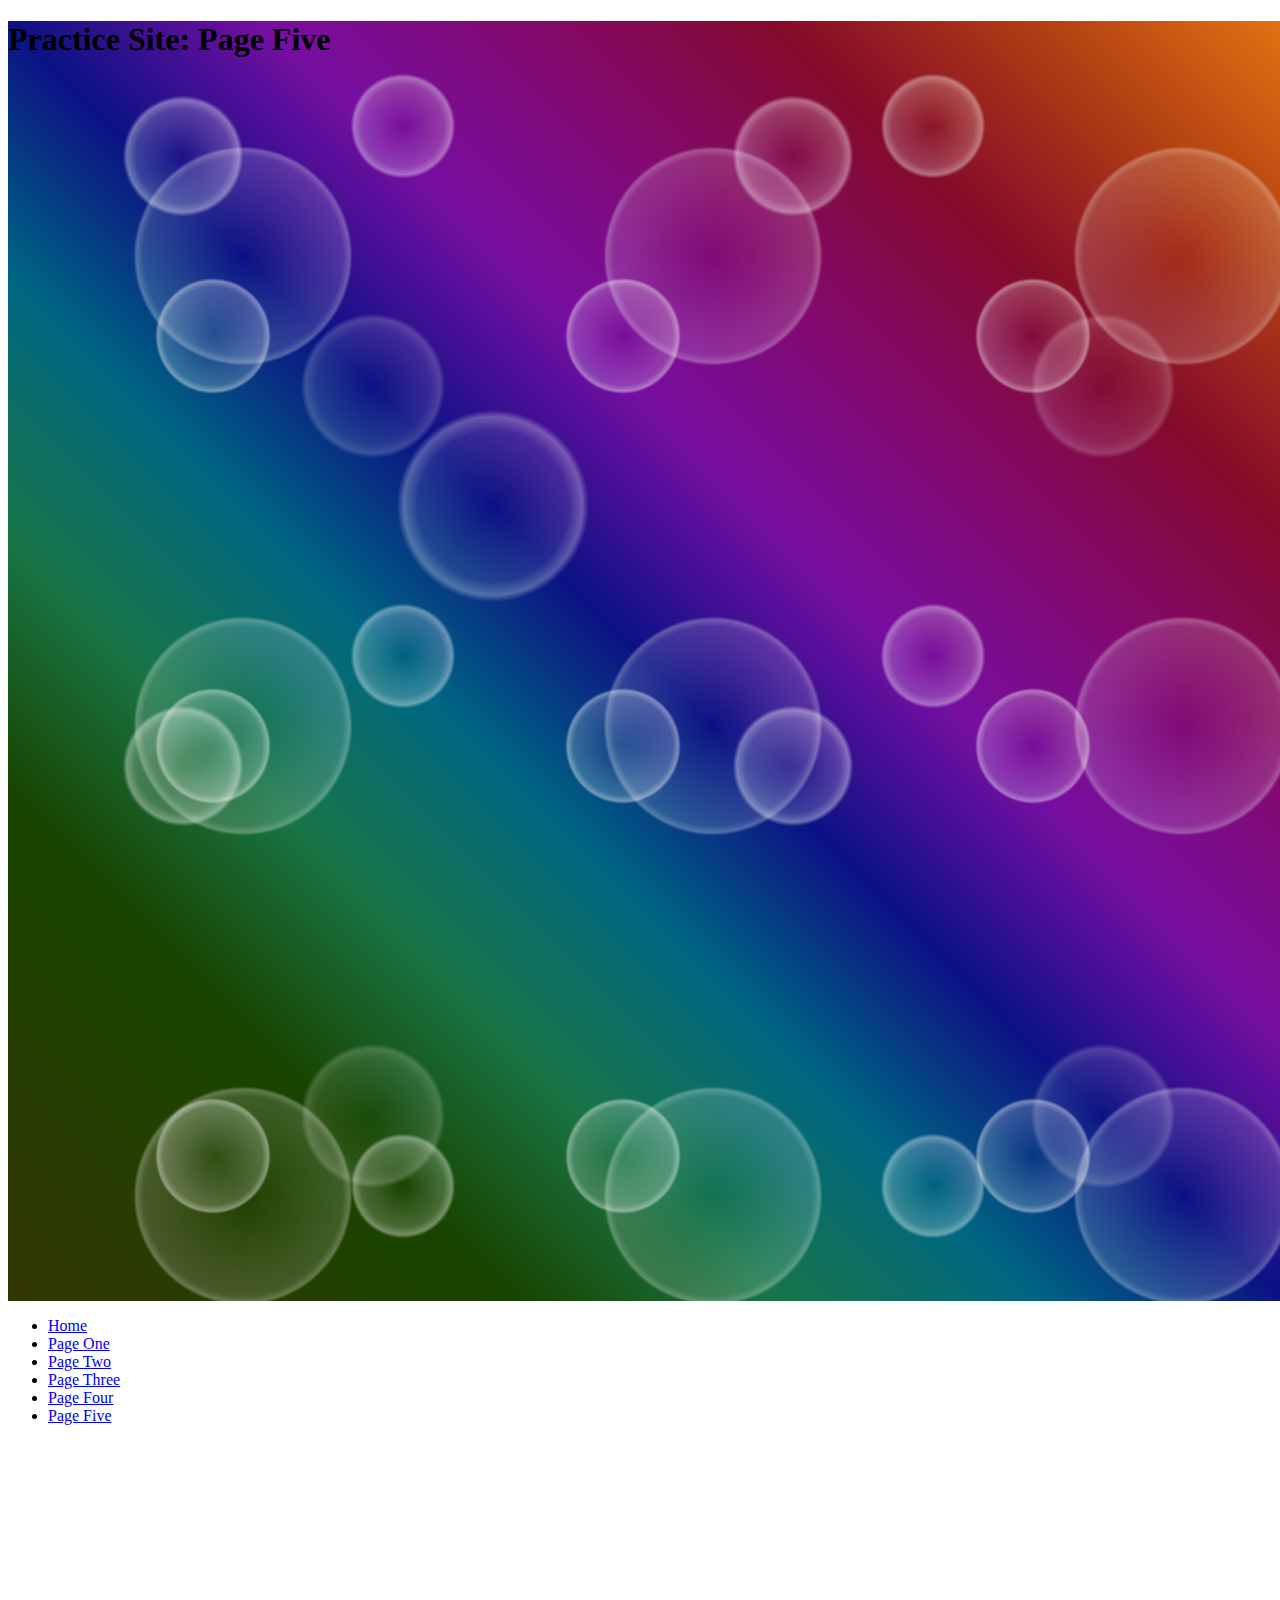
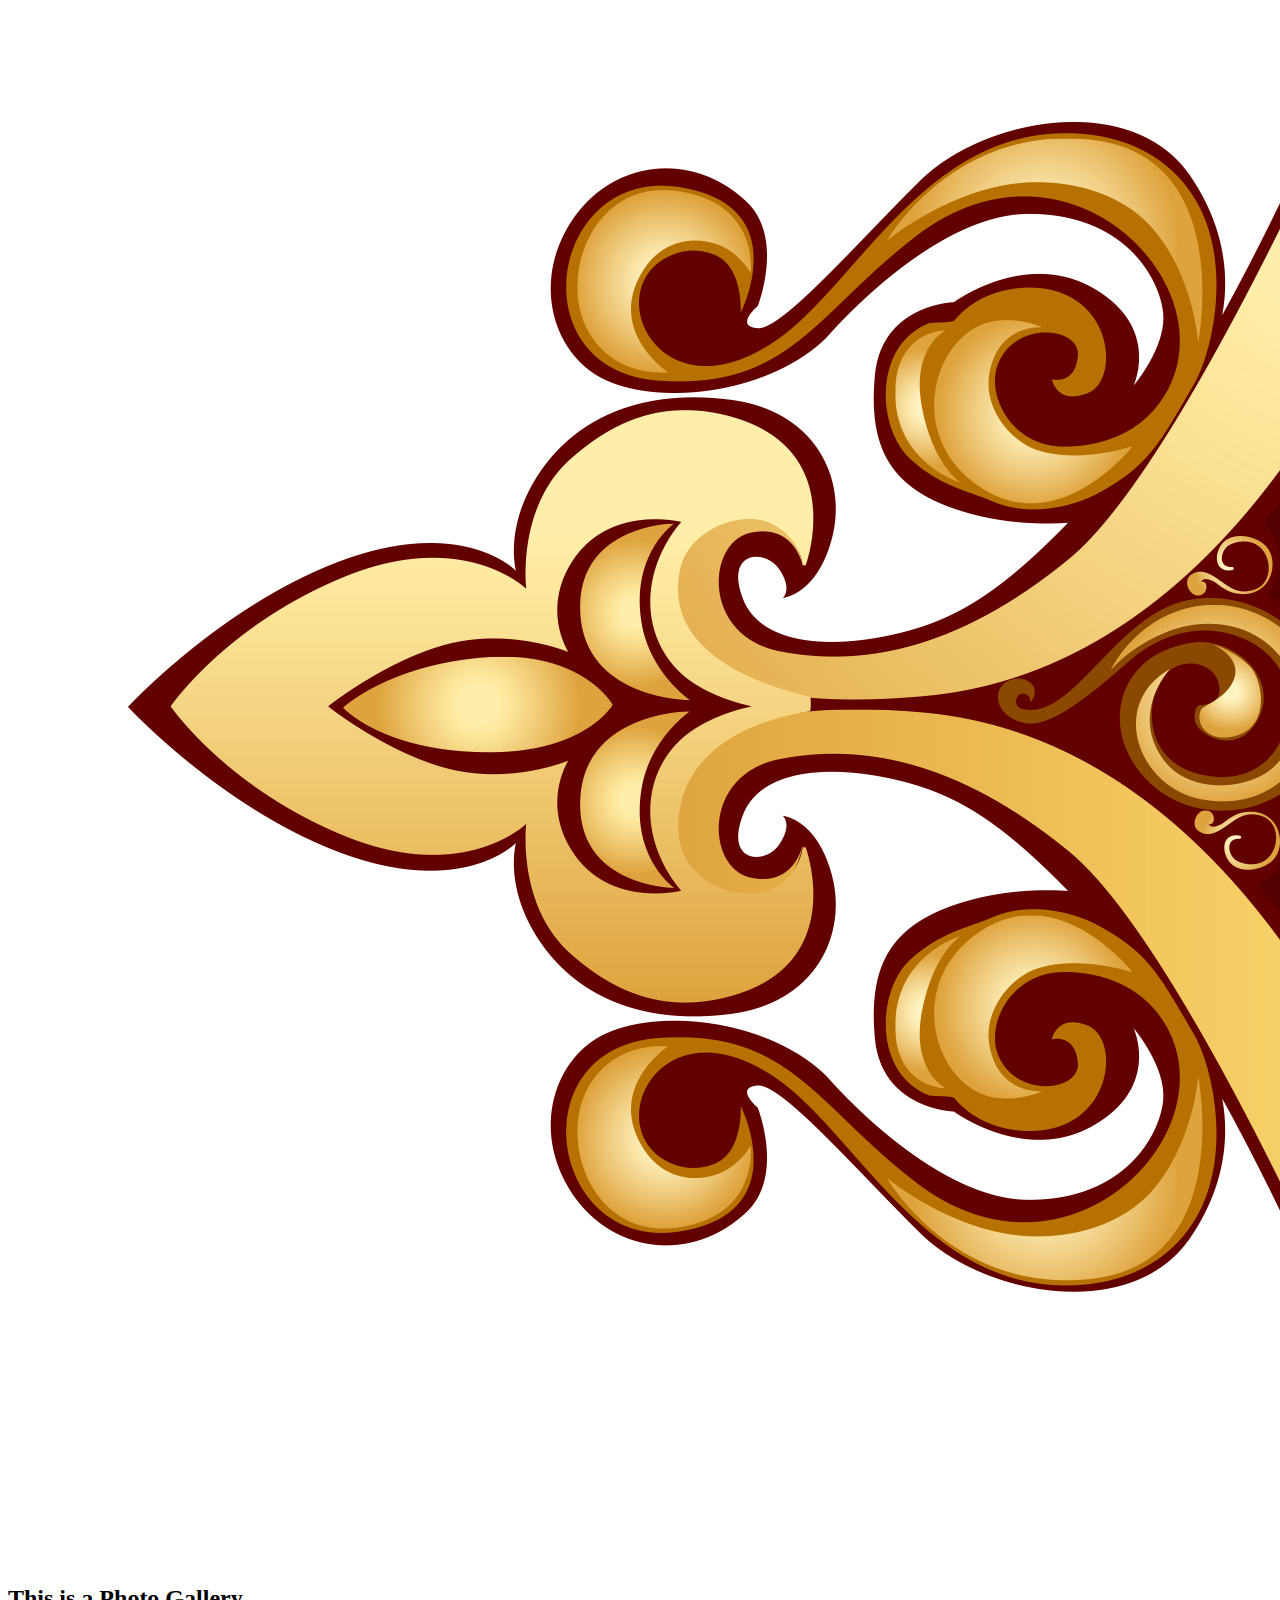
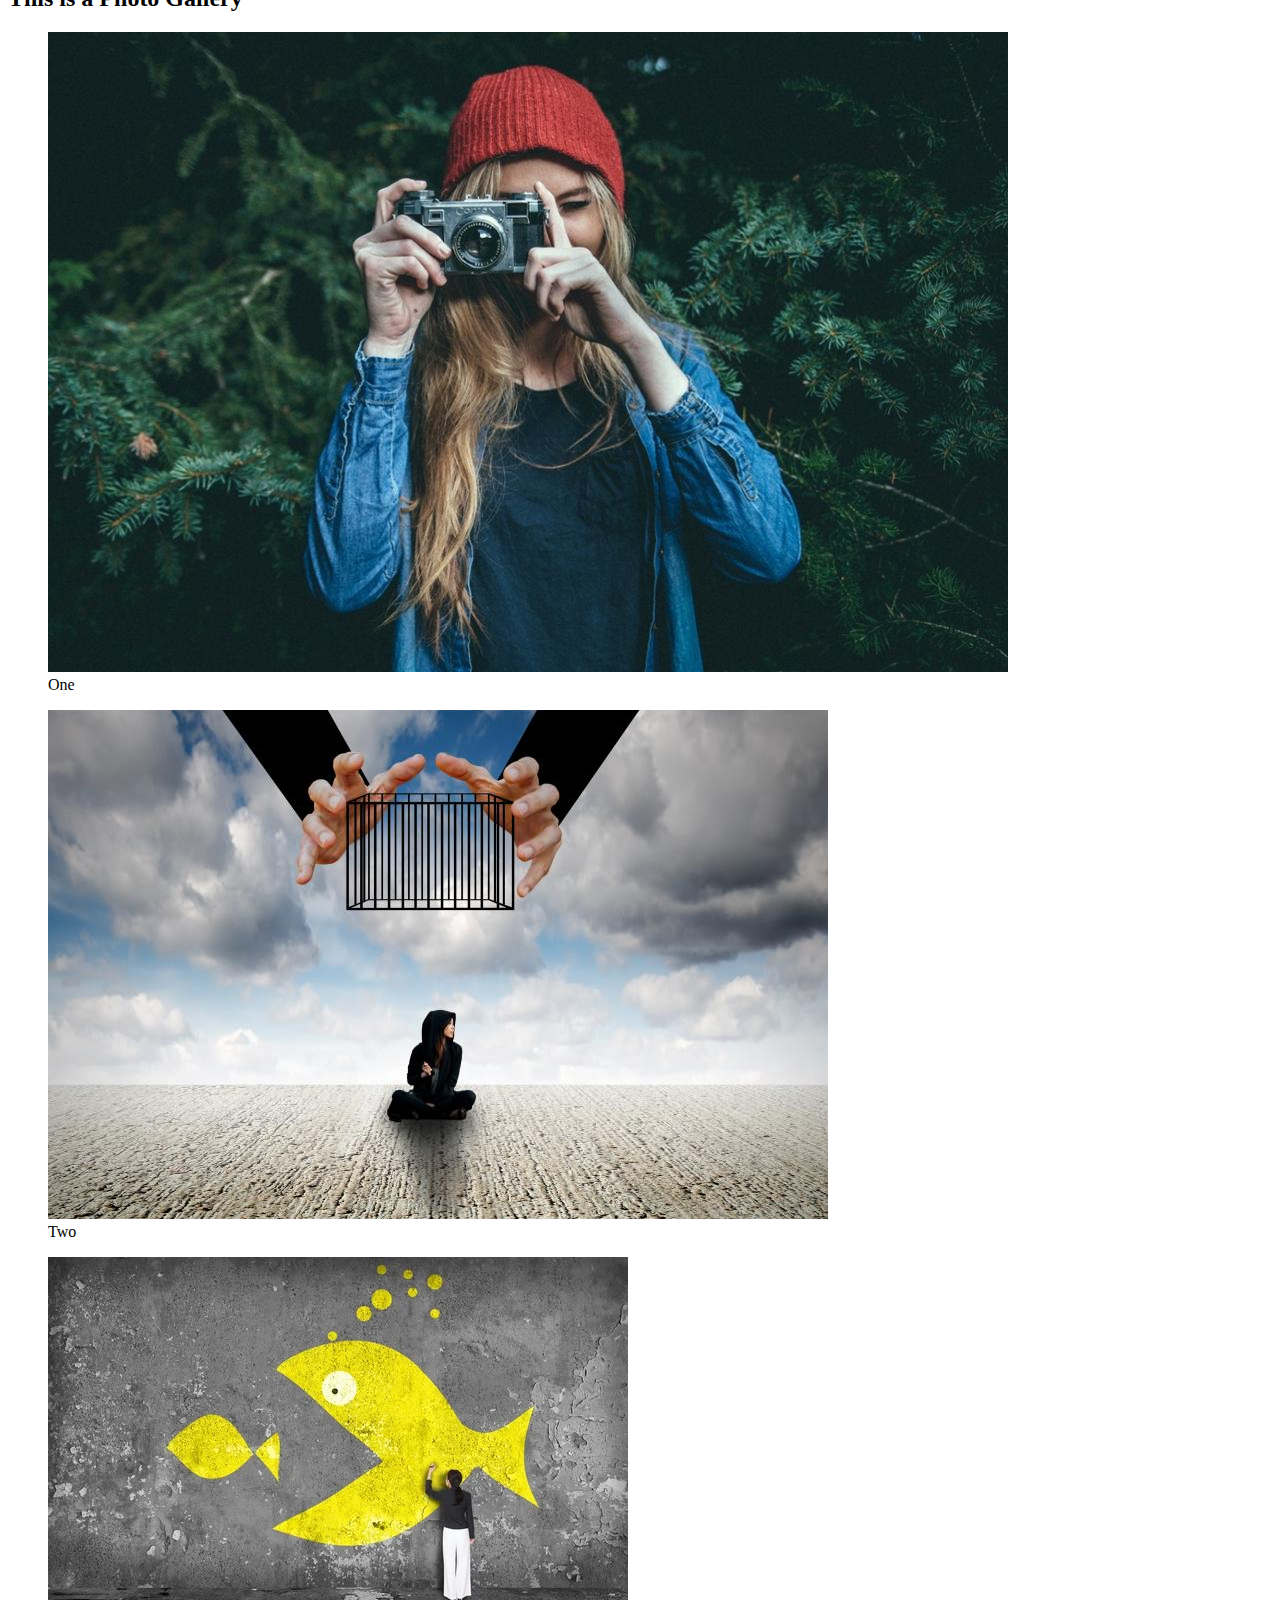
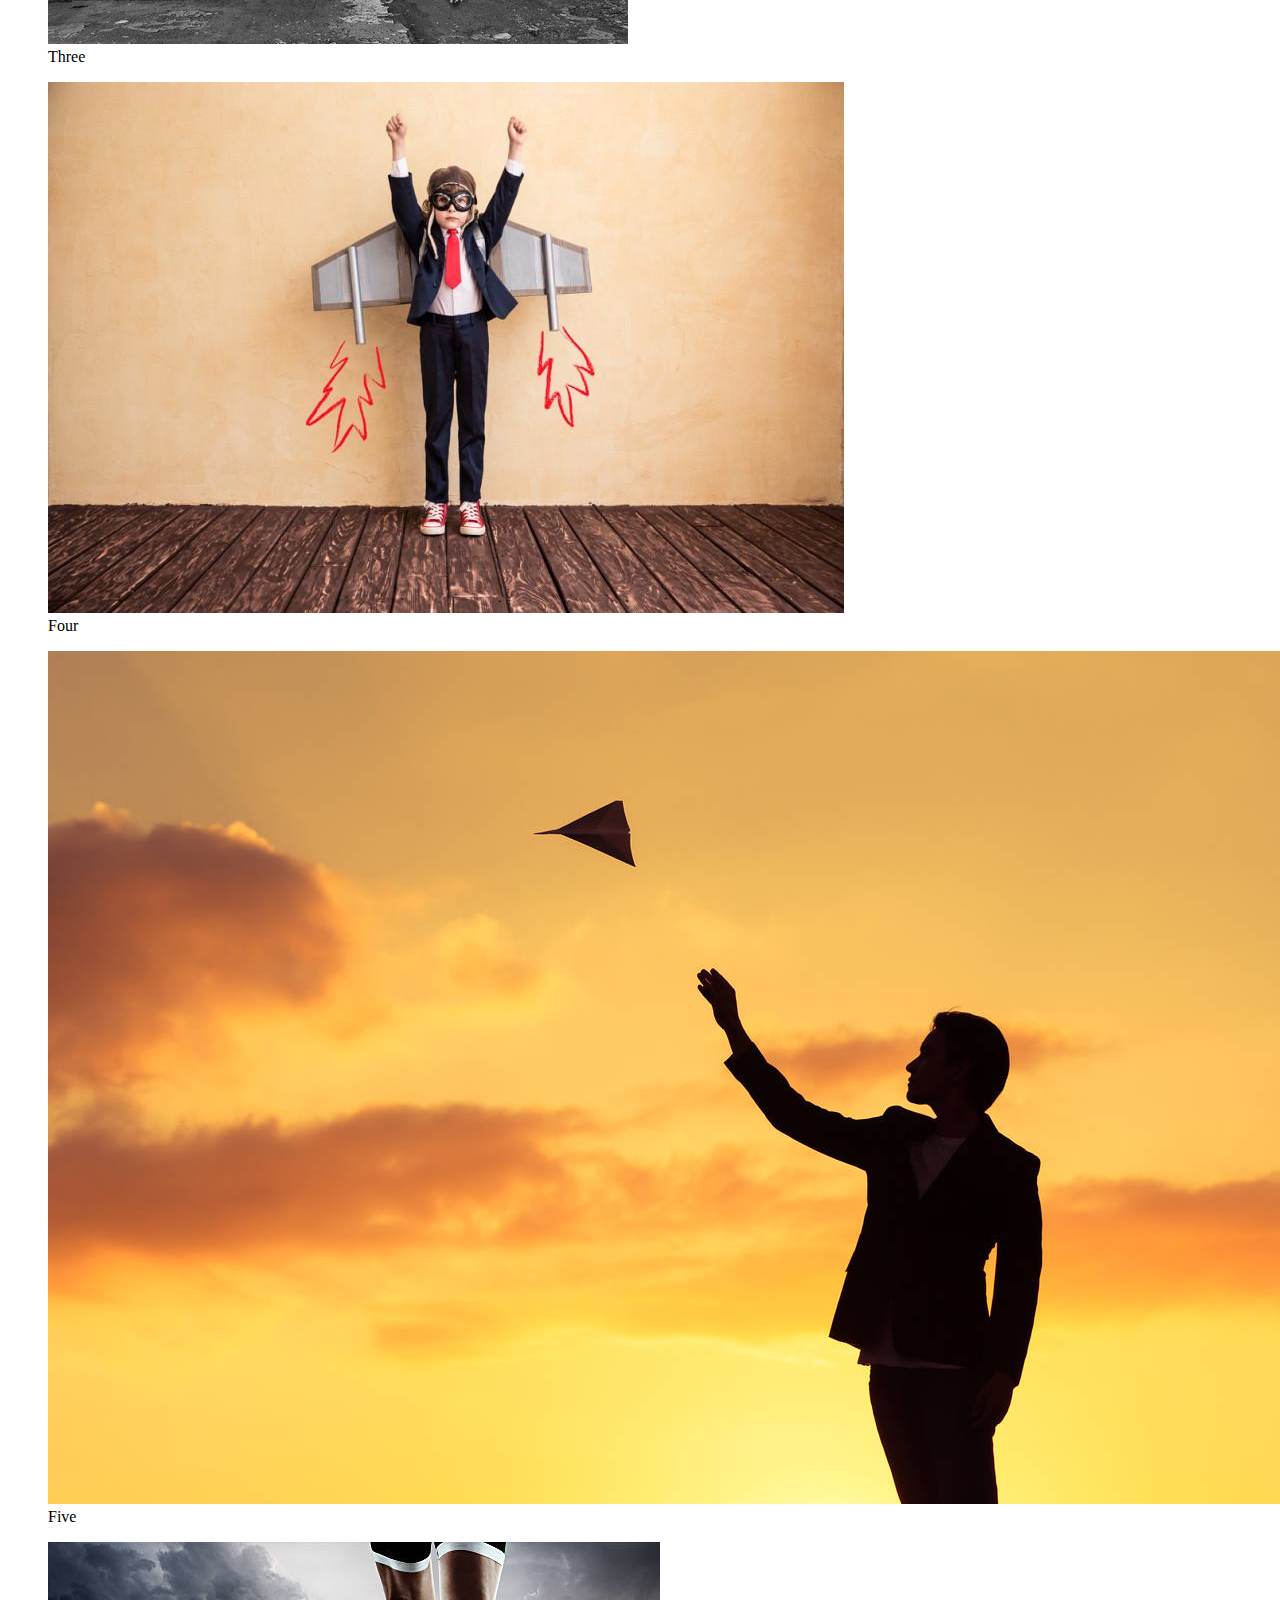
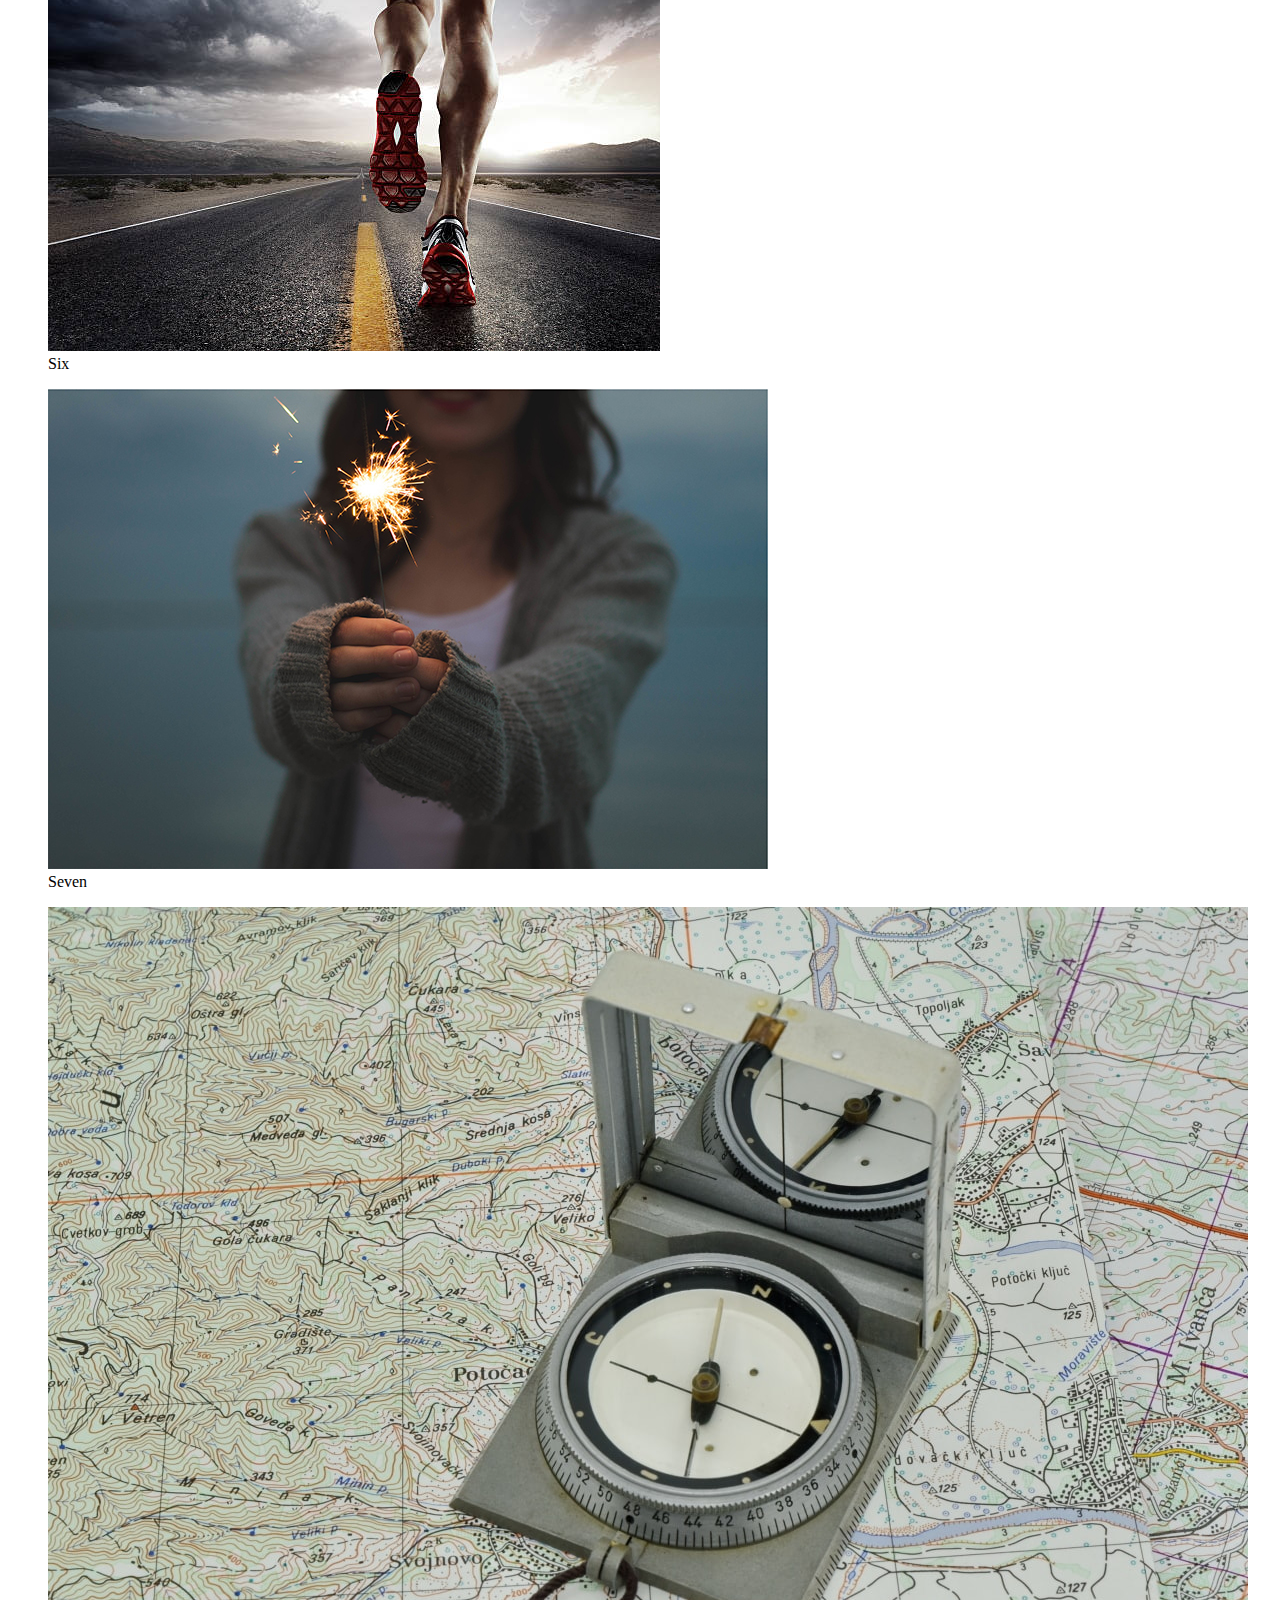
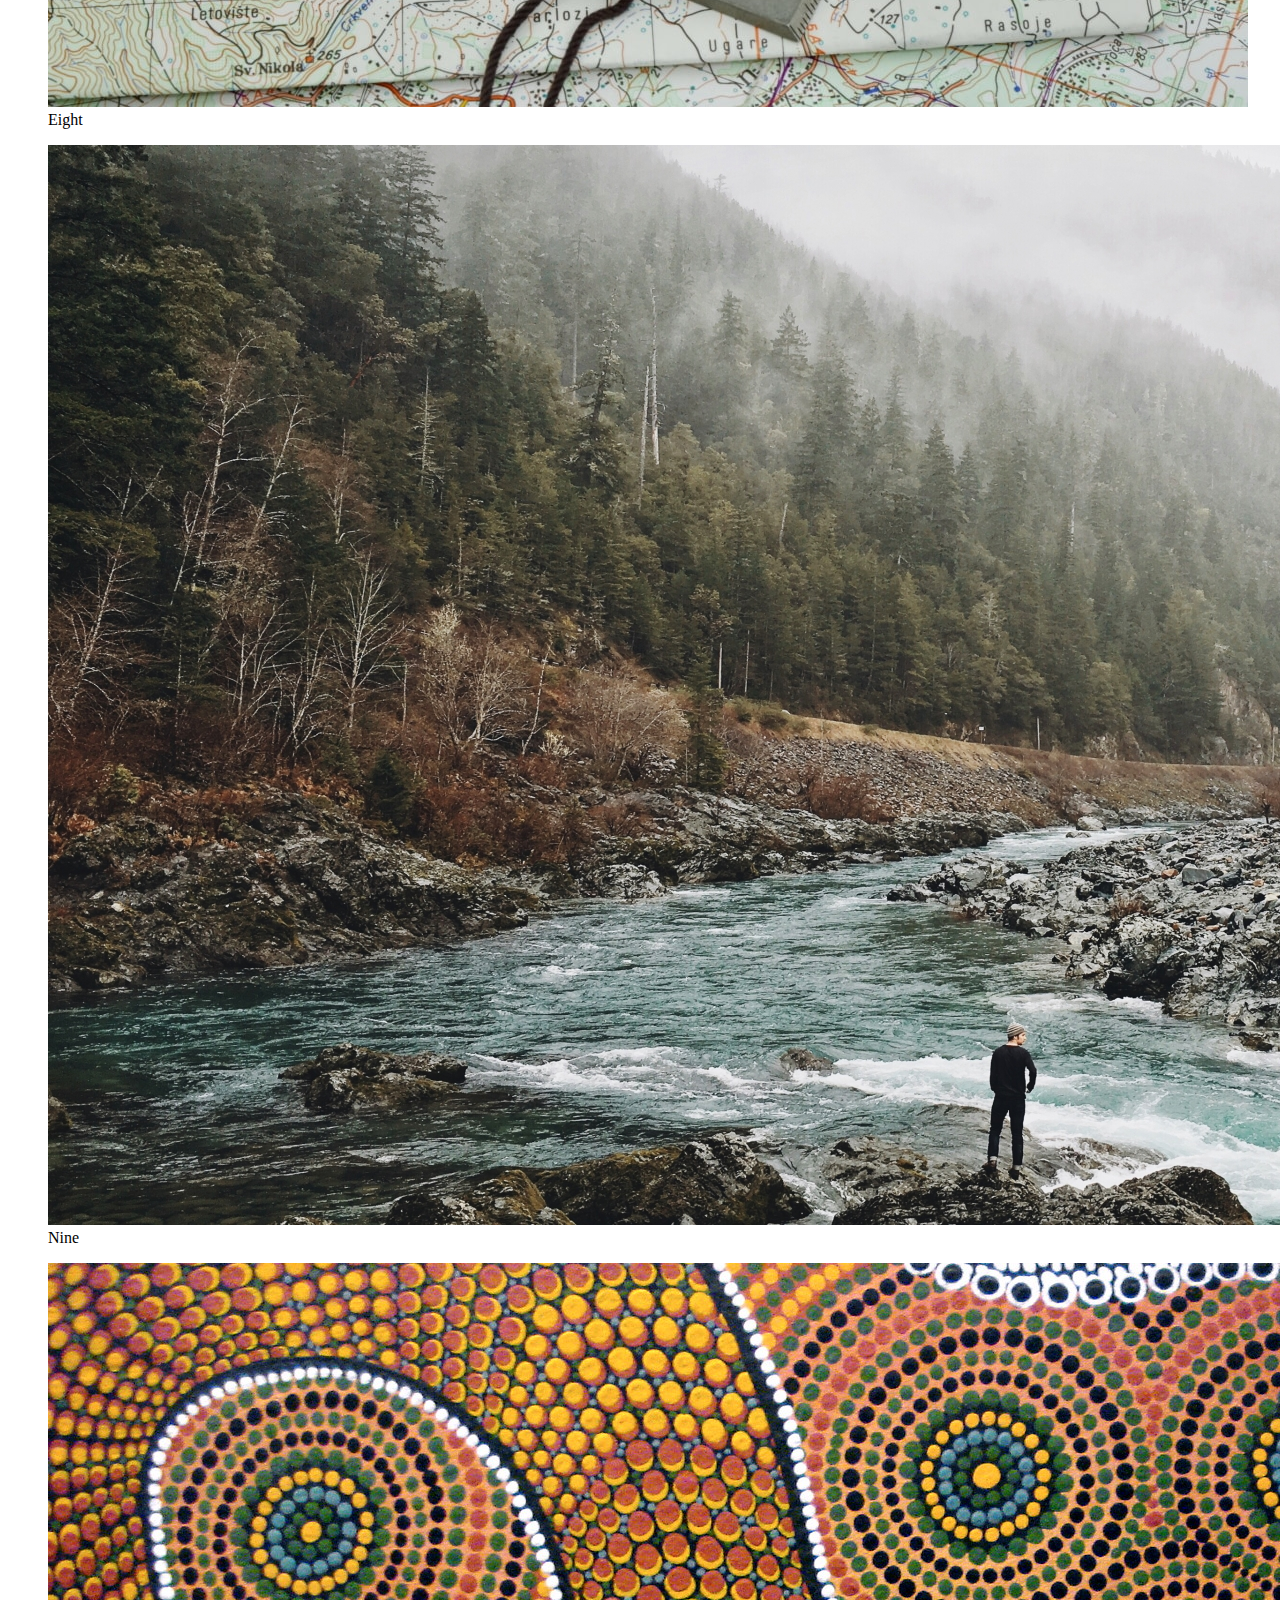
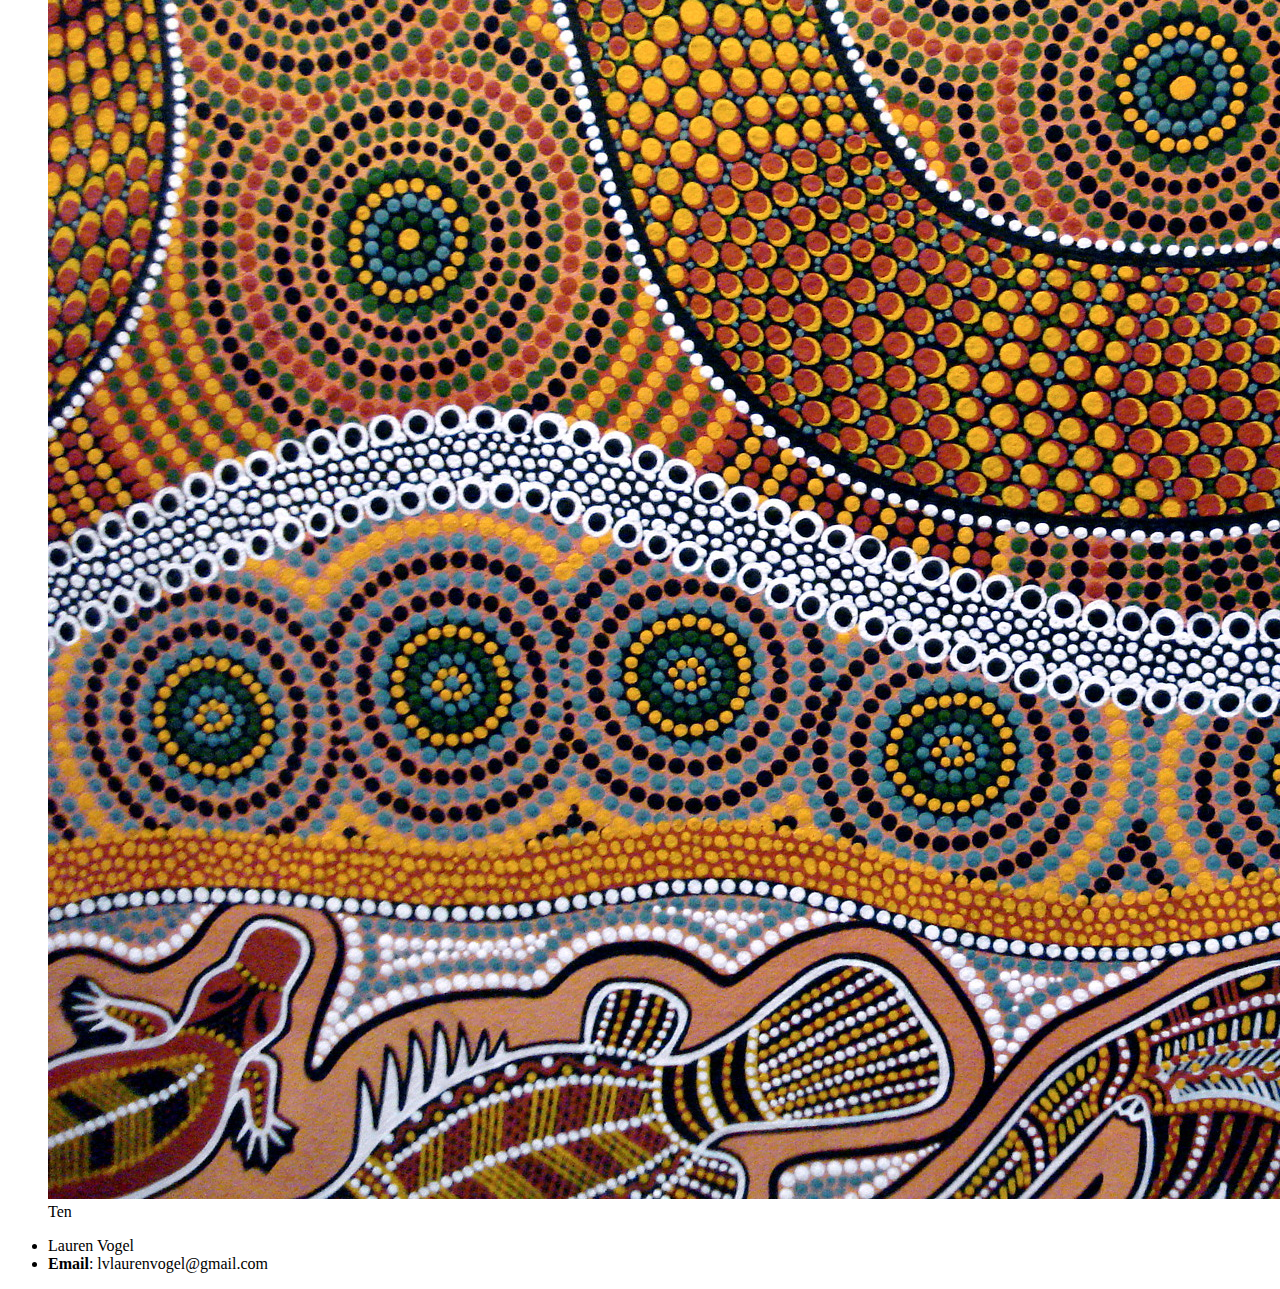
==== five.html @ a000de67 "Update five.html" ====
<!DOCTYPE HTML>
<html>
	<head>
		<title> Page Five </title>
		<meta charset="utf-8">
		<link rel="stylesheet" href="main.css">
	</head>
	<body>
		<div id="header">
		<header>
			<div id="text">
			<h1> Practice Site: Page Five </h1>
			</div>
		</header>
		</div>
		<div id="wrapper">
			<aside>
				<div id="sidenav">
				<nav>
					<ul>
						<li> <a href="index.html"> Home </a></li>
						<li> <a href="one.html"> Page One </a></li>
						<li> <a href="two.html"> Page Two </a></li>
						<li> <a href="three.html"> Page Three </a></li>
						<li> <a href="four.html"> Page Four </a></li>
						<li> <a href="five.html"> Page Five </a></li>
					</ul>
				</nav>
				</div>
			</aside>
			<section>
				<header>
					<figure>
						<div id="image">
						<img src="banner3.png">
						</div>
					</figure>
					<div id="text">
					<h2> This is a Photo Gallery </h2>
					</div>
				</header>
				<section>
					<figure>
						<div id="image">
						<a href="#"><img src="1.jpg"></a>
						</div>
						<div id="text">
						<figcaption> One </figcaption>
							</div>
					</figure>
					<figure>
						<div id="image">
						<a href="#"><img src="2.jpg"></a>
						</div>
						<div id="text">
						<figcaption> Two </figcaption>
						</div>
					</figure>
					<figure>
						<div id="image">
						<a href="#"><img src="3.jpg"></a>
						</div>
						<div id="text">
						<figcaption> Three </figcaption>
						</div>
					</figure>
					<figure>
						<div id="image">
						<a href="#"><img src="4.jpg"></a>
						</div>
						<div id="text">
						<figcaption> Four </figcaption>
						</div>
					</figure>
					<figure>
						<div id="image">
						<a href="#"><img src="5.jpg"></a>
						</div>
						<div id="text">
						<figcaption> Five </figcaption>
						</div>
					</figure>
					<figure>
						<div id="image">
						<a href="#"><img src="6.jpg"></a>
						</div>
						<div id="text">
						<figcaption> Six </figcaption>
						</div>
					</figure>
					<figure>
						<div id="image">
						<a href="#"><img src="7.jpg"></a>
						</div>
						<div id="text">
						<figcaption> Seven </figcaption>
						</div>
					</figure>
					<figure>
						<div id="image">
						<a href="#"><img src="8.jpg"></a>
						</div>
						<div id="text">
						<figcaption> Eight </figcaption>
						</div>
					</figure>
					<figure>
						<div id="image">
						<a href="#"><img src="9.jpg"></a>
						</div>
						<div id="text">
						<figcaption> Nine </figcaption>
						</div>
					</figure>
					<figure>
						<div id="image">
						<a href="#"><img src="10.jpg"></a>
						</div>
						<div id="text">
						<figcaption> Ten </figcaption>
						</div>
					</figure>
					</div>
				</section>
			</section>
		</div>
		<div id="footer">
		<footer>
			<ul>
				<div id="text">
				<li> Lauren Vogel </li>
				<li><b>Email</b>: lvlaurenvogel@gmail.com</li>
				</div>
			</ul>
		</footer>
		</div>
	</body>
</html>
---- main.css ----
/* Please insert all your CSS code into this document */

#header {
height: 100vw;
width: 100vw;
background:
radial-gradient(rgba(255,255,255,0) 0, rgba(255,255,255,.15) 30%, rgba(255,255,255,.3) 32%, rgba(255,255,255,0) 33%) 0 0,
radial-gradient(rgba(255,255,255,0) 0, rgba(255,255,255,.1) 11%, rgba(255,255,255,.3) 13%, rgba(255,255,255,0) 14%) 0 0,
radial-gradient(rgba(255,255,255,0) 0, rgba(255,255,255,.2) 17%, rgba(255,255,255,.43) 19%, rgba(255,255,255,0) 20%) 0 110px,
radial-gradient(rgba(255,255,255,0) 0, rgba(255,255,255,.2) 11%, rgba(255,255,255,.4) 13%, rgba(255,255,255,0) 14%) -130px -170px,
radial-gradient(rgba(255,255,255,0) 0, rgba(255,255,255,.2) 11%, rgba(255,255,255,.4) 13%, rgba(255,255,255,0) 14%) 130px 370px,
radial-gradient(rgba(255,255,255,0) 0, rgba(255,255,255,.1) 11%, rgba(255,255,255,.2) 13%, rgba(255,255,255,0) 14%) 0 0,
linear-gradient(45deg, #343702 0%, #184500 20%, #187546 30%, #006782 40%, #0b1284 50%, #760ea1 60%, #83096e 70%, #840b2a 80%, #b13e12 90%, #e27412 100%);
background-size: 470px 470px, 970px 970px, 410px 410px, 610px 610px, 530px 530px, 730px 730px, 100% 100%;
background-color: #840b2a;
.clearfix {
overflow: auto;

}

.cbp-af-header {
	position: fixed;
	top: 0;
	left: 0;
	width: 100%;
	background: #f6f6f6;
	z-index: 10000;
	height: 230px;
	.clearfix {
	overflow: auto;
	-webkit-transition: height 0.3s;
	-moz-transition: height 0.3s;
	transition: height 0.3s;
}

.cbp-af-header .cbp-af-inner {
	width: 90%;
	max-width: 69em;
	margin: 0 auto;
	padding: 0 1.875em;
}

.cbp-af-header h1,
.cbp-af-header nav {
	display: inline-block;
	position: relative;
}

 /* We just have one-lined elements, so we'll center the elements with the line-height set to the height of the header */
.cbp-af-header h1,
.cbp-af-header nav a {
	line-height: 230px;
}

.cbp-af-header h1 {
	text-transform: uppercase;
	color: #fff;
	letter-spacing: 4px;
	font-size: 4em;
	margin: 0;
	float: left;
}

.cbp-af-header nav {
	float: right;
}

.cbp-af-header nav a {
	color: #aaa;
	font-weight: 700;
	margin: 0 0 0 20px;
	font-size: 1.4em;
}

.cbp-af-header nav a:hover {
	color: #333;
}

/* Transitions and class for reduced height */
.cbp-af-header h1,
.cbp-af-header nav a {
	-webkit-transition: all 0.3s;
	-moz-transition: all 0.3s;
	transition: all 0.3s;
}

.cbp-af-header.cbp-af-header-shrink {
	height: 90px;
}

.cbp-af-header.cbp-af-header-shrink h1,
.cbp-af-header.cbp-af-header-shrink nav a {
	line-height: 90px;
}

.cbp-af-header.cbp-af-header-shrink h1 {
	font-size: 2em;
}

/* Example Media Queries */
@media screen and (max-width: 55em) {
	
	.cbp-af-header .cbp-af-inner {
		width: 100%;
	}

	.cbp-af-header h1,
	.cbp-af-header nav {
		display: block;
		margin: 0 auto;
		text-align: center;
		float: none;
	}

	.cbp-af-header h1,
	.cbp-af-header nav a {
		line-height: 115px;
	}

	.cbp-af-header nav a {
		margin: 0 10px;
	}

	.cbp-af-header.cbp-af-header-shrink h1,
	.cbp-af-header.cbp-af-header-shrink nav a {
		line-height: 45px;
	}

	.cbp-af-header.cbp-af-header-shrink h1 {
		font-size: 2em;
	}

	.cbp-af-header.cbp-af-header-shrink nav a {
		font-size: 1em;
	}
}

@media screen and (max-width: 32.25em) {
	.cbp-af-header nav a {
		font-size: 1em;
	}
}

@media screen and (max-width: 24em) {
	.cbp-af-header nav a,
	.cbp-af-header.cbp-af-header-shrink nav a {
		line-height: 1;
	}
}

#footer {
height: 100vw;
width: 100vw;
clear: left;
background:
radial-gradient(rgba(255,255,255,0) 0, rgba(255,255,255,.15) 30%, rgba(255,255,255,.3) 32%, rgba(255,255,255,0) 33%) 0 0,
radial-gradient(rgba(255,255,255,0) 0, rgba(255,255,255,.1) 11%, rgba(255,255,255,.3) 13%, rgba(255,255,255,0) 14%) 0 0,
radial-gradient(rgba(255,255,255,0) 0, rgba(255,255,255,.2) 17%, rgba(255,255,255,.43) 19%, rgba(255,255,255,0) 20%) 0 110px,
radial-gradient(rgba(255,255,255,0) 0, rgba(255,255,255,.2) 11%, rgba(255,255,255,.4) 13%, rgba(255,255,255,0) 14%) -130px -170px,
radial-gradient(rgba(255,255,255,0) 0, rgba(255,255,255,.2) 11%, rgba(255,255,255,.4) 13%, rgba(255,255,255,0) 14%) 130px 370px,
radial-gradient(rgba(255,255,255,0) 0, rgba(255,255,255,.1) 11%, rgba(255,255,255,.2) 13%, rgba(255,255,255,0) 14%) 0 0,
linear-gradient(45deg, #343702 0%, #184500 20%, #187546 30%, #006782 40%, #0b1284 50%, #760ea1 60%, #83096e 70%, #840b2a 80%, #b13e12 90%, #e27412 100%);
background-size: 470px 470px, 970px 970px, 410px 410px, 610px 610px, 530px 530px, 730px 730px, 100% 100%;
background-color: #840b2a;
.clearfix {
overflow: auto;

}

#wrapper {
height: 100vw;
width: 100vw;
position: relative;

}

#aside {
width: 100px;
margin-top: 100px;
margin-bottom: 100px;
margin-right: 100px;
margin-left: 100px;
padding: 100px;
float: right;

}

#article {

width: 100px;
margin-top: 100px;
margin-bottom: 100px;
margin-right: 100px;
margin-left: 100px;
padding: 100px;
float: left;
overflow: value;

}


}

article img {
float: right;
width: 50%;
.cover {
object-fit: cover;

}

nav {
float: left;
width: 200px;

}

/* The side navigation menu */
.sidenav {
  height: 100%; /* 100% Full-height */
  width: 0; /* 0 width - change this with JavaScript */
  position: fixed; /* Stay in place */
  z-index: 1; /* Stay on top */
  top: 0; /* Stay at the top */
  left: 0;
  background-color: #111; /* Black*/
  overflow-x: hidden; /* Disable horizontal scroll */
  padding-top: 60px; /* Place content 60px from the top */
  transition: 0.5s; /* 0.5 second transition effect to slide in the sidenav */
}

/* The navigation menu links */
.sidenav a {
  padding: 8px 8px 8px 32px;
  text-decoration: none;
  font-size: 25px;
  color: #818181;
  display: block;
  transition: 0.3s;
}

/* When you mouse over the navigation links, change their color */
.sidenav a:hover {
  color: #f1f1f1;
}

/* Position and style the close button (top right corner) */
.sidenav .closebtn {
  position: absolute;
  top: 0;
  right: 25px;
  font-size: 36px;
  margin-left: 50px;
}

/* Style page content - use this if you want to push the page content to the right when you open the side navigation */
#main {
  transition: margin-left .5s;
  padding: 20px;
}

/* On smaller screens, where height is less than 450px, change the style of the sidenav (less padding and a smaller font size) */
@media screen and (max-height: 450px) {
  .sidenav {padding-top: 15px;}
  .sidenav a {font-size: 18px;}
}



section {
margin-left: 200px;
.clearfix {
overflow: auto;

}

image {

float: right;
.clearfix {
overflow: auto;

}

nav {
float: left;
width: 25%;
}
section {
margin-left: 25%;
}

nav {
display: inline-block;
vertical-align: top;
width: 25%;
}

.column {
display: inline-block;
vertical-align: top;
width: 75%;
.clearfix {
overflow: auto;

}

.box2 {
display: inline-block;
width: 200px;
height: 100px;
margin: 1em;
.clearfix {
overflow: auto;

}

div {
box-shadow: 10px 10px 5px lightblue;

}

.container {
position: relative;
width: 50%;
.clearfix {
overflow: auto;

}

.image {
opacity: 1;
display: block;
width: 100%;
height: auto; 
transition: .5 ease;
backface-visibility: hidden;
.cover {
object-fit: cover;
.clearfix {
overflow: auto;
	

}

.middle {
transition: .5 ease
opacity: 0;
position: absolute;
top: 50%;
left: 50%;
transform: translate(-50%, -50%);
-ms-transform: translate(-50%, -50%);
text-align: center;

.container:hover .image {
opacity: 0.3;
}

.container:hover .middle {
opacity: 1;
}

.text {
background-color: #04AA6D;
color: white;
font-size: 16px;
padding: 16px 32px;

}
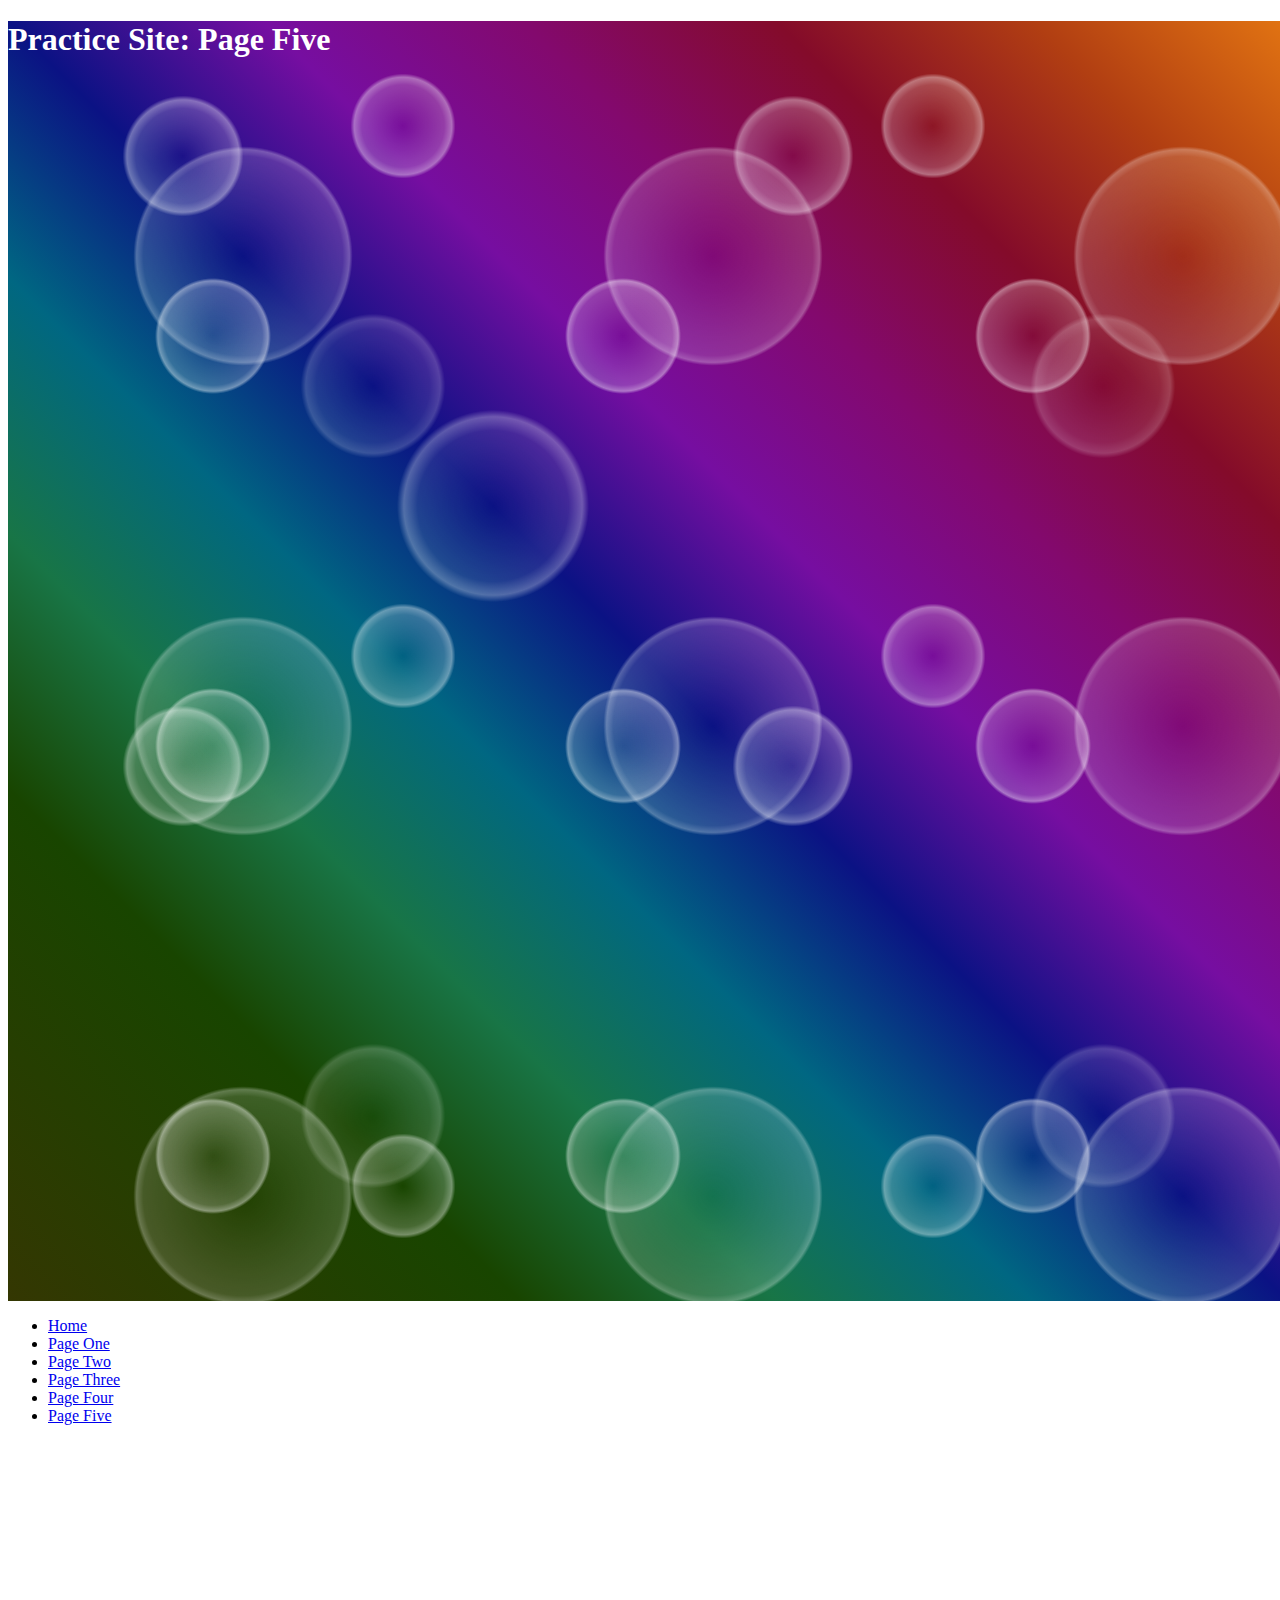
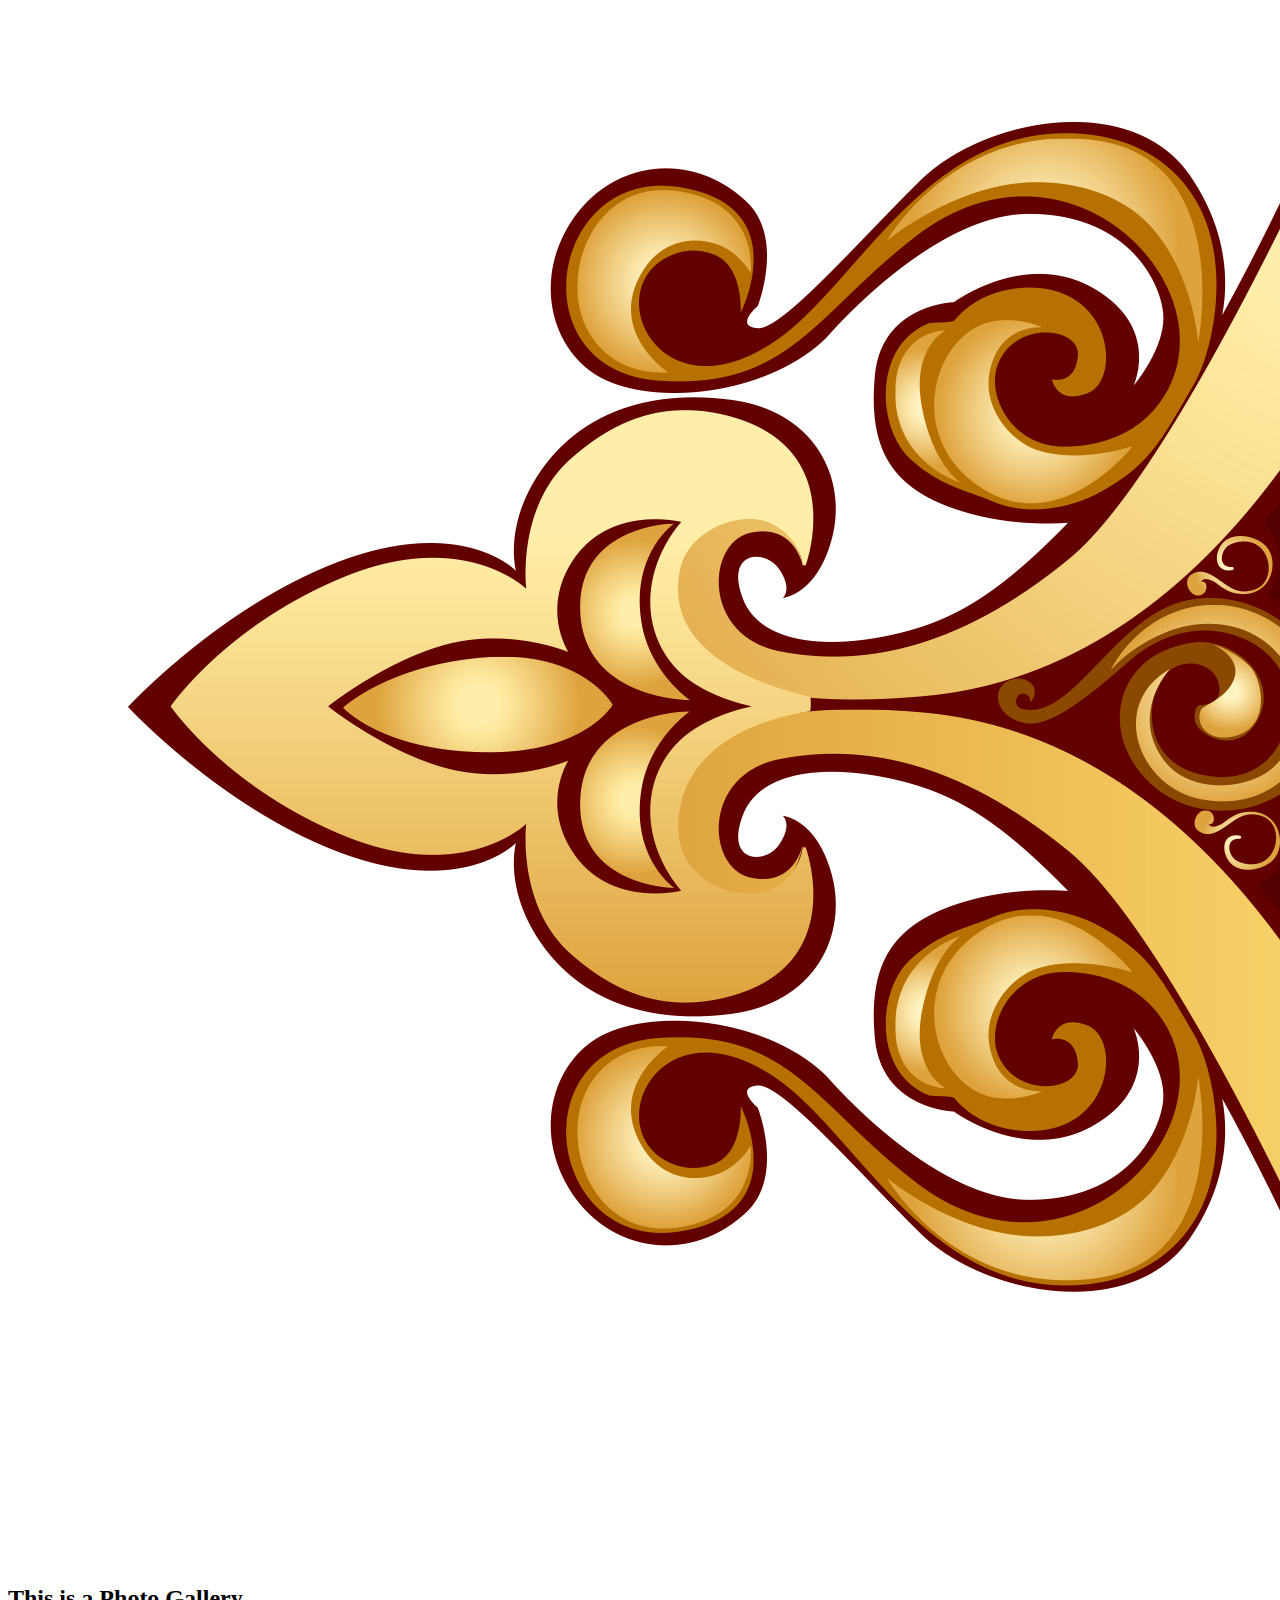
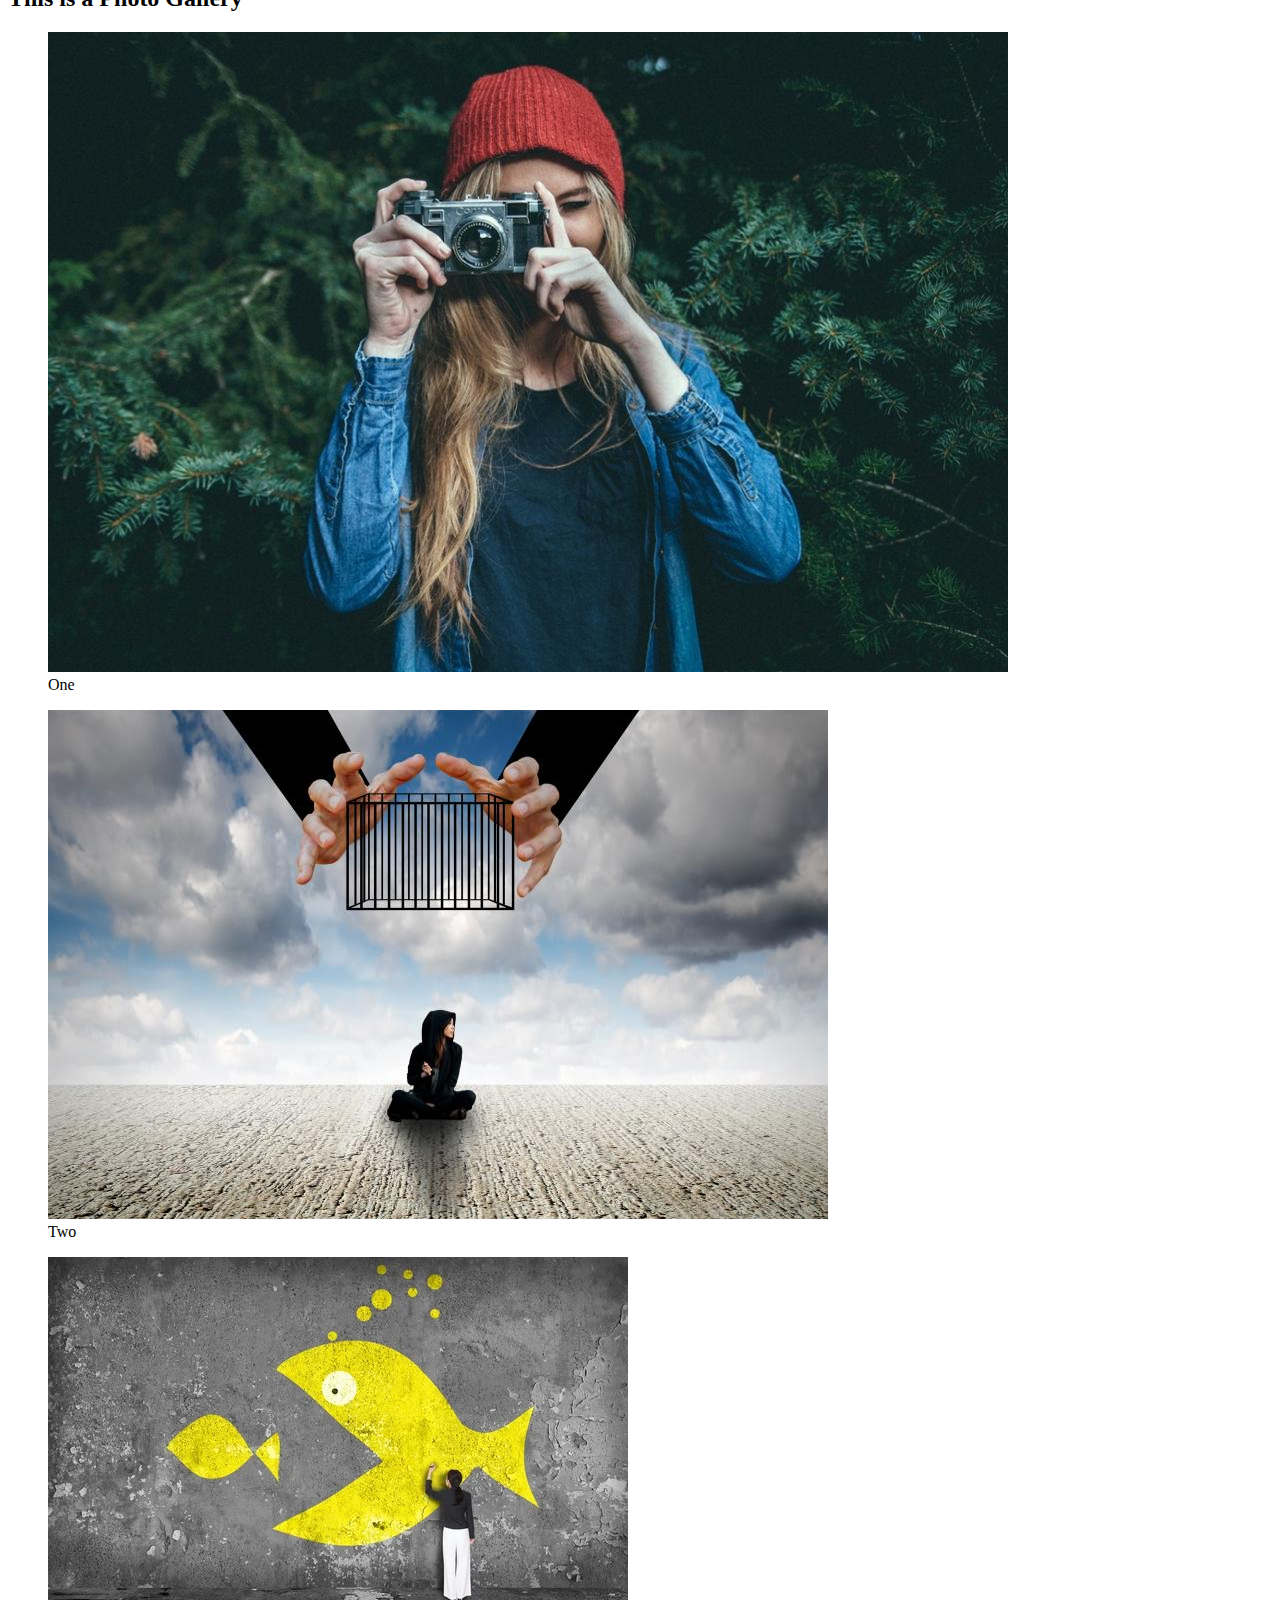
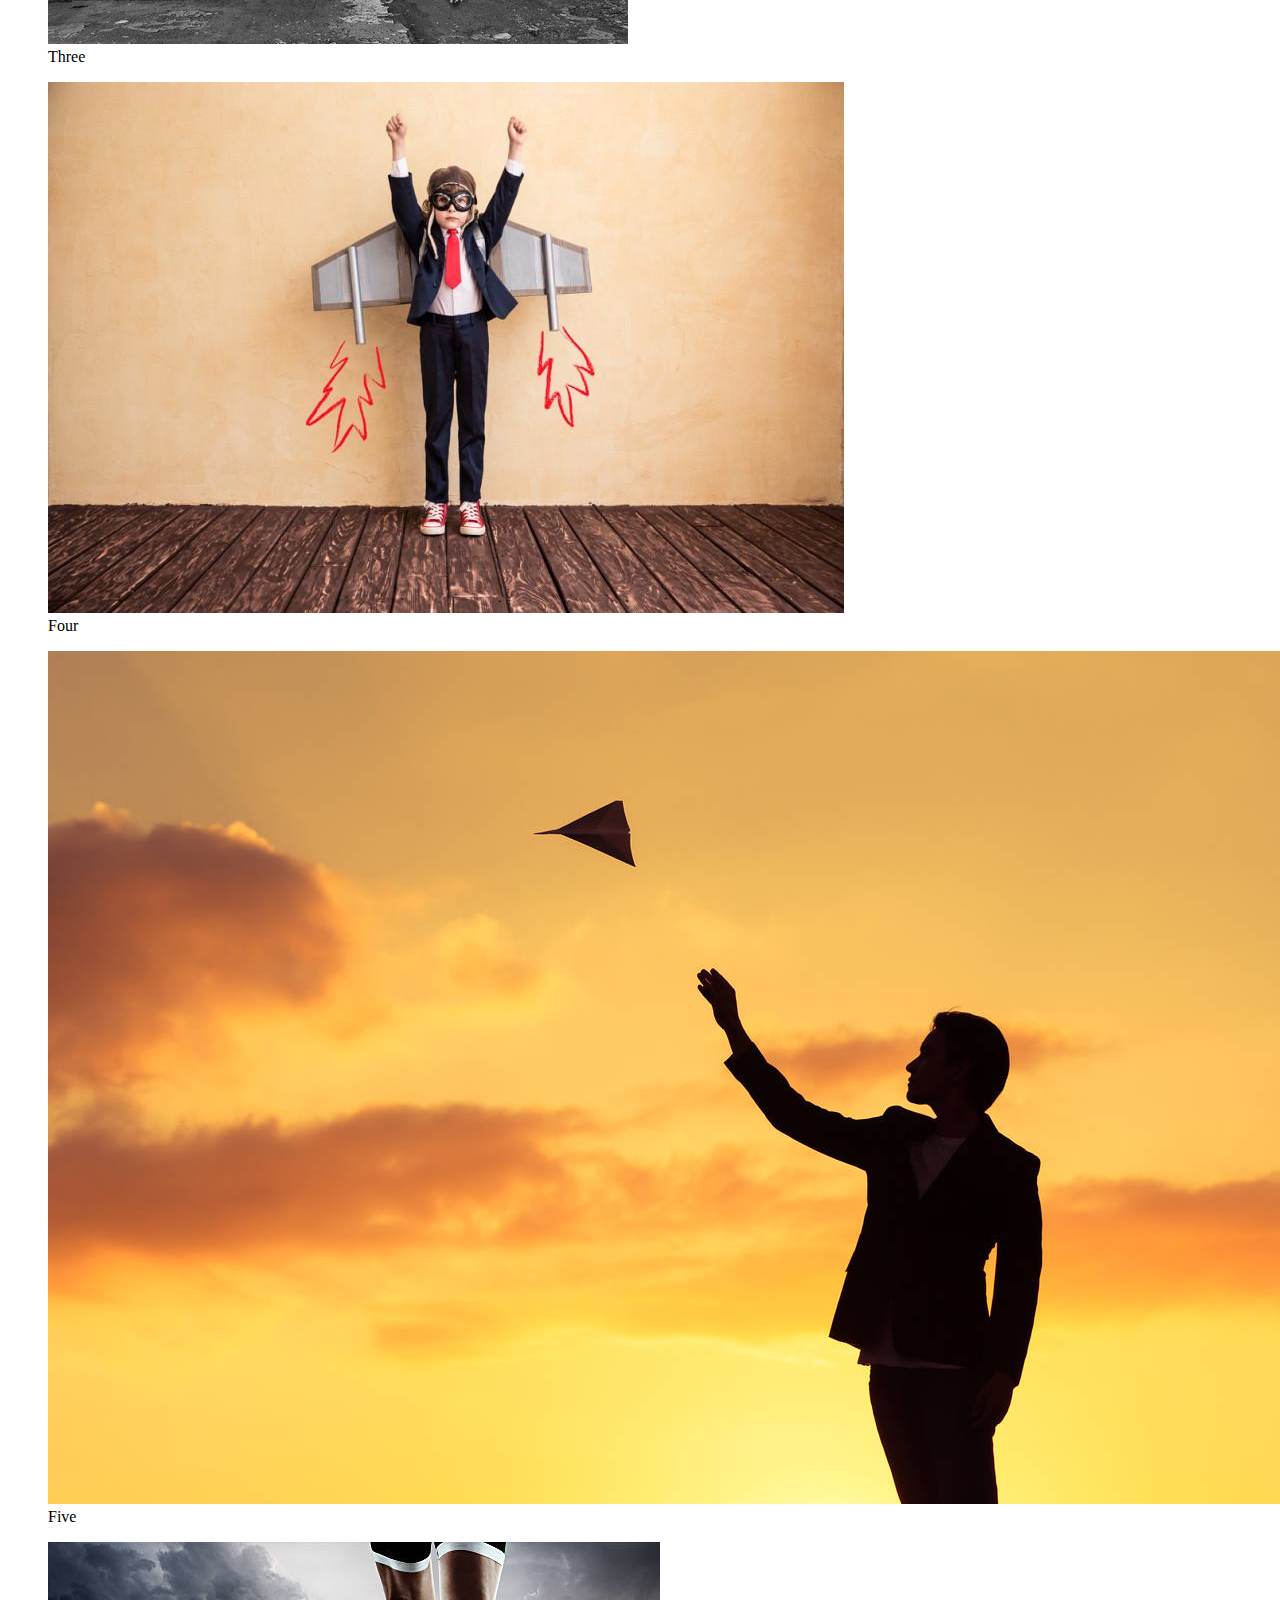
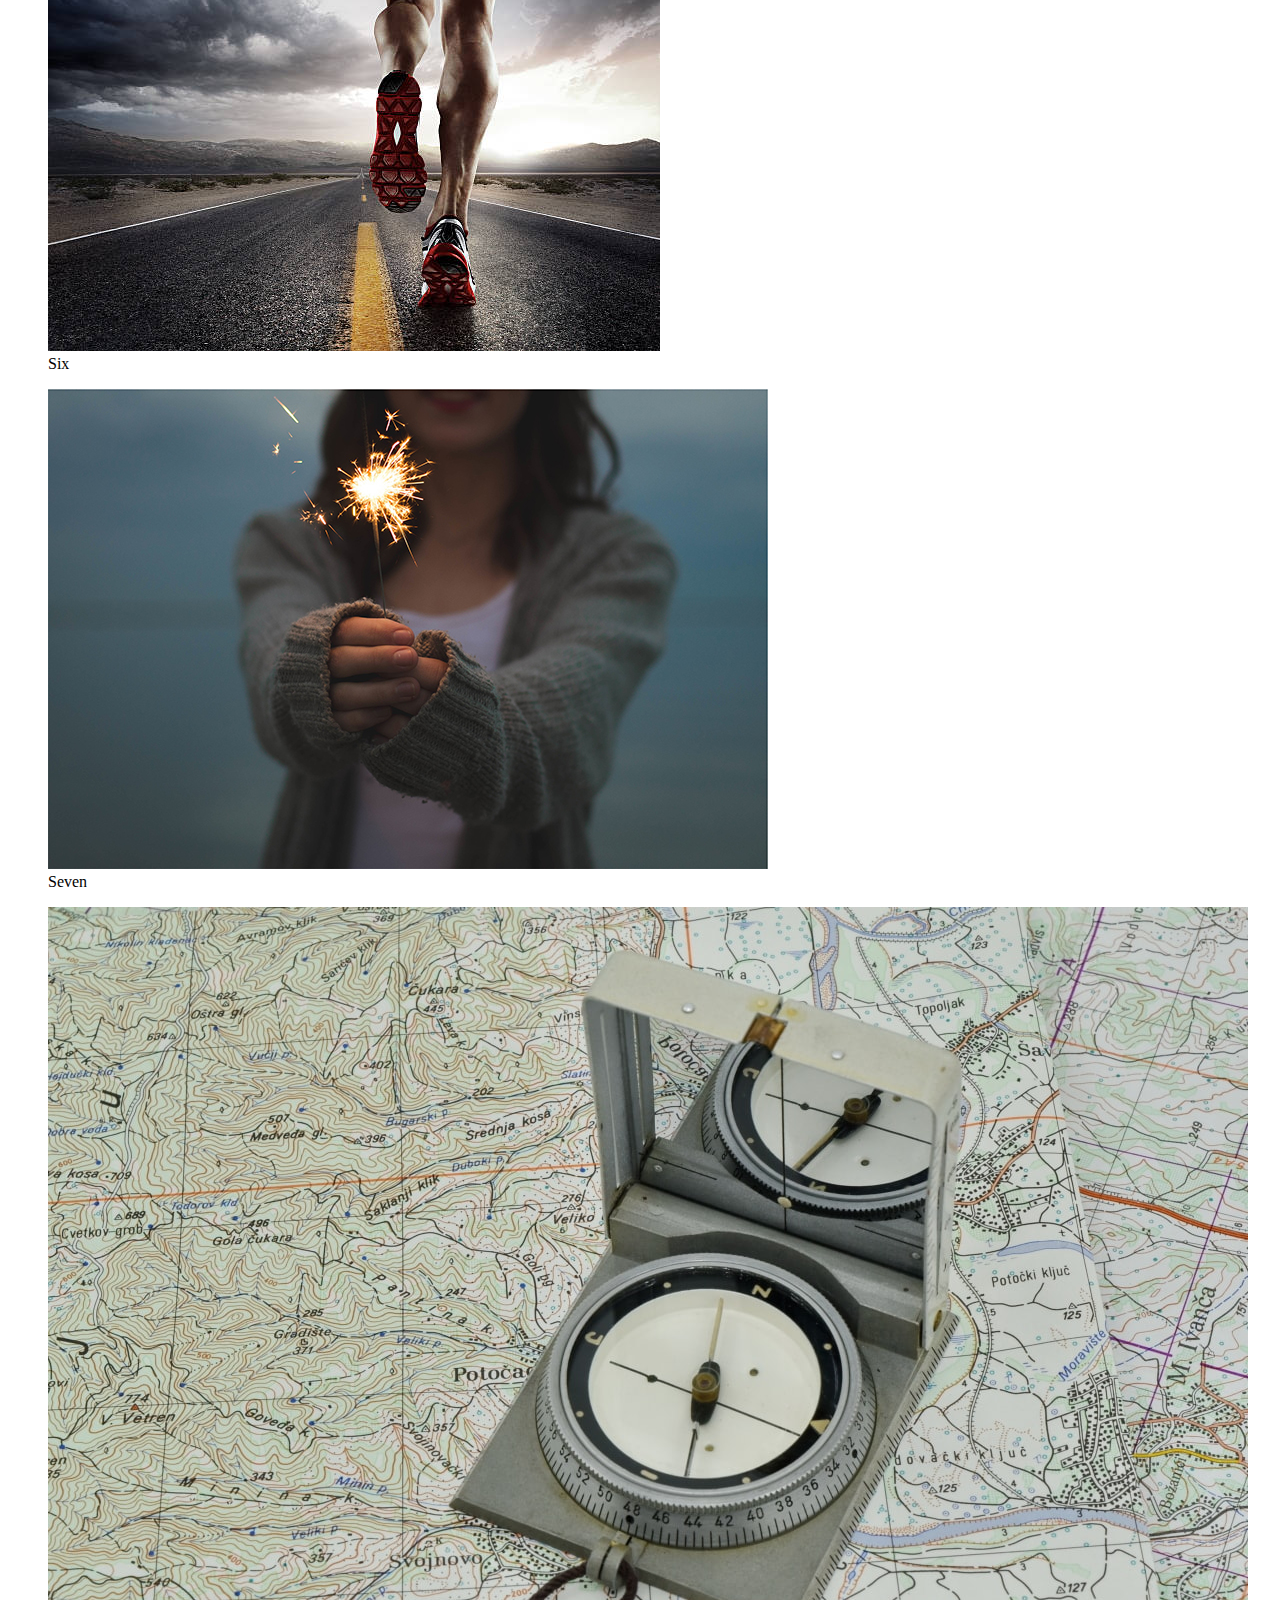
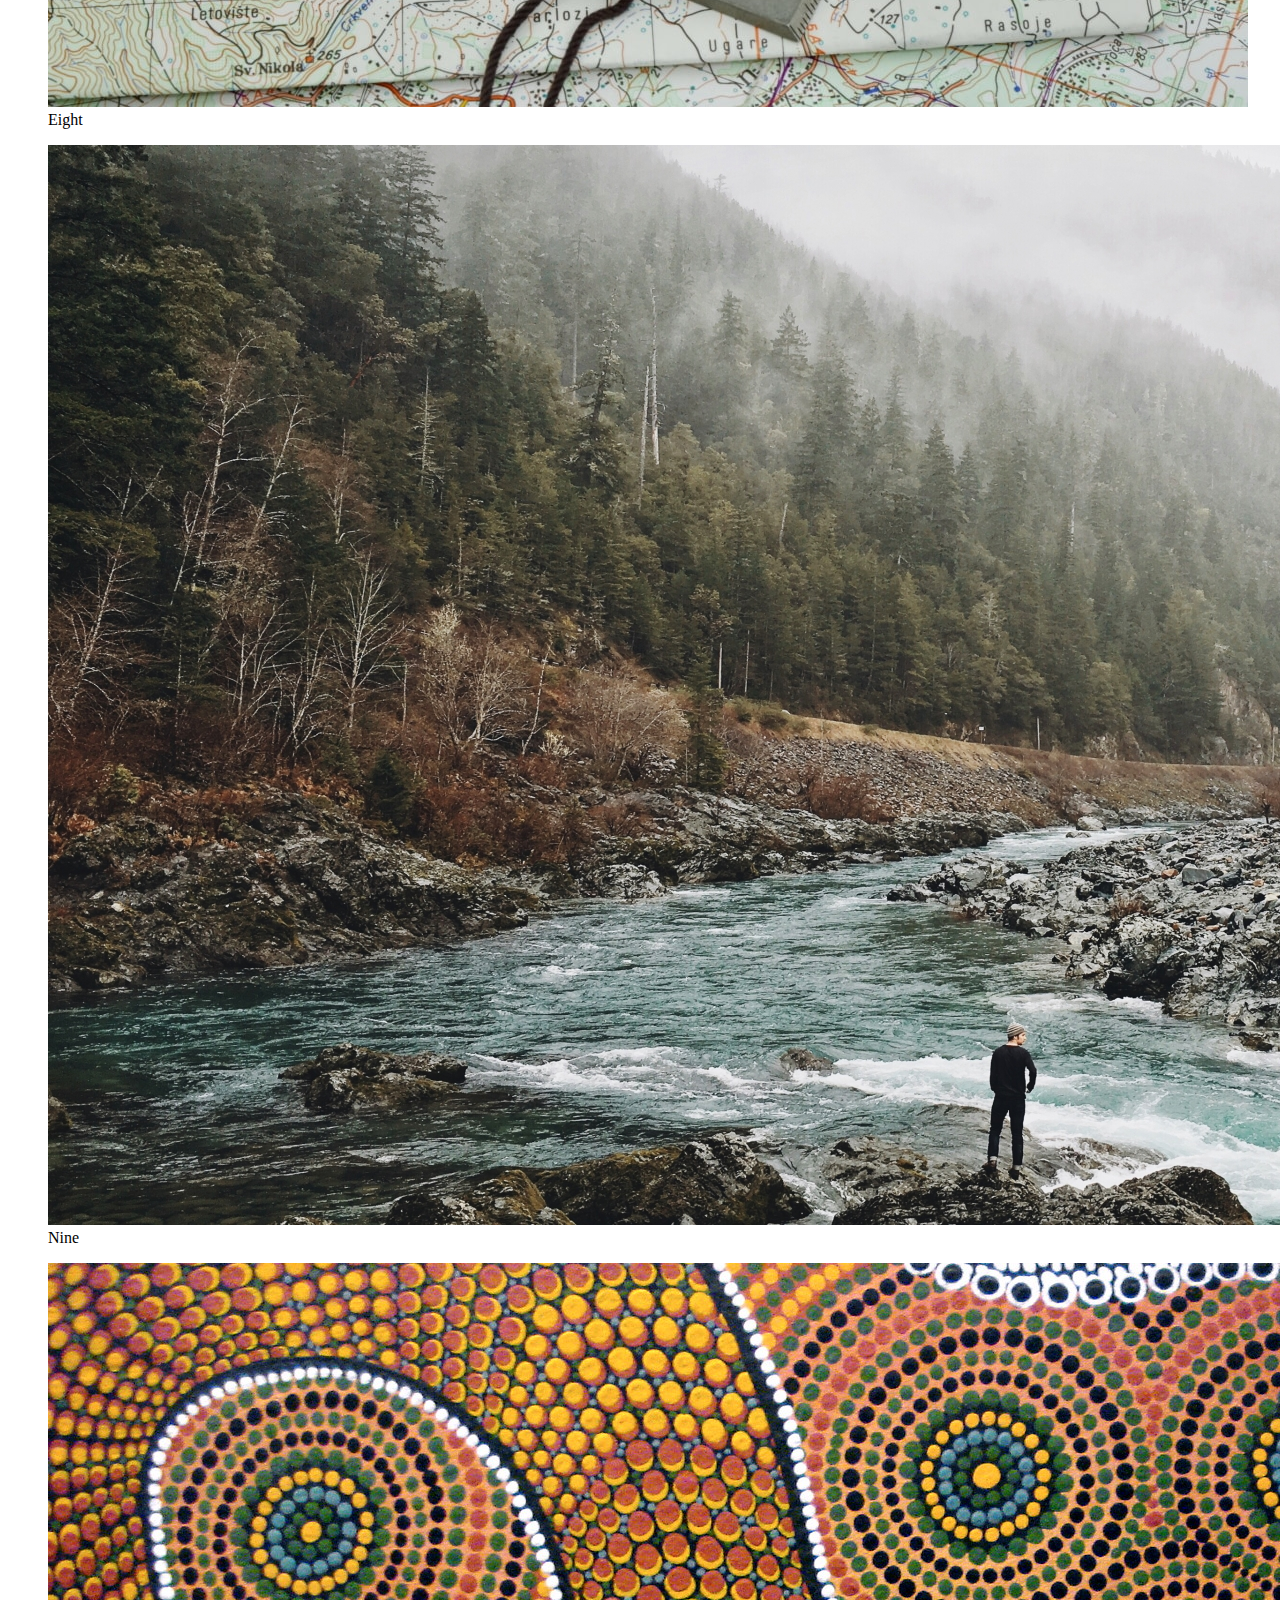
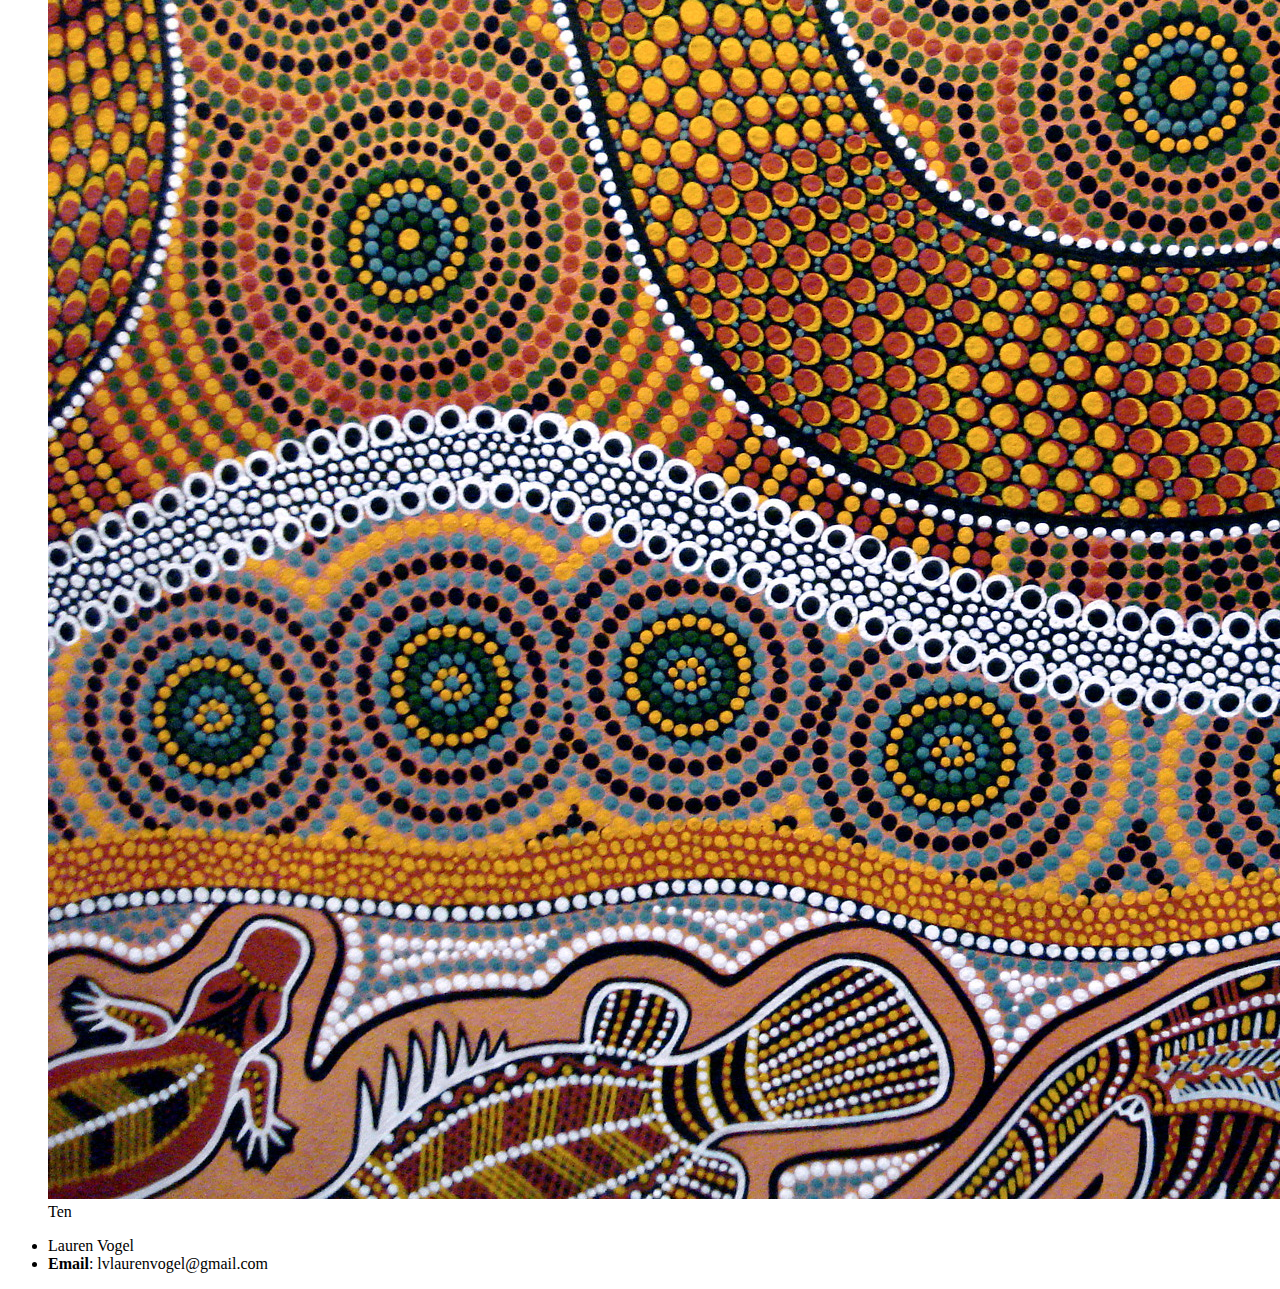
==== commit 5b36fd9b: "Update five.html" ====
--- a/five.html
+++ b/five.html
@@ -8,7 +8,7 @@
 	<body>
 		<div id="header">
 		<header>
-			<div id="text">
+			<div id="h1">
 			<h1> Practice Site: Page Five </h1>
 			</div>
 		</header>
--- a/main.css
+++ b/main.css
@@ -1,4 +1,6 @@
 /* Please insert all your CSS code into this document */
+
+@import url('https://fonts.googleapis.com/css2?family=Uchen&display=swap');
 
 #header {
 height: 100vw;
@@ -12,7 +14,7 @@
 radial-gradient(rgba(255,255,255,0) 0, rgba(255,255,255,.1) 11%, rgba(255,255,255,.2) 13%, rgba(255,255,255,0) 14%) 0 0,
 linear-gradient(45deg, #343702 0%, #184500 20%, #187546 30%, #006782 40%, #0b1284 50%, #760ea1 60%, #83096e 70%, #840b2a 80%, #b13e12 90%, #e27412 100%);
 background-size: 470px 470px, 970px 970px, 410px 410px, 610px 610px, 530px 530px, 730px 730px, 100% 100%;
-background-color: #840b2a;
+color: white;
 .clearfix {
 overflow: auto;
 
@@ -162,6 +164,7 @@
 linear-gradient(45deg, #343702 0%, #184500 20%, #187546 30%, #006782 40%, #0b1284 50%, #760ea1 60%, #83096e 70%, #840b2a 80%, #b13e12 90%, #e27412 100%);
 background-size: 470px 470px, 970px 970px, 410px 410px, 610px 610px, 530px 530px, 730px 730px, 100% 100%;
 background-color: #840b2a;
+color: white;
 .clearfix {
 overflow: auto;
 
@@ -186,7 +189,6 @@
 }
 
 #article {
-
 width: 100px;
 margin-top: 100px;
 margin-bottom: 100px;
@@ -195,17 +197,6 @@
 padding: 100px;
 float: left;
 overflow: value;
-
-}
-
-
-}
-
-article img {
-float: right;
-width: 50%;
-.cover {
-object-fit: cover;
 
 }
 
@@ -274,23 +265,10 @@
 
 }
 
-image {
-
-float: right;
-.clearfix {
-overflow: auto;
-
-}
-
 nav {
 float: left;
 width: 25%;
-}
-section {
 margin-left: 25%;
-}
-
-nav {
 display: inline-block;
 vertical-align: top;
 width: 25%;
@@ -331,17 +309,20 @@
 .image {
 opacity: 1;
 display: block;
-width: 100%;
+width: 50%;
 height: auto; 
 transition: .5 ease;
 backface-visibility: hidden;
 .cover {
 object-fit: cover;
-.clearfix {
-overflow: auto;
+float: right;
+width: 100px;
+height: 100px;
+.clearfix {
+overflow: auto;
+
+}
 	
-
-}
 
 .middle {
 transition: .5 ease
@@ -363,8 +344,13 @@
 
 .text {
 background-color: #04AA6D;
-color: white;
+color: black;
 font-size: 16px;
 padding: 16px 32px;
 
 }
+	
+h1 { 
+color: white
+}
+
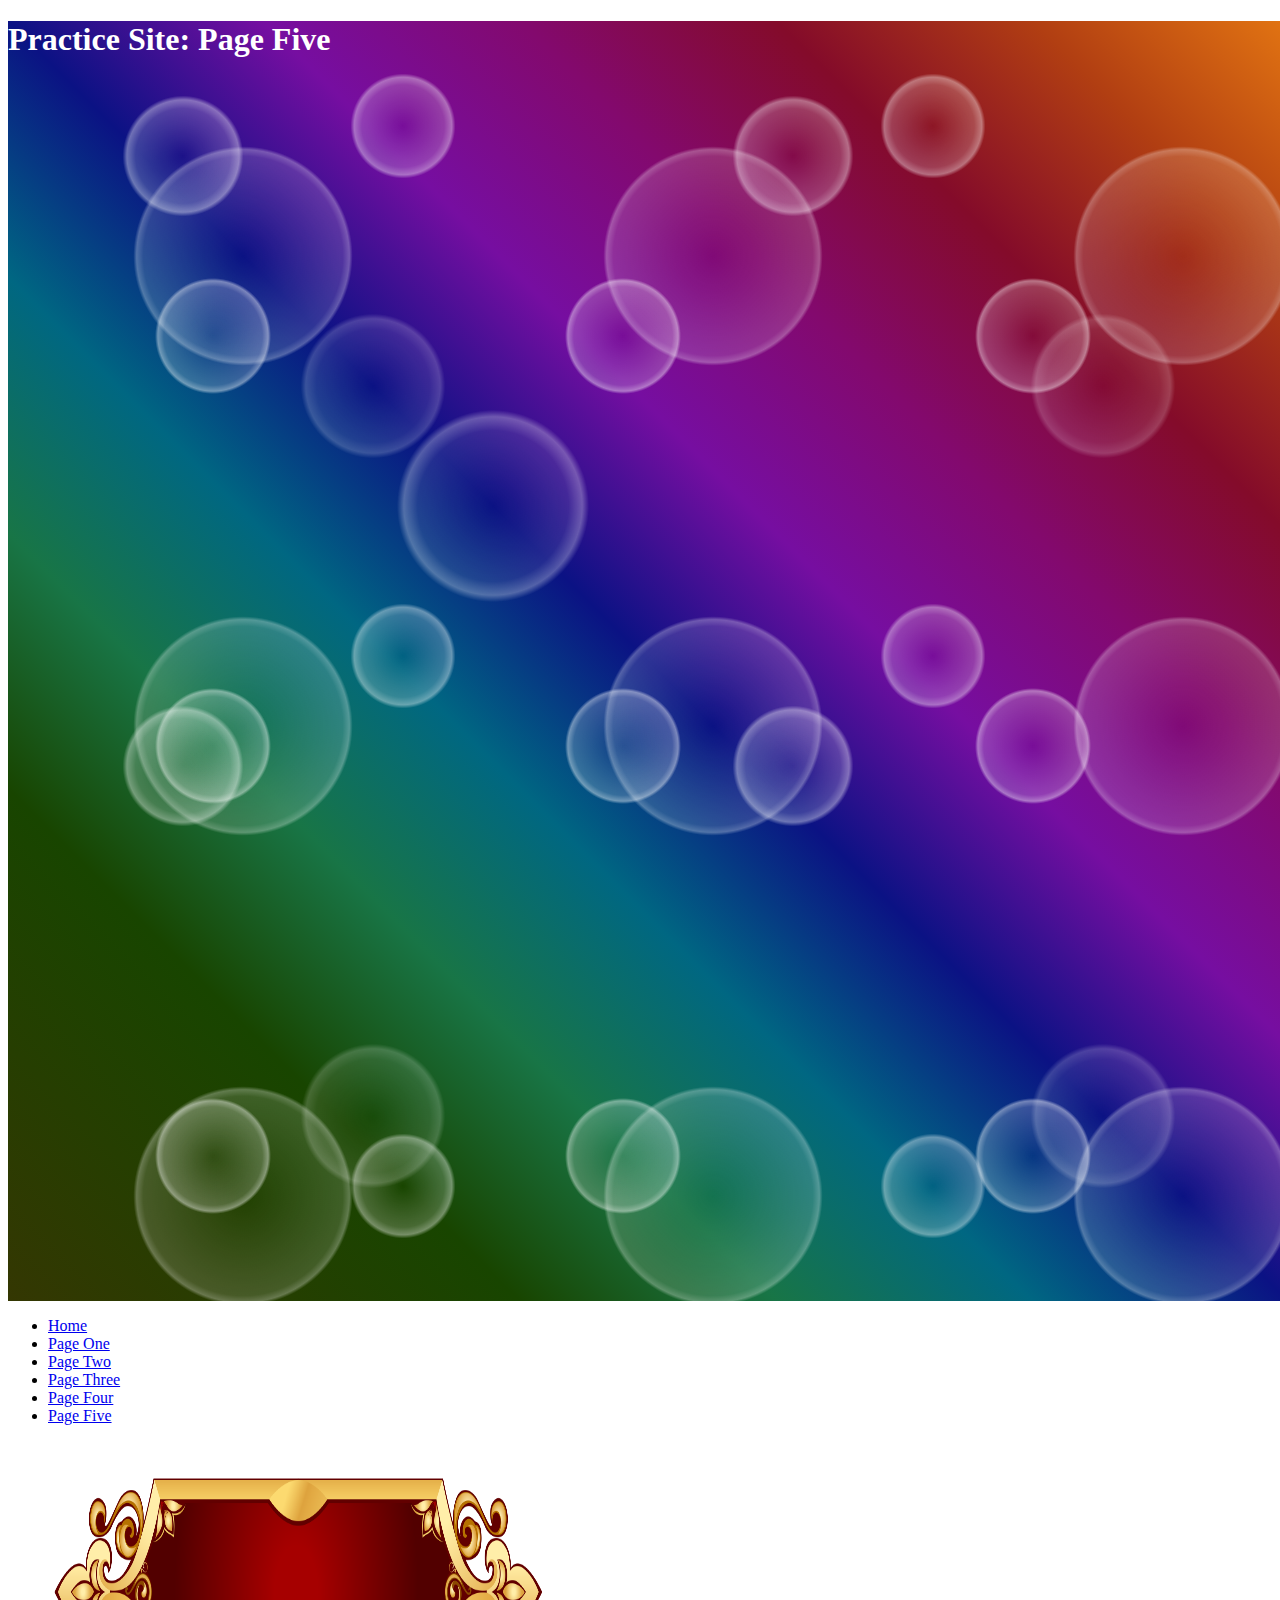
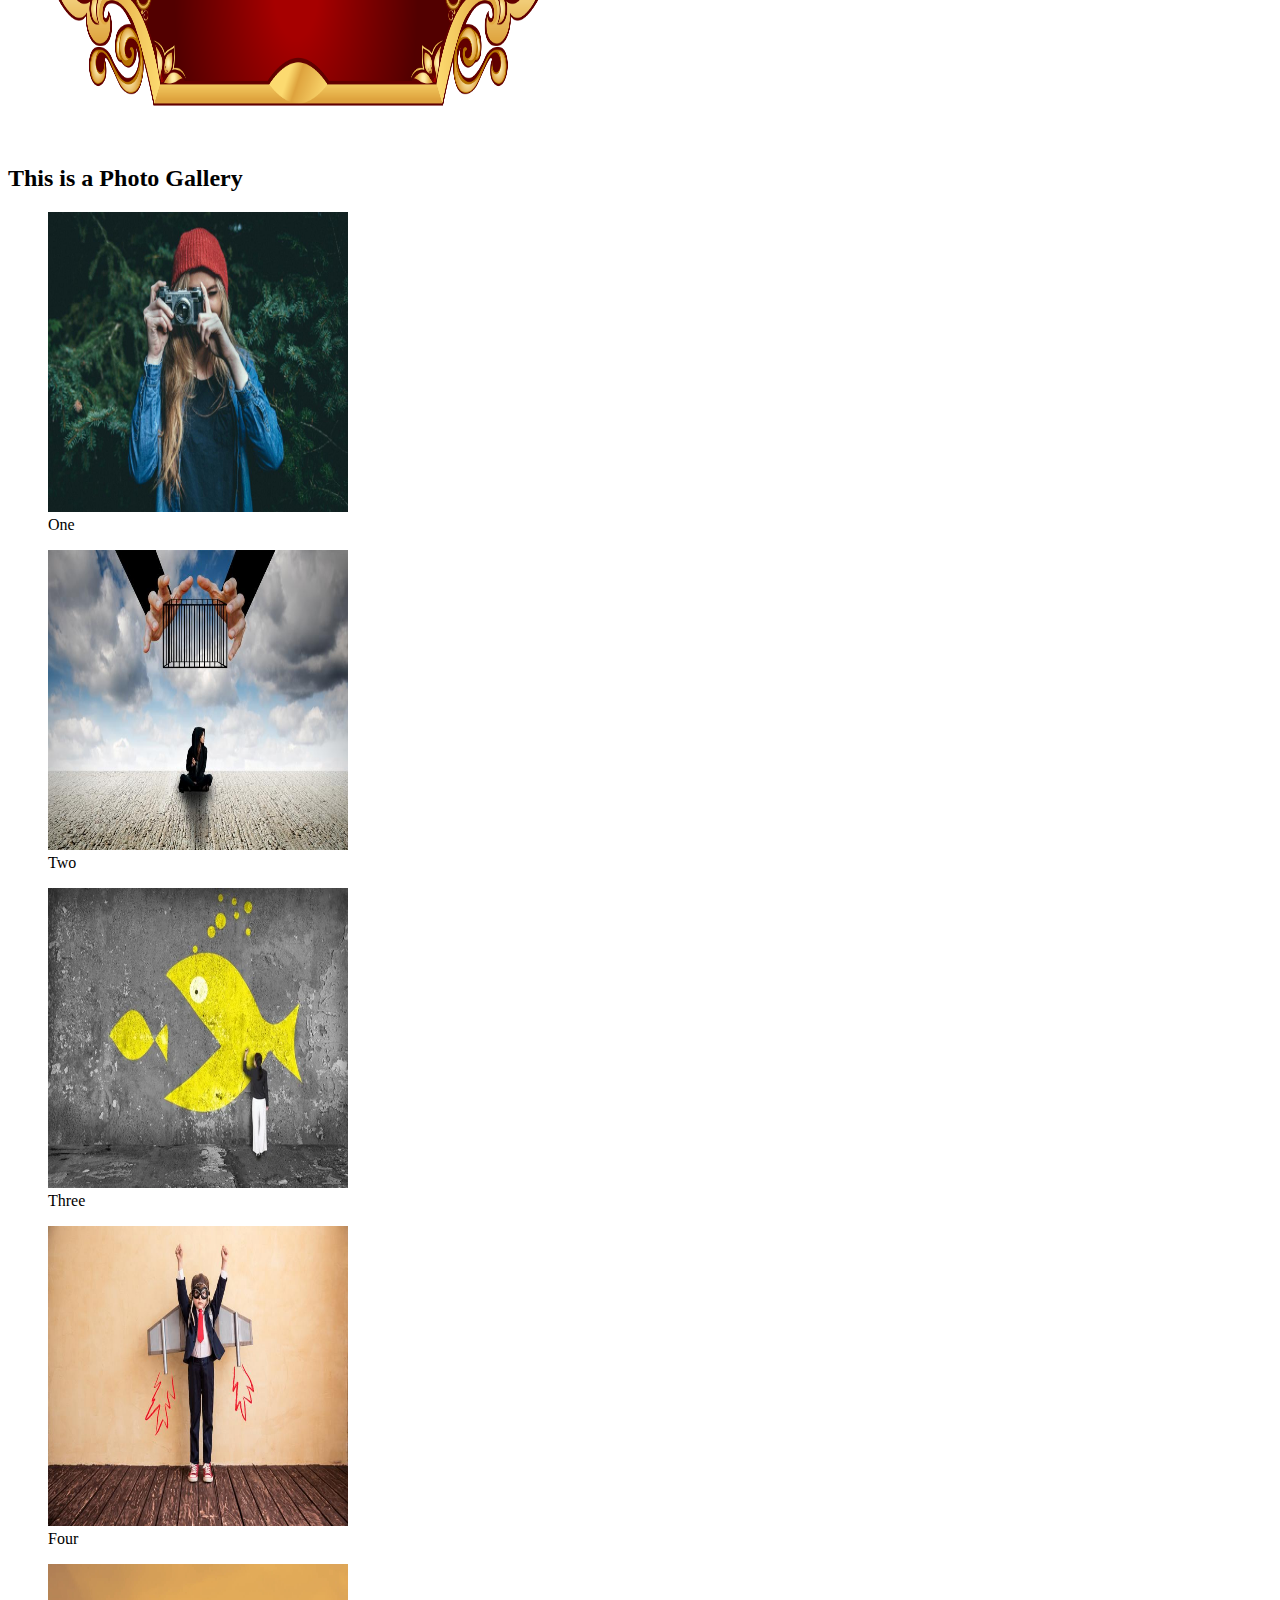
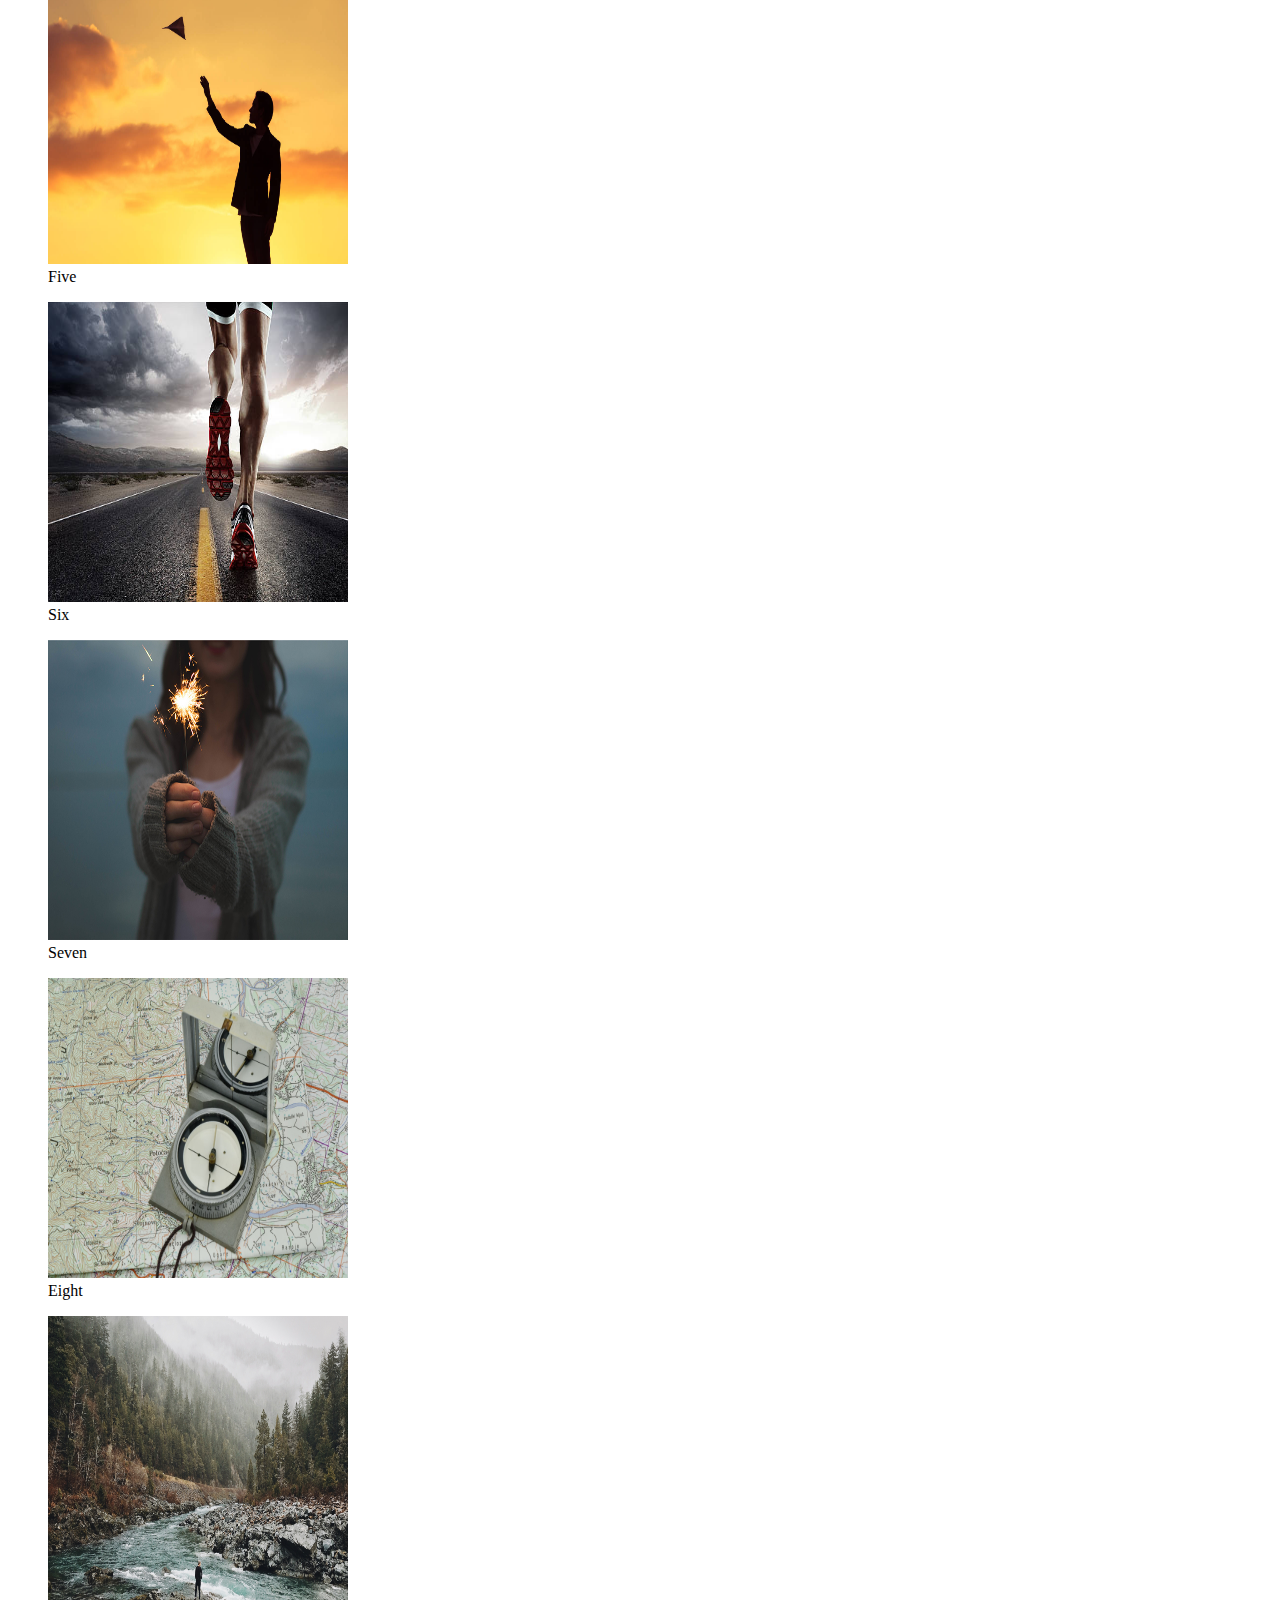
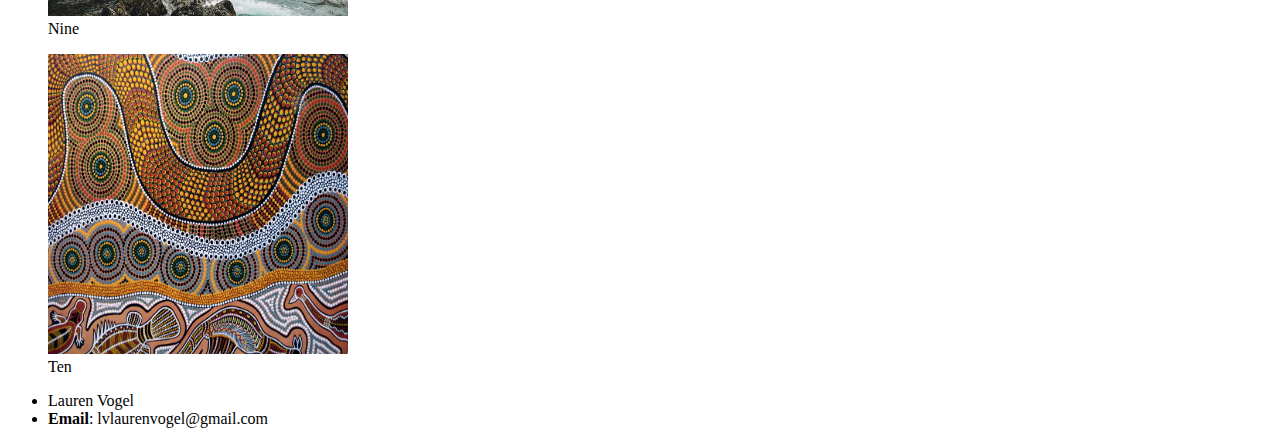
==== commit 843b05d3: "Update five.html" ====
--- a/five.html
+++ b/five.html
@@ -32,7 +32,7 @@
 				<header>
 					<figure>
 						<div id="image">
-						<img src="banner3.png">
+						<img src="banner3.png" width="500" height="300">
 						</div>
 					</figure>
 					<div id="text">
@@ -42,7 +42,7 @@
 				<section>
 					<figure>
 						<div id="image">
-						<a href="#"><img src="1.jpg"></a>
+						<a href="#"><img src="1.jpg" width="300" height="300"></a>
 						</div>
 						<div id="text">
 						<figcaption> One </figcaption>
@@ -50,7 +50,7 @@
 					</figure>
 					<figure>
 						<div id="image">
-						<a href="#"><img src="2.jpg"></a>
+						<a href="#"><img src="2.jpg" width="300" height="300"></a>
 						</div>
 						<div id="text">
 						<figcaption> Two </figcaption>
@@ -58,7 +58,7 @@
 					</figure>
 					<figure>
 						<div id="image">
-						<a href="#"><img src="3.jpg"></a>
+						<a href="#"><img src="3.jpg" width="300" height="300"></a>
 						</div>
 						<div id="text">
 						<figcaption> Three </figcaption>
@@ -66,7 +66,7 @@
 					</figure>
 					<figure>
 						<div id="image">
-						<a href="#"><img src="4.jpg"></a>
+						<a href="#"><img src="4.jpg" width="300" height="300"></a>
 						</div>
 						<div id="text">
 						<figcaption> Four </figcaption>
@@ -74,7 +74,7 @@
 					</figure>
 					<figure>
 						<div id="image">
-						<a href="#"><img src="5.jpg"></a>
+						<a href="#"><img src="5.jpg" width="300" height="300"></a>
 						</div>
 						<div id="text">
 						<figcaption> Five </figcaption>
@@ -82,7 +82,7 @@
 					</figure>
 					<figure>
 						<div id="image">
-						<a href="#"><img src="6.jpg"></a>
+						<a href="#"><img src="6.jpg" width="300" height="300"></a>
 						</div>
 						<div id="text">
 						<figcaption> Six </figcaption>
@@ -90,7 +90,7 @@
 					</figure>
 					<figure>
 						<div id="image">
-						<a href="#"><img src="7.jpg"></a>
+						<a href="#"><img src="7.jpg" width="300" height="300"></a>
 						</div>
 						<div id="text">
 						<figcaption> Seven </figcaption>
@@ -98,7 +98,7 @@
 					</figure>
 					<figure>
 						<div id="image">
-						<a href="#"><img src="8.jpg"></a>
+						<a href="#"><img src="8.jpg" width="300" height="300"></a>
 						</div>
 						<div id="text">
 						<figcaption> Eight </figcaption>
@@ -106,7 +106,7 @@
 					</figure>
 					<figure>
 						<div id="image">
-						<a href="#"><img src="9.jpg"></a>
+						<a href="#"><img src="9.jpg" width="300" height="300"></a>
 						</div>
 						<div id="text">
 						<figcaption> Nine </figcaption>
@@ -114,7 +114,7 @@
 					</figure>
 					<figure>
 						<div id="image">
-						<a href="#"><img src="10.jpg"></a>
+						<a href="#"><img src="10.jpg" width="300" height="300"></a>
 						</div>
 						<div id="text">
 						<figcaption> Ten </figcaption>
--- a/main.css
+++ b/main.css
@@ -309,17 +309,14 @@
 .image {
 opacity: 1;
 display: block;
-width: 50%;
+width: 100%;
 height: auto; 
 transition: .5 ease;
 backface-visibility: hidden;
-.cover {
 object-fit: cover;
 float: right;
 width: 100px;
 height: 100px;
-.clearfix {
-overflow: auto;
 
 }
 	
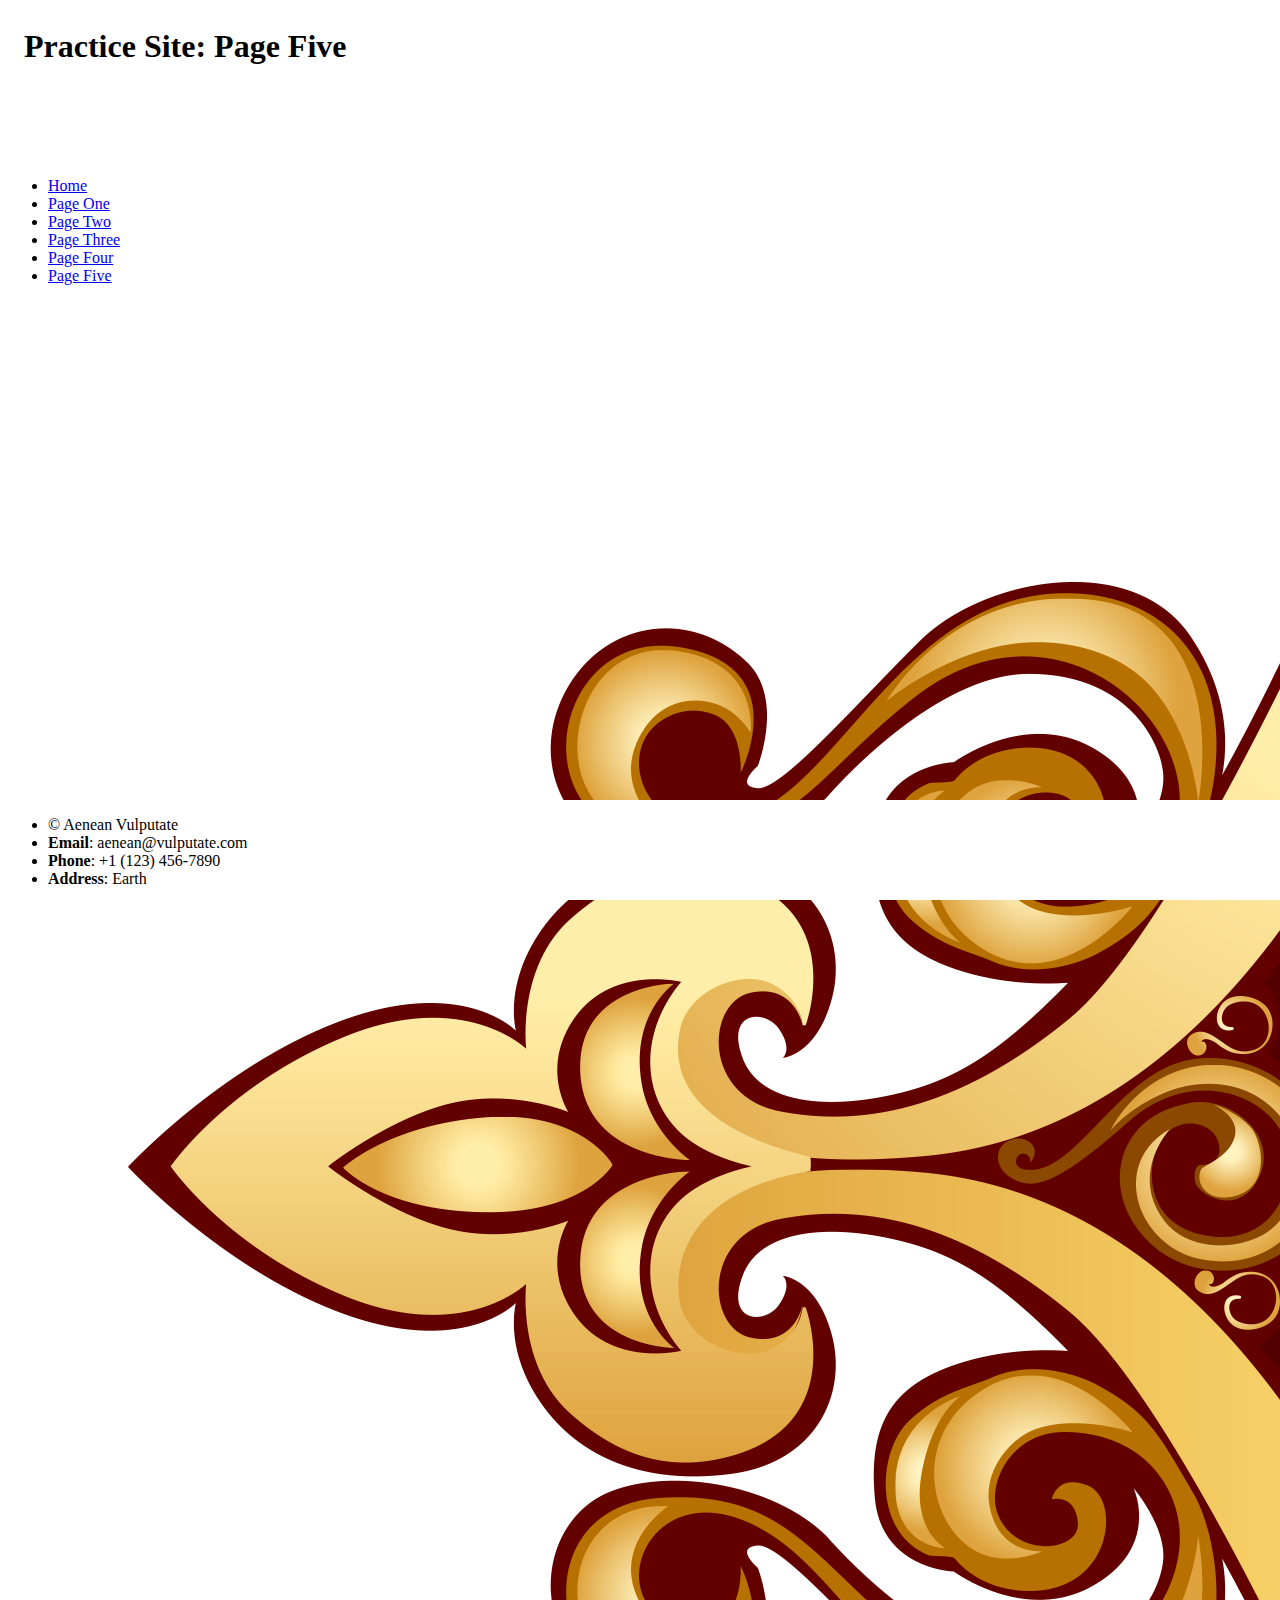
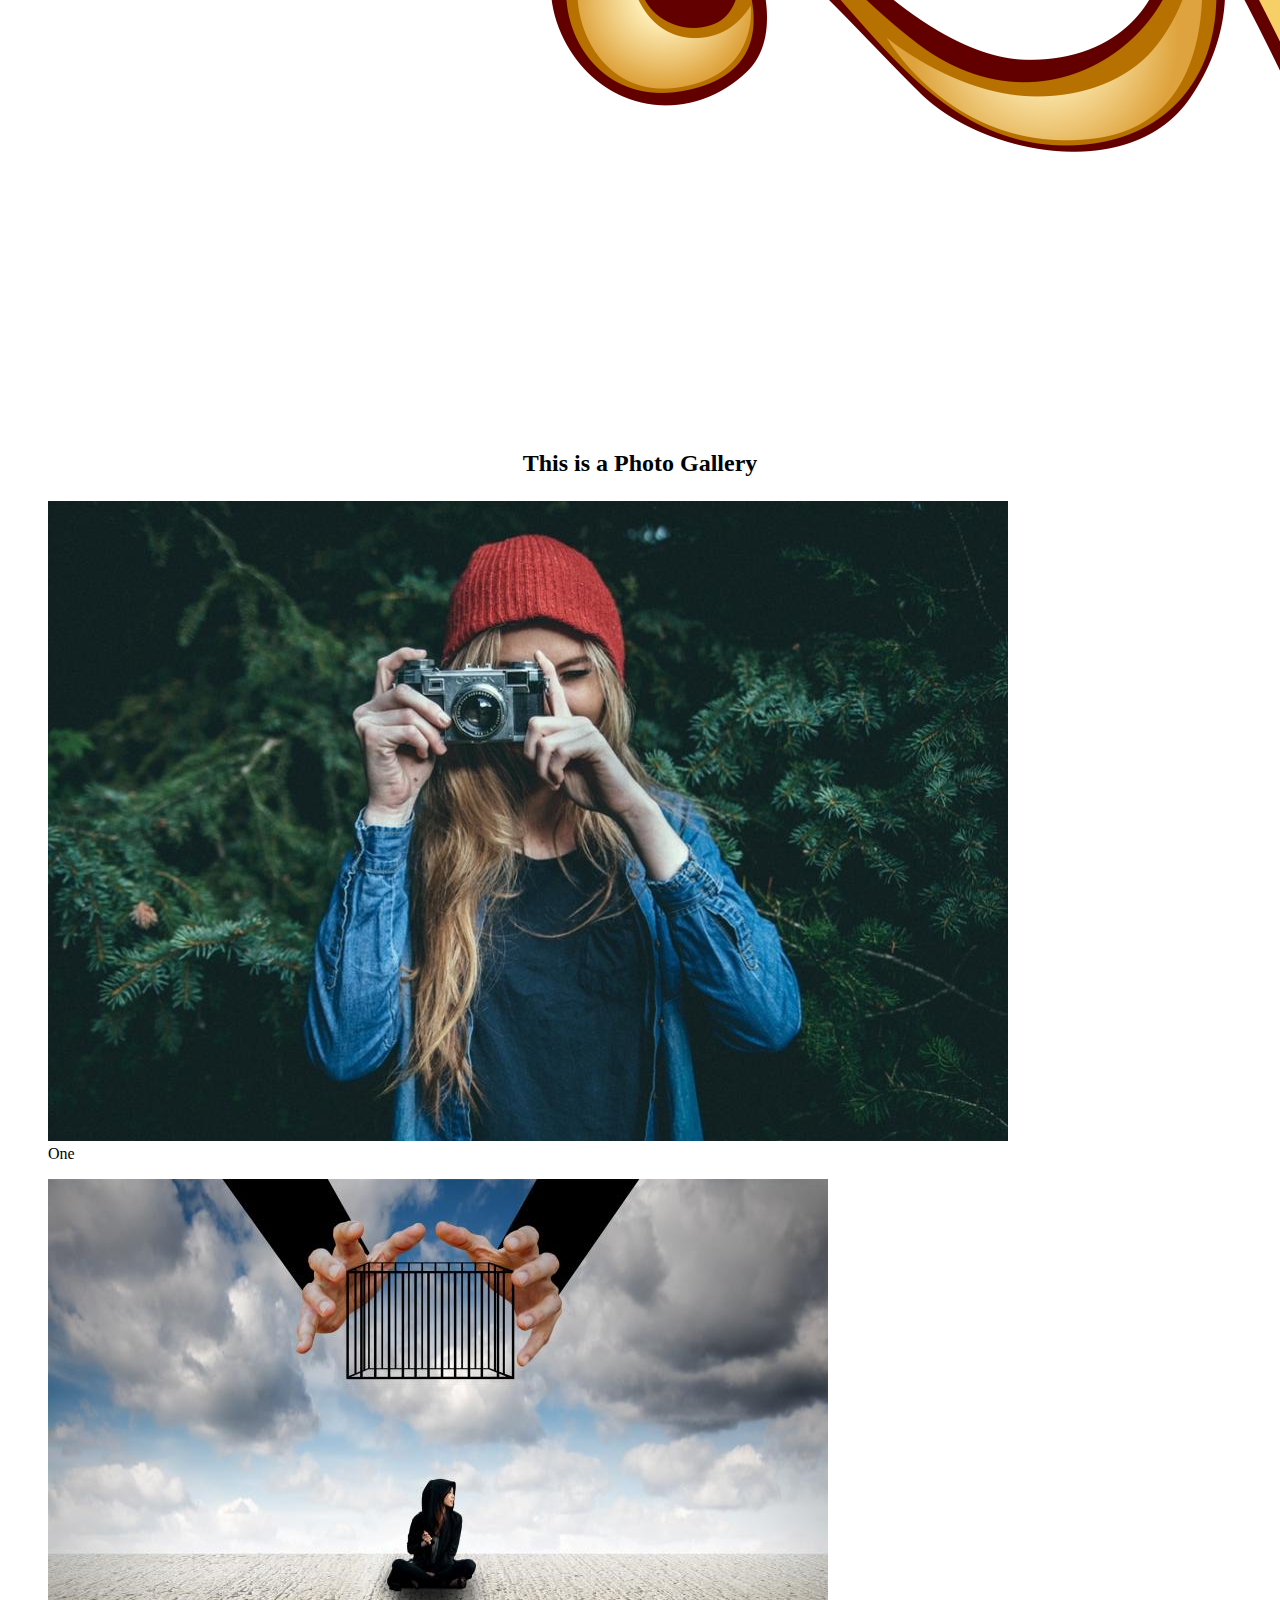
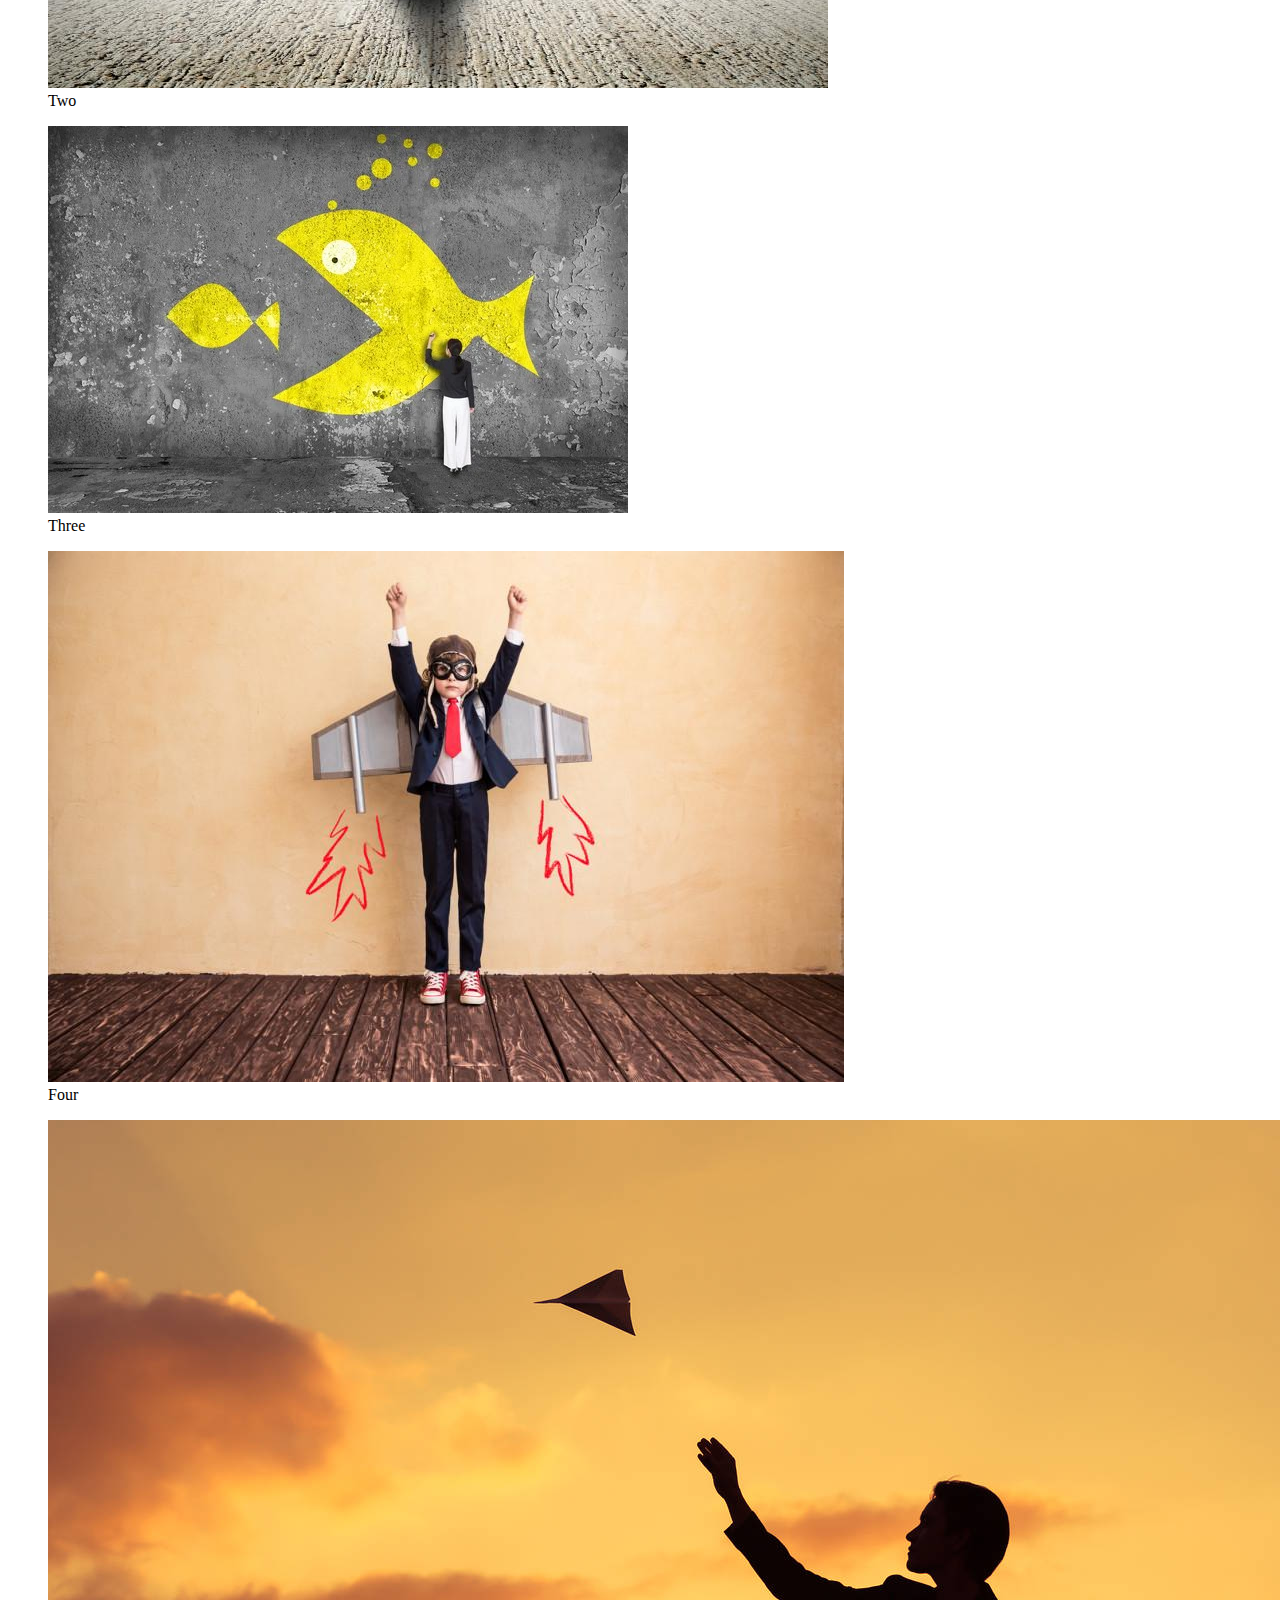
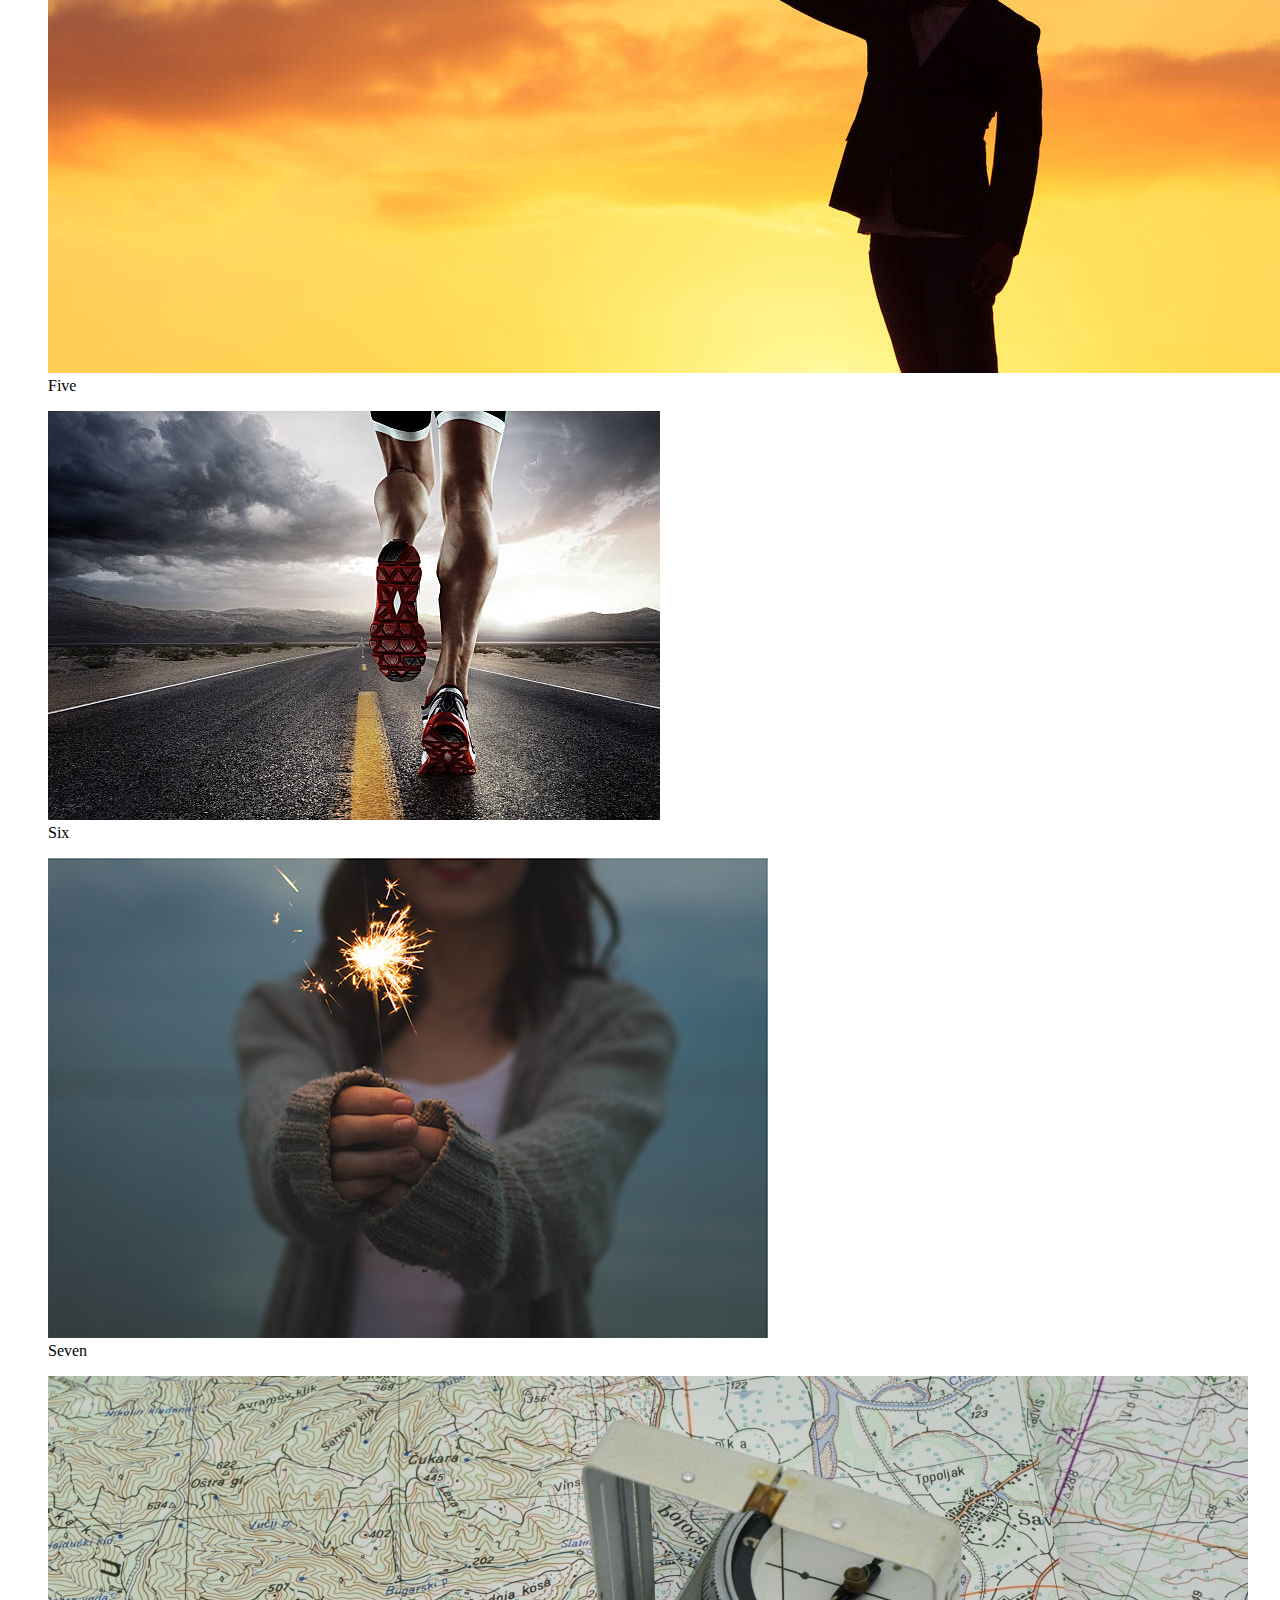
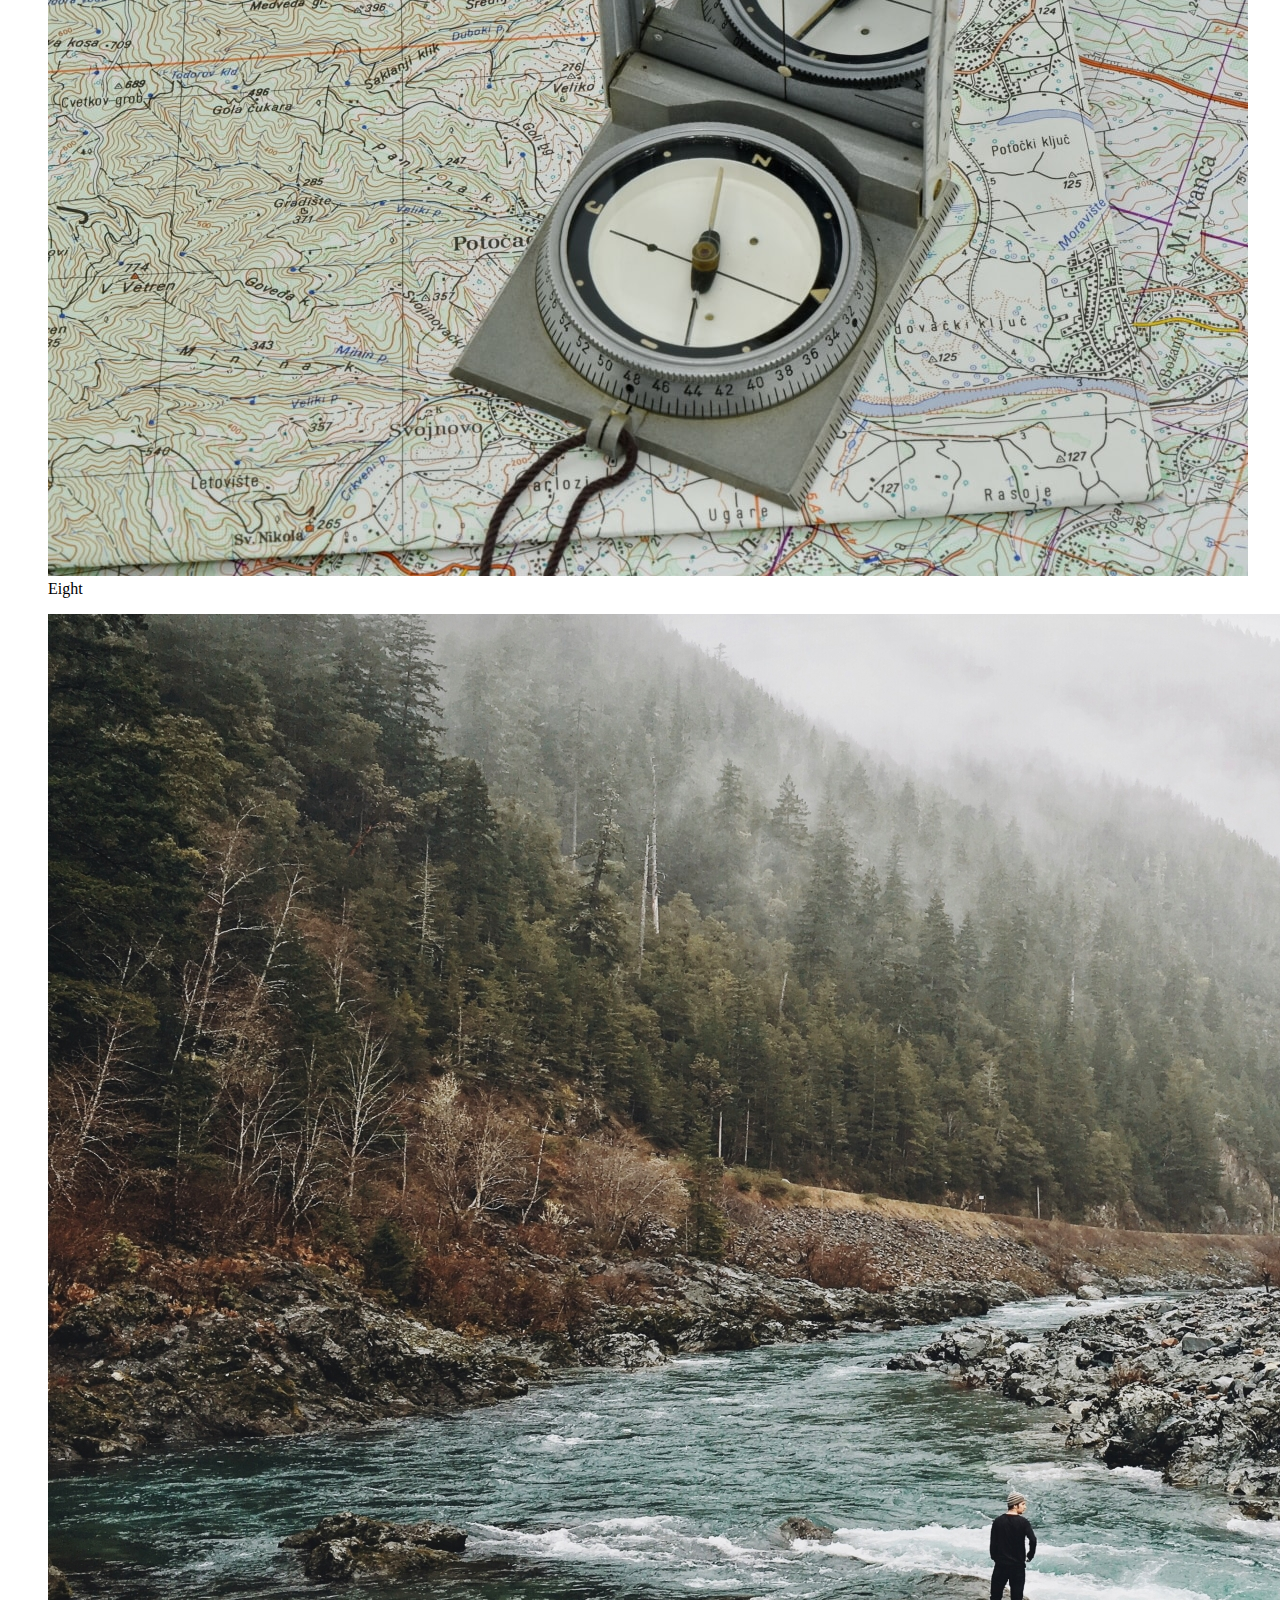
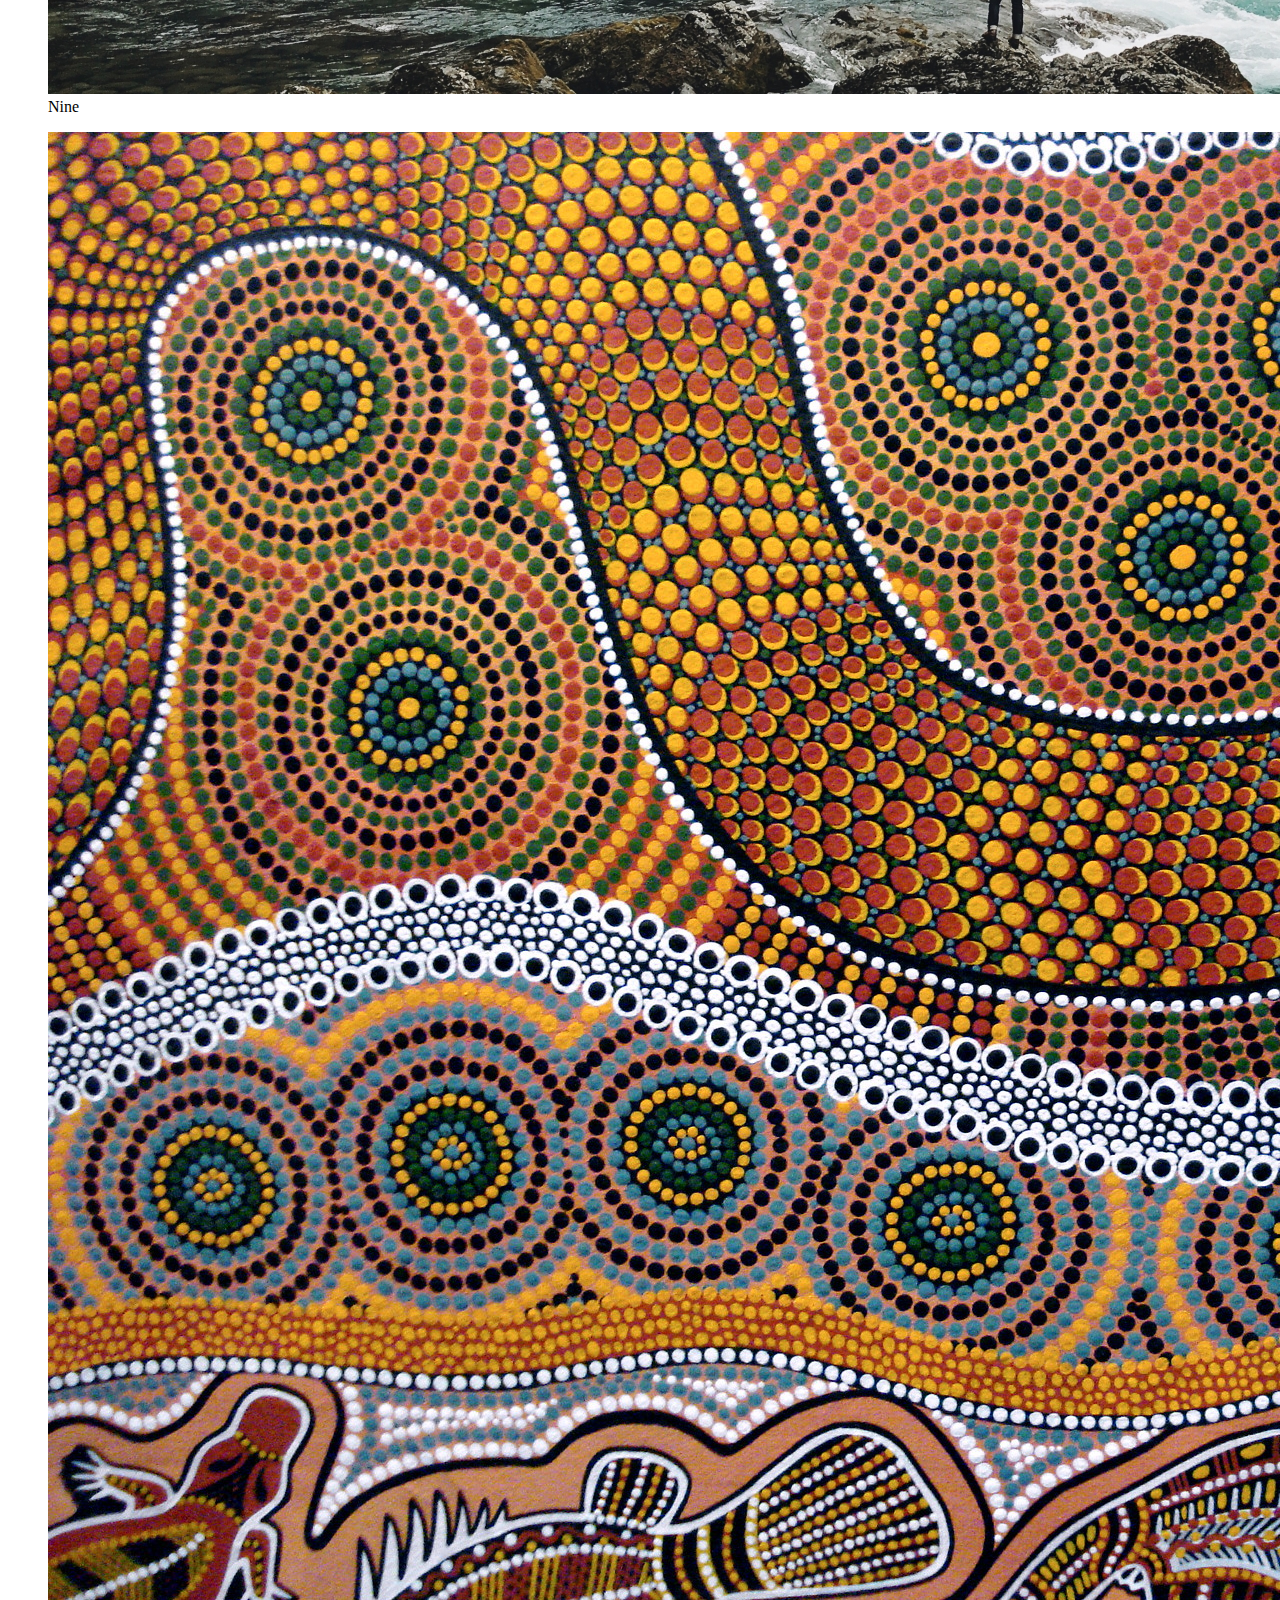
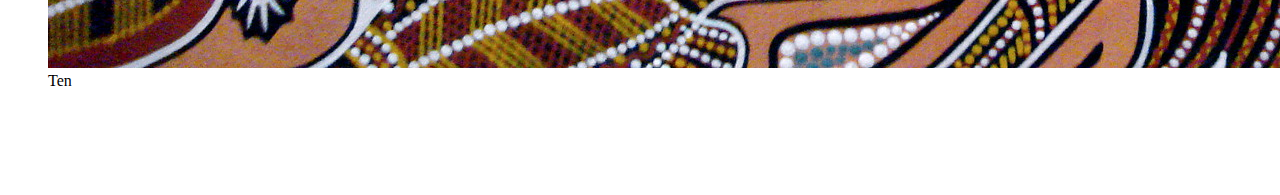
==== commit 04759c34: "Update five.html" ====
--- a/five.html
+++ b/five.html
@@ -8,9 +8,7 @@
 	<body>
 		<div id="header">
 		<header>
-			<div id="h1">
 			<h1> Practice Site: Page Five </h1>
-			</div>
 		</header>
 		</div>
 		<div id="wrapper">
@@ -31,108 +29,61 @@
 			<section>
 				<header>
 					<figure>
-						<div id="image">
-						<img src="banner3.png" width="500" height="300">
-						</div>
+						<img src="banner3.png"">
 					</figure>
-					<div id="text">
 					<h2> This is a Photo Gallery </h2>
-					</div>
 				</header>
 				<section>
 					<figure>
-						<div id="image">
-						<a href="#"><img src="1.jpg" width="300" height="300"></a>
-						</div>
-						<div id="text">
+						<a href="#"><img src="1.jpg"></a>
 						<figcaption> One </figcaption>
-							</div>
 					</figure>
 					<figure>
-						<div id="image">
-						<a href="#"><img src="2.jpg" width="300" height="300"></a>
-						</div>
-						<div id="text">
+						<a href="#"><img src="2.jpg""></a>
 						<figcaption> Two </figcaption>
-						</div>
 					</figure>
 					<figure>
-						<div id="image">
-						<a href="#"><img src="3.jpg" width="300" height="300"></a>
-						</div>
-						<div id="text">
+						<a href="#"><img src="3.jpg"></a>
 						<figcaption> Three </figcaption>
-						</div>
 					</figure>
 					<figure>
-						<div id="image">
-						<a href="#"><img src="4.jpg" width="300" height="300"></a>
-						</div>
-						<div id="text">
+						<a href="#"><img src="4.jpg"></a>
 						<figcaption> Four </figcaption>
-						</div>
 					</figure>
 					<figure>
-						<div id="image">
-						<a href="#"><img src="5.jpg" width="300" height="300"></a>
-						</div>
-						<div id="text">
+						<a href="#"><img src="5.jpg"></a>
 						<figcaption> Five </figcaption>
-						</div>
 					</figure>
 					<figure>
-						<div id="image">
-						<a href="#"><img src="6.jpg" width="300" height="300"></a>
-						</div>
-						<div id="text">
+						<a href="#"><img src="6.jpg"></a>
 						<figcaption> Six </figcaption>
-						</div>
 					</figure>
 					<figure>
-						<div id="image">
-						<a href="#"><img src="7.jpg" width="300" height="300"></a>
-						</div>
-						<div id="text">
+						<a href="#"><img src="7.jpg"></a>
 						<figcaption> Seven </figcaption>
-						</div>
 					</figure>
 					<figure>
-						<div id="image">
-						<a href="#"><img src="8.jpg" width="300" height="300"></a>
-						</div>
-						<div id="text">
+						<a href="#"><img src="8.jpg"></a>
 						<figcaption> Eight </figcaption>
-						</div>
 					</figure>
 					<figure>
-						<div id="image">
-						<a href="#"><img src="9.jpg" width="300" height="300"></a>
-						</div>
-						<div id="text">
+						<a href="#"><img src="9.jpg"></a>
 						<figcaption> Nine </figcaption>
-						</div>
 					</figure>
 					<figure>
-						<div id="image">
-						<a href="#"><img src="10.jpg" width="300" height="300"></a>
-						</div>
-						<div id="text">
+						<a href="#"><img src="10.jpg"></a>
 						<figcaption> Ten </figcaption>
-						</div>
 					</figure>
-					</div>
 				</section>
 			</section>
 		</div>
-		<div id="footer">
 		<footer>
 			<ul>
-				<div id="text">
-				<li> Lauren Vogel </li>
-				<li><b>Email</b>: lvlaurenvogel@gmail.com</li>
-				</div>
+				<li> &copy; Aenean Vulputate </li>
+				<li><b>Email</b>: aenean@vulputate.com</li>
+				<li><b>Phone</b>: +1 (123) 456-7890 </li>
+				<li><b>Address</b>: Earth </li>
 			</ul>
 		</footer>
-		</div>
 	</body>
 </html>
--- a/main.css
+++ b/main.css
@@ -1,353 +1,154 @@
-/* Please insert all your CSS code into this document */
+/* Global Modifications */
 
-@import url('https://fonts.googleapis.com/css2?family=Uchen&display=swap');
+h1 {
+	padding: .2em .5em 1em;
+	}
 
-#header {
-height: 100vw;
-width: 100vw;
-background:
-radial-gradient(rgba(255,255,255,0) 0, rgba(255,255,255,.15) 30%, rgba(255,255,255,.3) 32%, rgba(255,255,255,0) 33%) 0 0,
-radial-gradient(rgba(255,255,255,0) 0, rgba(255,255,255,.1) 11%, rgba(255,255,255,.3) 13%, rgba(255,255,255,0) 14%) 0 0,
-radial-gradient(rgba(255,255,255,0) 0, rgba(255,255,255,.2) 17%, rgba(255,255,255,.43) 19%, rgba(255,255,255,0) 20%) 0 110px,
-radial-gradient(rgba(255,255,255,0) 0, rgba(255,255,255,.2) 11%, rgba(255,255,255,.4) 13%, rgba(255,255,255,0) 14%) -130px -170px,
-radial-gradient(rgba(255,255,255,0) 0, rgba(255,255,255,.2) 11%, rgba(255,255,255,.4) 13%, rgba(255,255,255,0) 14%) 130px 370px,
-radial-gradient(rgba(255,255,255,0) 0, rgba(255,255,255,.1) 11%, rgba(255,255,255,.2) 13%, rgba(255,255,255,0) 14%) 0 0,
-linear-gradient(45deg, #343702 0%, #184500 20%, #187546 30%, #006782 40%, #0b1284 50%, #760ea1 60%, #83096e 70%, #840b2a 80%, #b13e12 90%, #e27412 100%);
-background-size: 470px 470px, 970px 970px, 410px 410px, 610px 610px, 530px 530px, 730px 730px, 100% 100%;
-color: white;
-.clearfix {
-overflow: auto;
+h2 {
+	padding: .2em;
+	text-align: center;
+	}
 
-}
+.banner {
+	display: block;
+	margin: auto;
+	width: 80%;
+	}
 
-.cbp-af-header {
+header.title {
 	position: fixed;
 	top: 0;
-	left: 0;
+	height: 75px;
 	width: 100%;
-	background: #f6f6f6;
-	z-index: 10000;
-	height: 230px;
-	.clearfix {
-	overflow: auto;
-	-webkit-transition: height 0.3s;
-	-moz-transition: height 0.3s;
-	transition: height 0.3s;
-}
-
-.cbp-af-header .cbp-af-inner {
-	width: 90%;
-	max-width: 69em;
-	margin: 0 auto;
-	padding: 0 1.875em;
-}
-
-.cbp-af-header h1,
-.cbp-af-header nav {
-	display: inline-block;
-	position: relative;
-}
-
- /* We just have one-lined elements, so we'll center the elements with the line-height set to the height of the header */
-.cbp-af-header h1,
-.cbp-af-header nav a {
-	line-height: 230px;
-}
-
-.cbp-af-header h1 {
-	text-transform: uppercase;
-	color: #fff;
-	letter-spacing: 4px;
-	font-size: 4em;
-	margin: 0;
-	float: left;
-}
-
-.cbp-af-header nav {
-	float: right;
-}
-
-.cbp-af-header nav a {
-	color: #aaa;
-	font-weight: 700;
-	margin: 0 0 0 20px;
-	font-size: 1.4em;
-}
-
-.cbp-af-header nav a:hover {
-	color: #333;
-}
-
-/* Transitions and class for reduced height */
-.cbp-af-header h1,
-.cbp-af-header nav a {
-	-webkit-transition: all 0.3s;
-	-moz-transition: all 0.3s;
-	transition: all 0.3s;
-}
-
-.cbp-af-header.cbp-af-header-shrink {
-	height: 90px;
-}
-
-.cbp-af-header.cbp-af-header-shrink h1,
-.cbp-af-header.cbp-af-header-shrink nav a {
-	line-height: 90px;
-}
-
-.cbp-af-header.cbp-af-header-shrink h1 {
-	font-size: 2em;
-}
-
-/* Example Media Queries */
-@media screen and (max-width: 55em) {
+	background: white;
+	float: none;
+	}
 	
-	.cbp-af-header .cbp-af-inner {
-		width: 100%;
+footer {
+	position: fixed;
+	bottom: 0;
+	height: 100px;
+	width: 100%;
+	background: white;
 	}
 
-	.cbp-af-header h1,
-	.cbp-af-header nav {
-		display: block;
-		margin: 0 auto;
-		text-align: center;
-		float: none;
+#wrapper {
+	margin: 80px 0 105px 0;
 	}
 
-	.cbp-af-header h1,
-	.cbp-af-header nav a {
-		line-height: 115px;
+article {
+	float: none;
 	}
 
-	.cbp-af-header nav a {
-		margin: 0 10px;
+article p:last-of-type {
+	padding: 0 0 2em;
 	}
-
-	.cbp-af-header.cbp-af-header-shrink h1,
-	.cbp-af-header.cbp-af-header-shrink nav a {
-		line-height: 45px;
-	}
-
-	.cbp-af-header.cbp-af-header-shrink h1 {
-		font-size: 2em;
-	}
-
-	.cbp-af-header.cbp-af-header-shrink nav a {
-		font-size: 1em;
-	}
-}
-
-@media screen and (max-width: 32.25em) {
-	.cbp-af-header nav a {
-		font-size: 1em;
-	}
-}
-
-@media screen and (max-width: 24em) {
-	.cbp-af-header nav a,
-	.cbp-af-header.cbp-af-header-shrink nav a {
-		line-height: 1;
-	}
-}
-
-#footer {
-height: 100vw;
-width: 100vw;
-clear: left;
-background:
-radial-gradient(rgba(255,255,255,0) 0, rgba(255,255,255,.15) 30%, rgba(255,255,255,.3) 32%, rgba(255,255,255,0) 33%) 0 0,
-radial-gradient(rgba(255,255,255,0) 0, rgba(255,255,255,.1) 11%, rgba(255,255,255,.3) 13%, rgba(255,255,255,0) 14%) 0 0,
-radial-gradient(rgba(255,255,255,0) 0, rgba(255,255,255,.2) 17%, rgba(255,255,255,.43) 19%, rgba(255,255,255,0) 20%) 0 110px,
-radial-gradient(rgba(255,255,255,0) 0, rgba(255,255,255,.2) 11%, rgba(255,255,255,.4) 13%, rgba(255,255,255,0) 14%) -130px -170px,
-radial-gradient(rgba(255,255,255,0) 0, rgba(255,255,255,.2) 11%, rgba(255,255,255,.4) 13%, rgba(255,255,255,0) 14%) 130px 370px,
-radial-gradient(rgba(255,255,255,0) 0, rgba(255,255,255,.1) 11%, rgba(255,255,255,.2) 13%, rgba(255,255,255,0) 14%) 0 0,
-linear-gradient(45deg, #343702 0%, #184500 20%, #187546 30%, #006782 40%, #0b1284 50%, #760ea1 60%, #83096e 70%, #840b2a 80%, #b13e12 90%, #e27412 100%);
-background-size: 470px 470px, 970px 970px, 410px 410px, 610px 610px, 530px 530px, 730px 730px, 100% 100%;
-background-color: #840b2a;
-color: white;
-.clearfix {
-overflow: auto;
-
-}
-
-#wrapper {
-height: 100vw;
-width: 100vw;
-position: relative;
-
-}
-
-#aside {
-width: 100px;
-margin-top: 100px;
-margin-bottom: 100px;
-margin-right: 100px;
-margin-left: 100px;
-padding: 100px;
-float: right;
-
-}
-
-#article {
-width: 100px;
-margin-top: 100px;
-margin-bottom: 100px;
-margin-right: 100px;
-margin-left: 100px;
-padding: 100px;
-float: left;
-overflow: value;
-
-}
-
-nav {
-float: left;
-width: 200px;
-
-}
-
-/* The side navigation menu */
-.sidenav {
-  height: 100%; /* 100% Full-height */
-  width: 0; /* 0 width - change this with JavaScript */
-  position: fixed; /* Stay in place */
-  z-index: 1; /* Stay on top */
-  top: 0; /* Stay at the top */
-  left: 0;
-  background-color: #111; /* Black*/
-  overflow-x: hidden; /* Disable horizontal scroll */
-  padding-top: 60px; /* Place content 60px from the top */
-  transition: 0.5s; /* 0.5 second transition effect to slide in the sidenav */
-}
-
-/* The navigation menu links */
-.sidenav a {
-  padding: 8px 8px 8px 32px;
-  text-decoration: none;
-  font-size: 25px;
-  color: #818181;
-  display: block;
-  transition: 0.3s;
-}
-
-/* When you mouse over the navigation links, change their color */
-.sidenav a:hover {
-  color: #f1f1f1;
-}
-
-/* Position and style the close button (top right corner) */
-.sidenav .closebtn {
-  position: absolute;
-  top: 0;
-  right: 25px;
-  font-size: 36px;
-  margin-left: 50px;
-}
-
-/* Style page content - use this if you want to push the page content to the right when you open the side navigation */
-#main {
-  transition: margin-left .5s;
-  padding: 20px;
-}
-
-/* On smaller screens, where height is less than 450px, change the style of the sidenav (less padding and a smaller font size) */
-@media screen and (max-height: 450px) {
-  .sidenav {padding-top: 15px;}
-  .sidenav a {font-size: 18px;}
-}
 
 
 
-section {
-margin-left: 200px;
-.clearfix {
-overflow: auto;
+/* Modifications to Page One / Fixed Position Layout */
 
-}
+aside.one {
+	position: fixed;
+	left: 0;
+	width: 160px;
+	padding: 0 .4em;
+	}
 
-nav {
-float: left;
-width: 25%;
-margin-left: 25%;
-display: inline-block;
-vertical-align: top;
-width: 25%;
-}
+div.articles1 {
+	position: fixed;
+	left: 160px;
+	height: 400px;
+	width: 750px;
+	padding: 0 .2em;
+	overflow: scroll;
+	}
 
-.column {
-display: inline-block;
-vertical-align: top;
-width: 75%;
-.clearfix {
-overflow: auto;
+img.body1 {
+	width: 300px;
+	}
 
-}
+/* Modifications to Page Two / Floating Position Layout */
 
-.box2 {
-display: inline-block;
-width: 200px;
-height: 100px;
-margin: 1em;
-.clearfix {
-overflow: auto;
+aside.two {
+	float: left;
+	min-width: 130px;
+	}
 
-}
+div.articles2 {
+	min-height: 400px;
+	min-width: 350px;
+	padding: 0 30px;
+	overflow: scroll;
+	}
+	
+.left2 {
+	float: left;
+	margin: 10px 35px 10px 0px;
+	width: 170px;
+	}
 
-div {
-box-shadow: 10px 10px 5px lightblue;
+.right2 {
+	float: right;
+	margin: 10px 0px 10px 35px;
+	width: 170px;
+	}
 
-}
 
-.container {
-position: relative;
-width: 50%;
-.clearfix {
-overflow: auto;
 
-}
+/* Modifications to Page Three / Relative Position Layout */
 
-.image {
-opacity: 1;
-display: block;
-width: 100%;
-height: auto; 
-transition: .5 ease;
-backface-visibility: hidden;
-object-fit: cover;
-float: right;
-width: 100px;
-height: 100px;
+aside.three {
+	float: left;
+	min-width: 130px;
+	}
 
-}
-	
+div.articles3 {
+	min-height: 400px;
+	min-width: 350px;
+	padding: 0 1em;
+	overflow: scroll;
+	}
 
-.middle {
-transition: .5 ease
-opacity: 0;
-position: absolute;
-top: 50%;
-left: 50%;
-transform: translate(-50%, -50%);
--ms-transform: translate(-50%, -50%);
-text-align: center;
+.right3 {
+	float: right;
+	margin: 1em 0em 1em 2em;
+	width: 25%;
+	}
 
-.container:hover .image {
-opacity: 0.3;
-}
+.left3 {
+	float: left;
+	margin: 1em 2em 1em 0;
+	width: 25%;
+	}
 
-.container:hover .middle {
-opacity: 1;
-}
 
-.text {
-background-color: #04AA6D;
-color: black;
-font-size: 16px;
-padding: 16px 32px;
+/* Modifications to Page Four / Inline-Block Layout */
 
-}
-	
-h1 { 
-color: white
-}
+aside.four {
+	display: inline-block;
+	vertical-align: top;
+	width: 20%;
+	min-width: 130px;
+	}
 
+div.articles4 {
+	display: inline-block;
+	vertical-align: top;
+	width: 75%;
+	min-height: 400px;
+	min-width: 350px;
+	}
+
+.right4 {
+	float: right;
+	margin: 1em 0em 1em 2em;
+	width: 25%;
+	}
+
+.left4 {
+	float: left;
+	margin: 1em 2em 1em 0;
+	width: 25%;
+	}
+
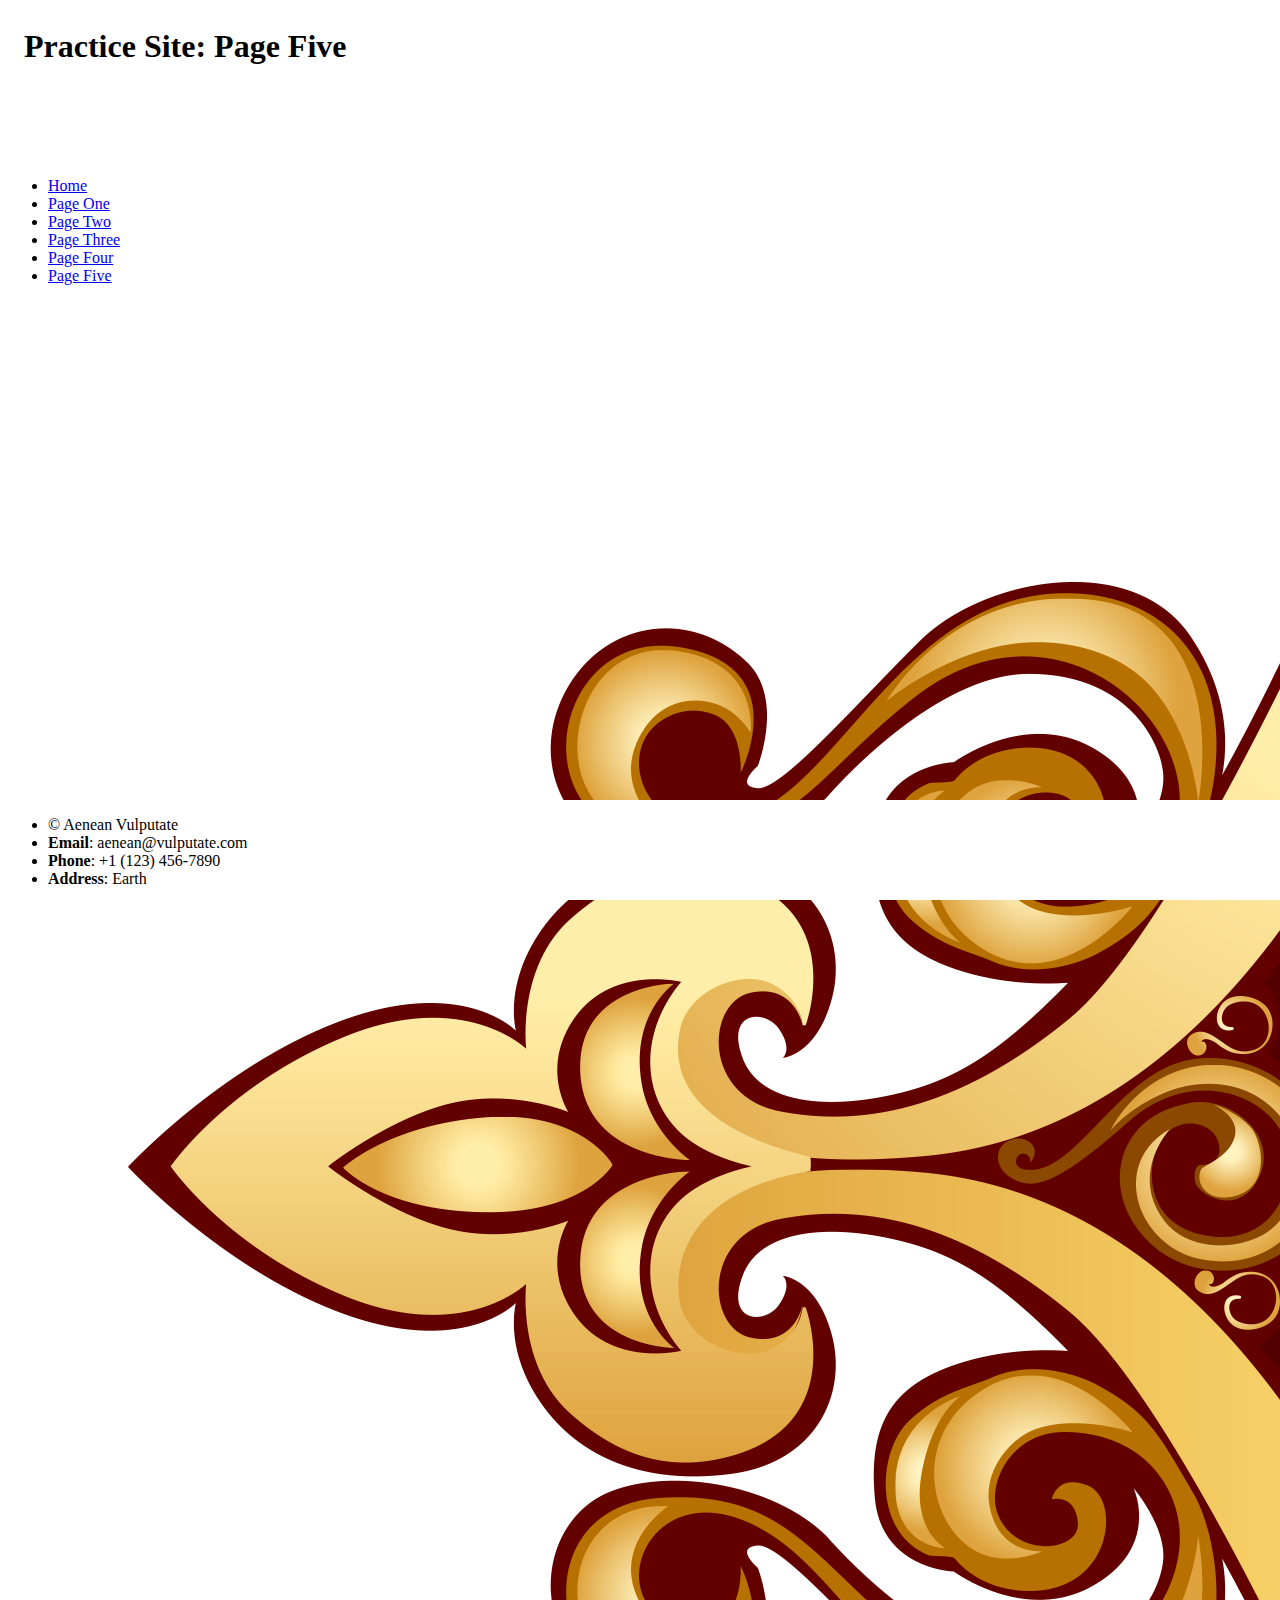
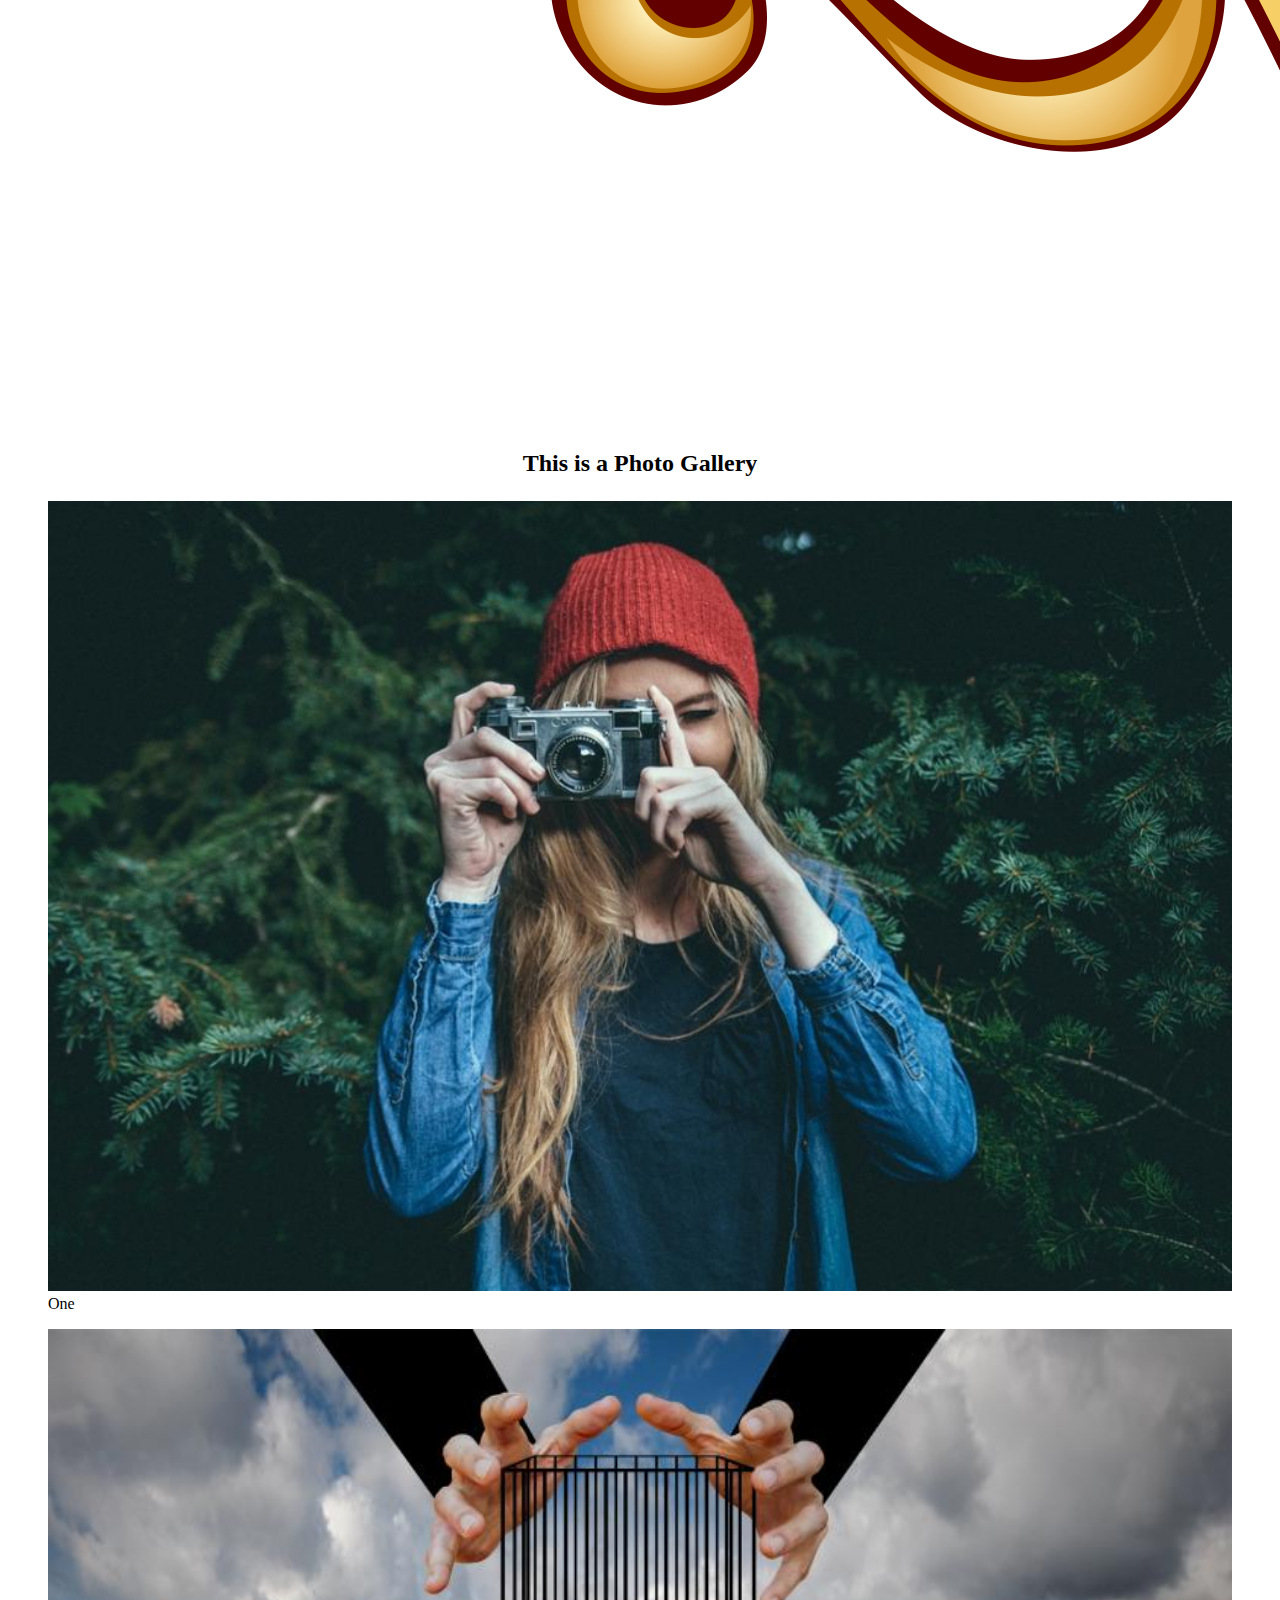
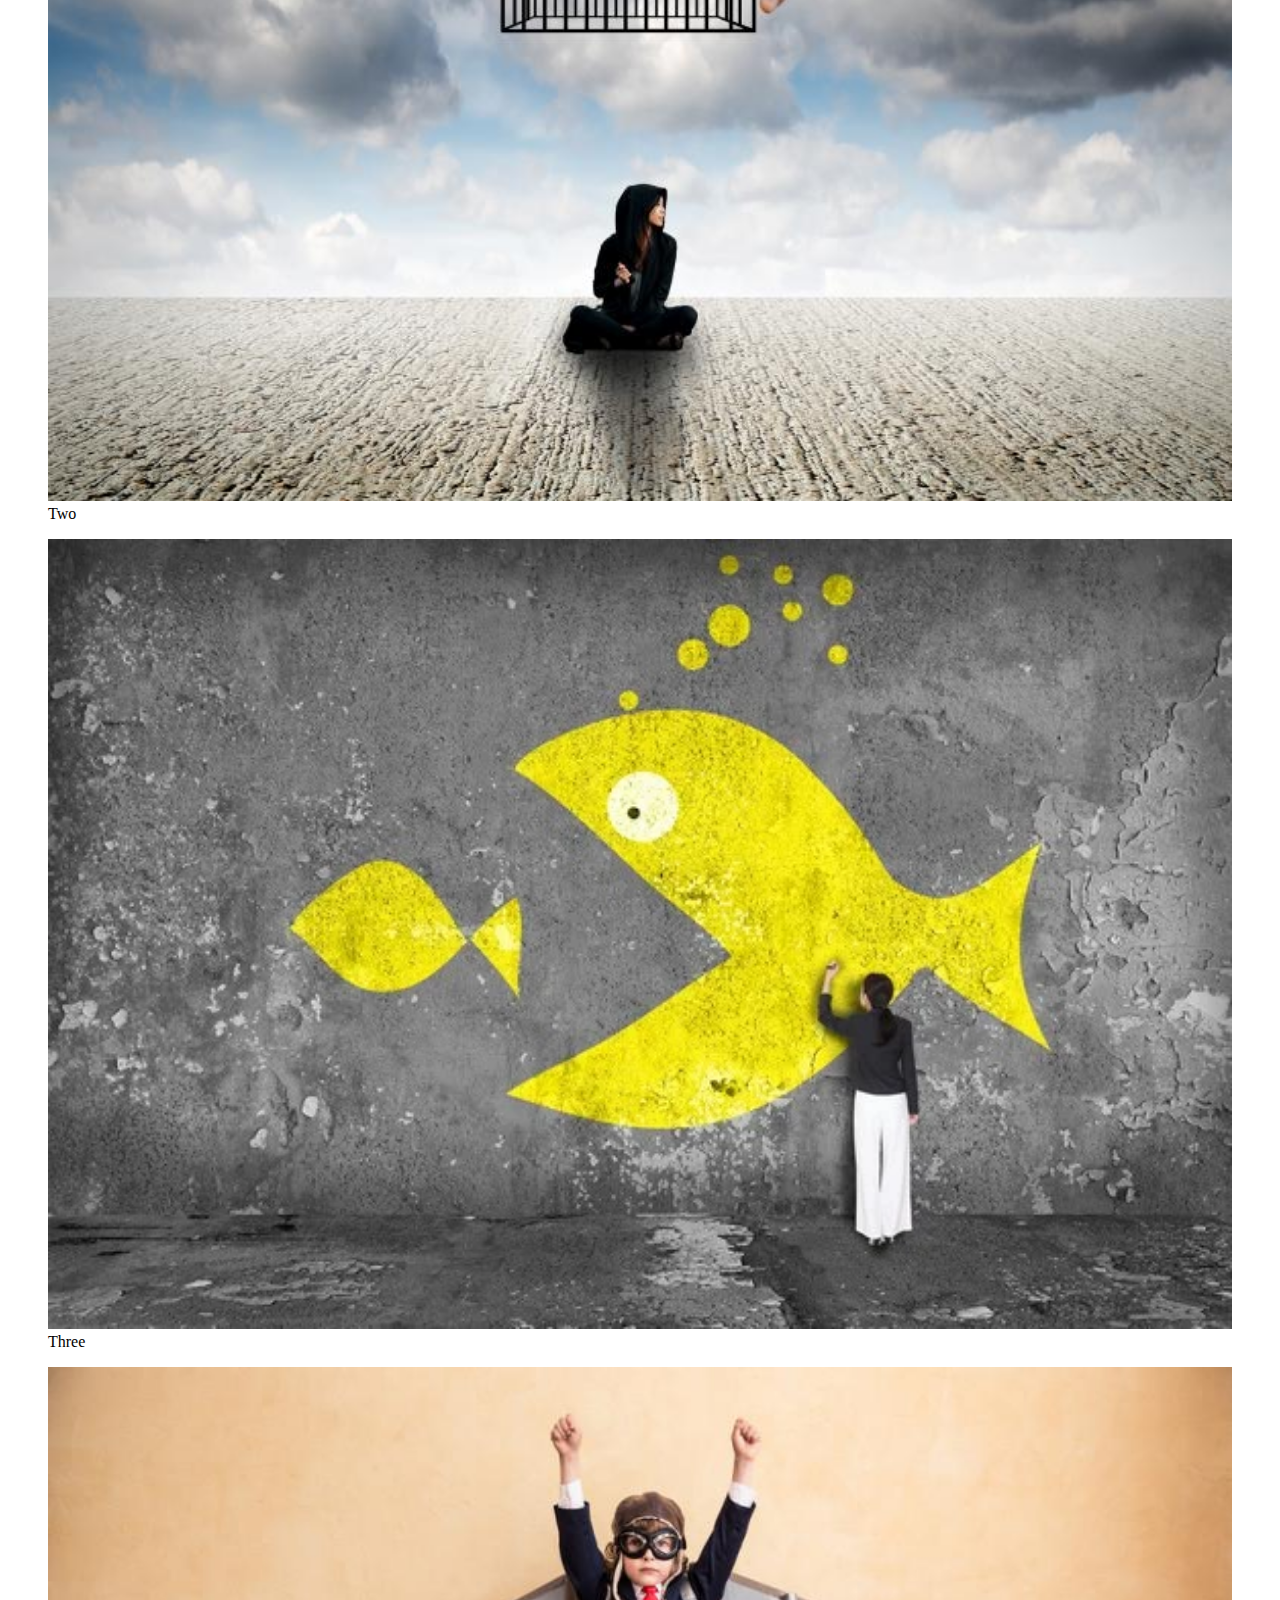
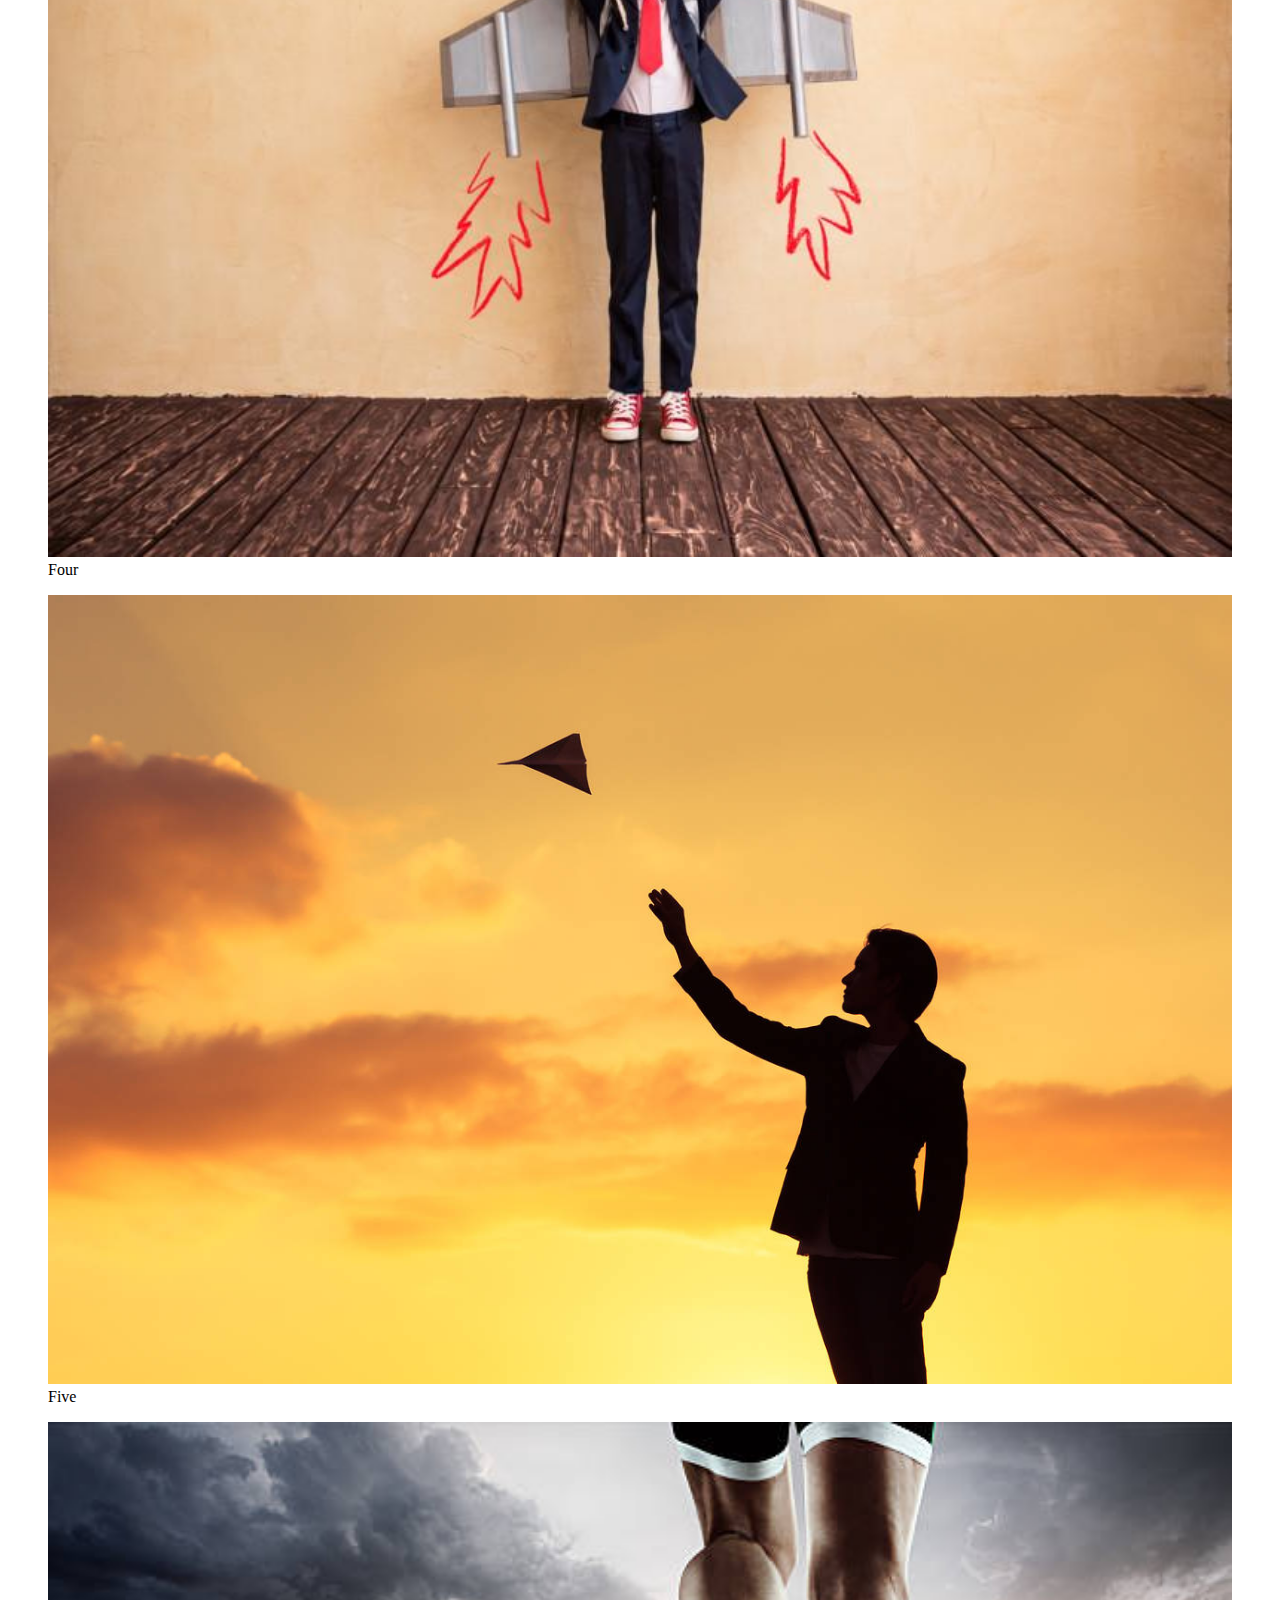
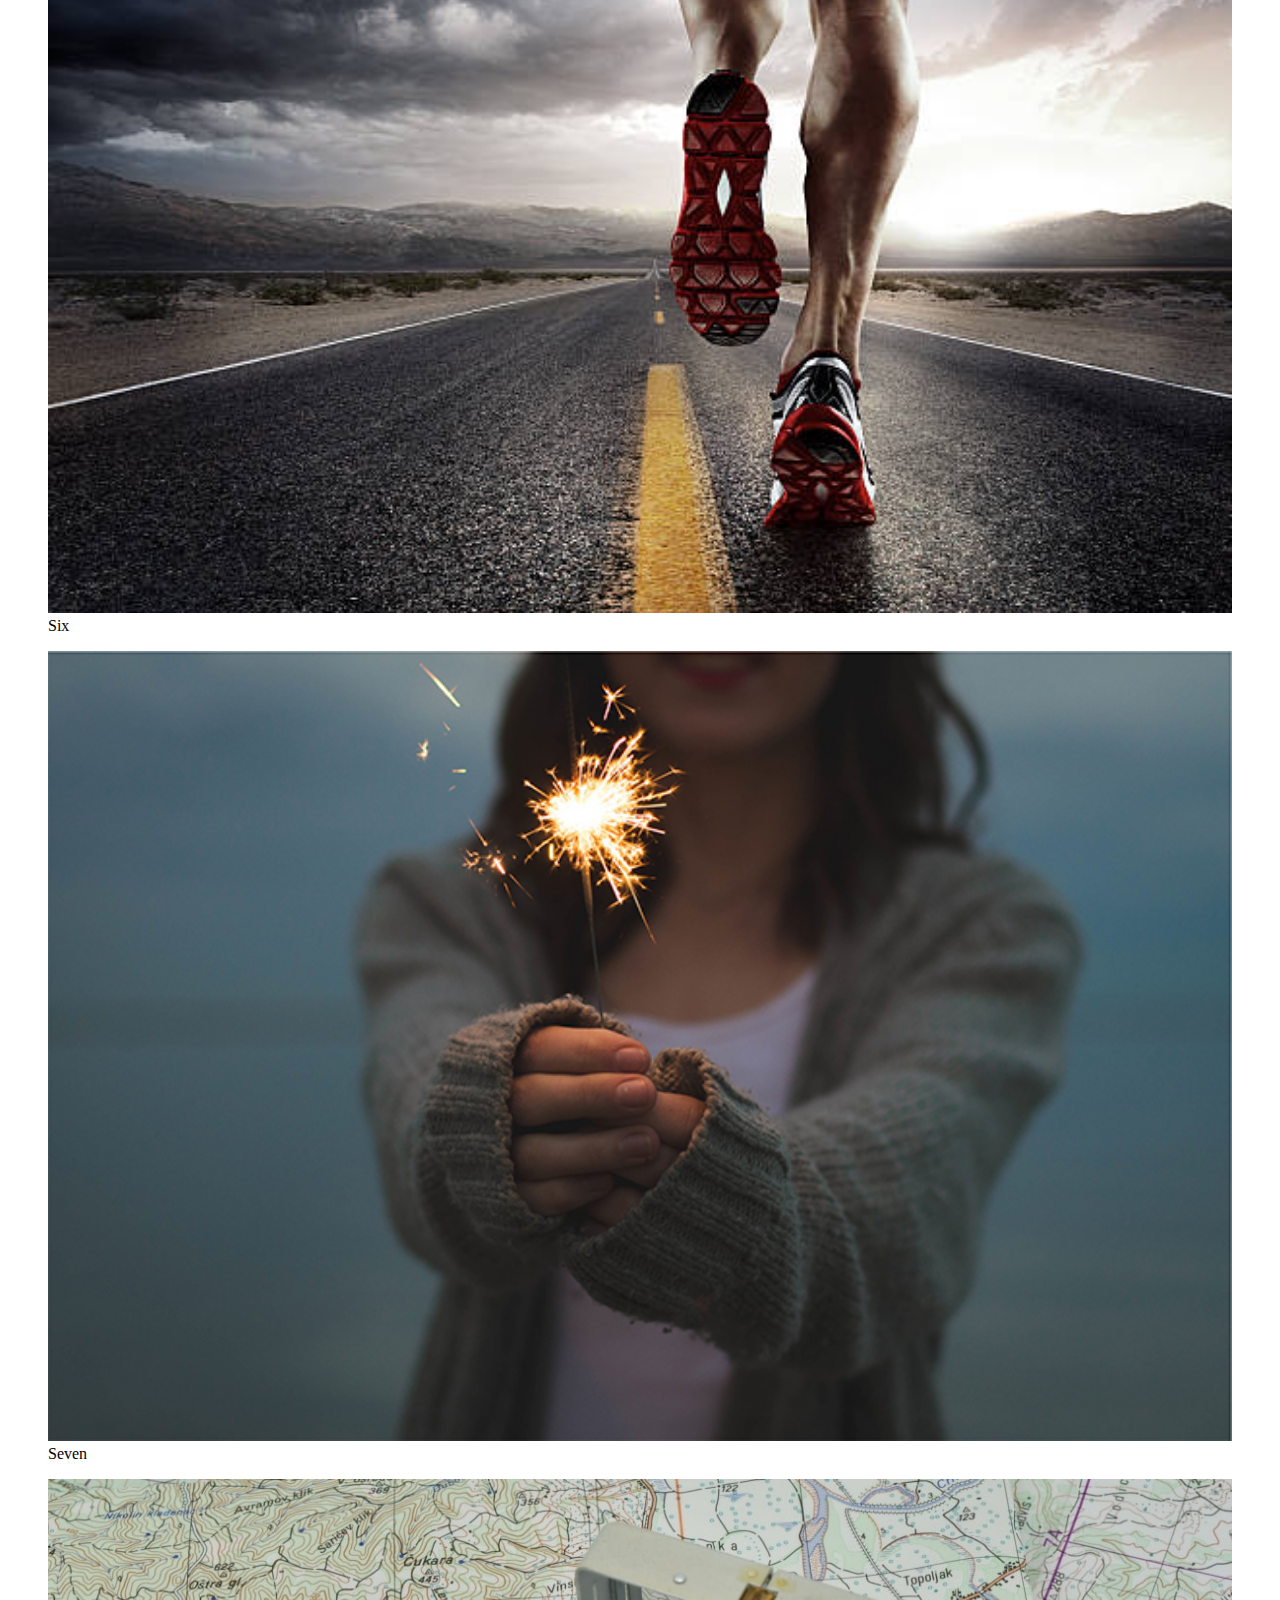
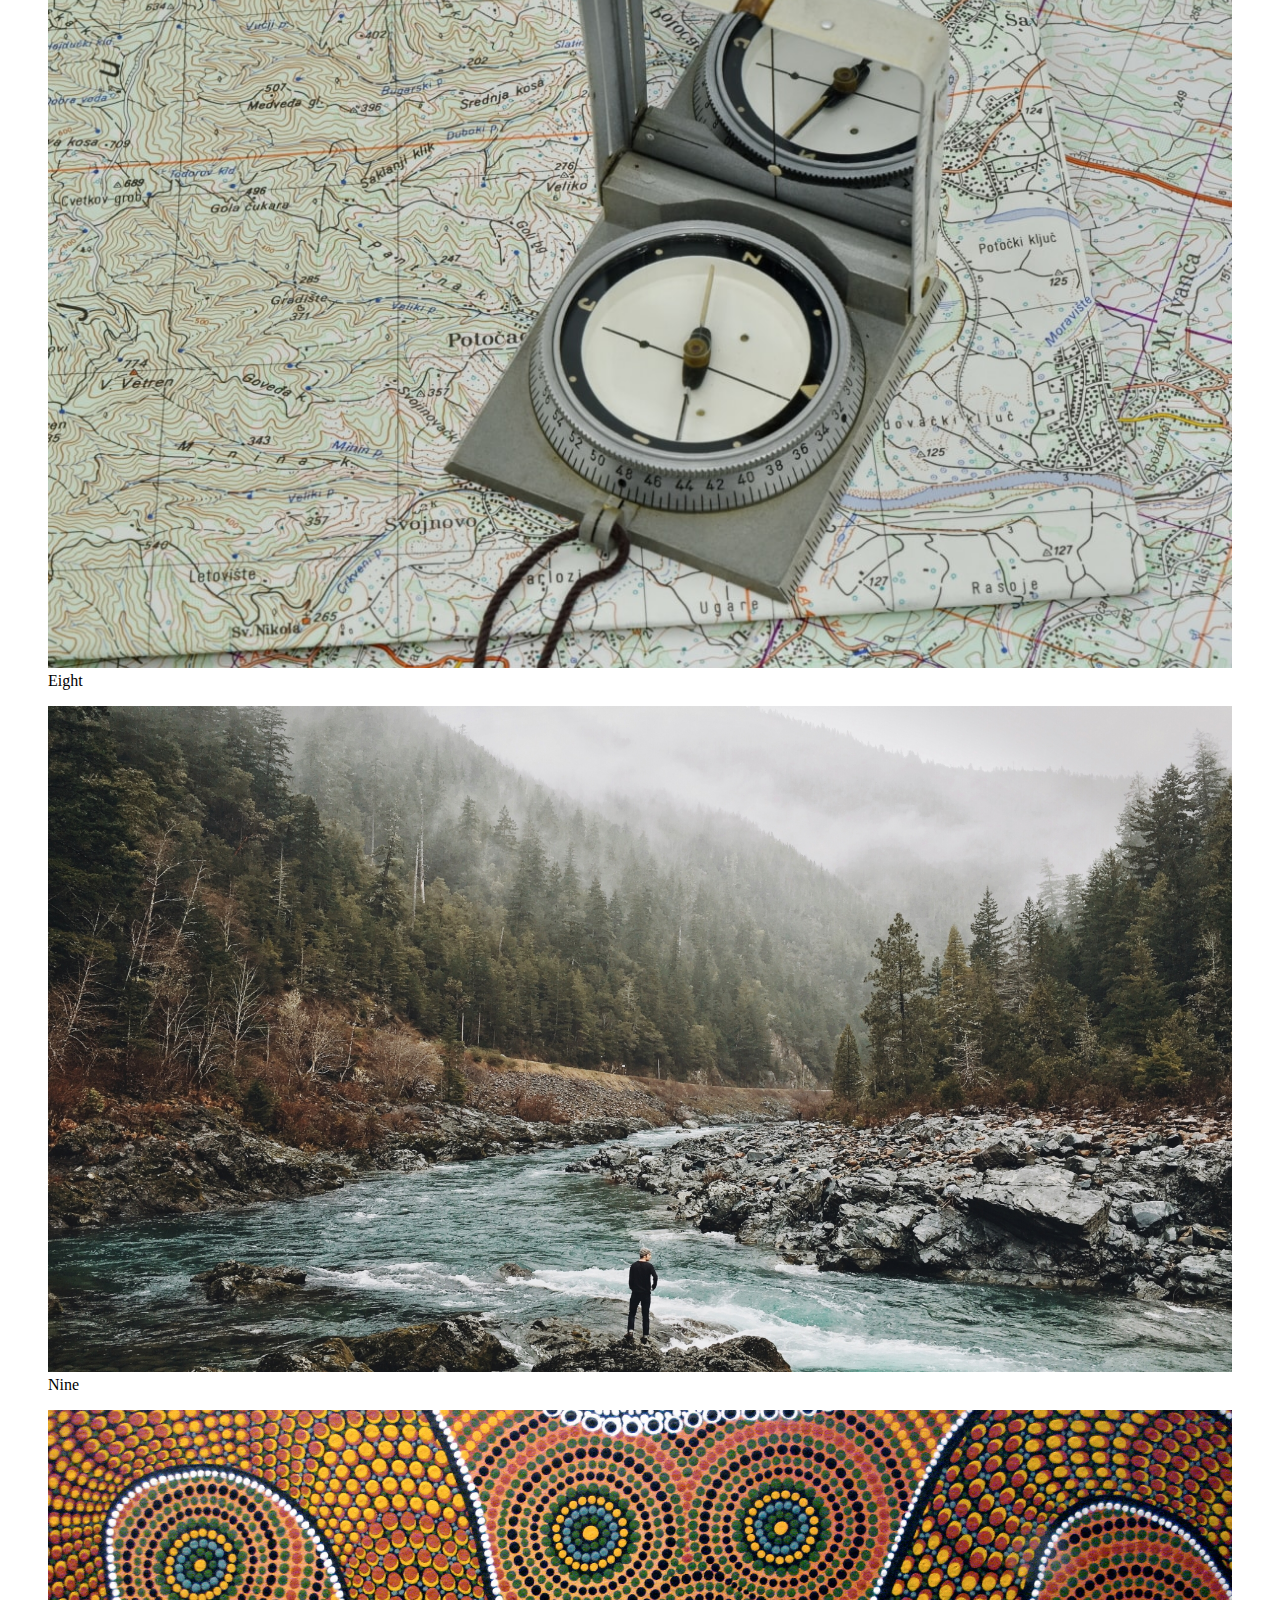
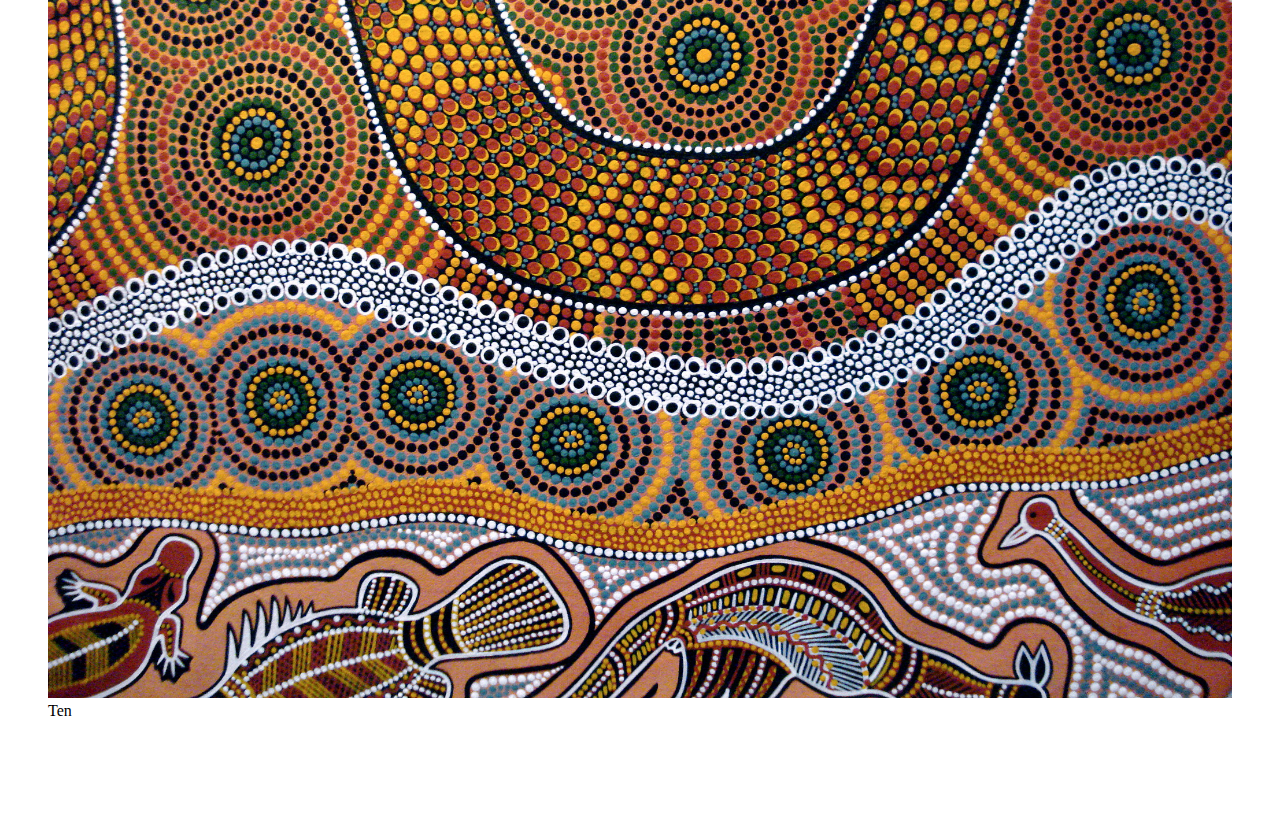
==== commit ab0c38e7: "Update five.html" ====
--- a/five.html
+++ b/five.html
@@ -29,51 +29,53 @@
 			<section>
 				<header>
 					<figure>
-						<img src="banner3.png"">
+						<img class="img" src="banner3.png"">
 					</figure>
 					<h2> This is a Photo Gallery </h2>
 				</header>
 				<section>
+				<div id="gallery">
 					<figure>
-						<a href="#"><img src="1.jpg"></a>
+						<a href="#"><img class="img" src="1.jpg"></a>
 						<figcaption> One </figcaption>
 					</figure>
 					<figure>
-						<a href="#"><img src="2.jpg""></a>
+						<a href="#"><img class="img" src="2.jpg""></a>
 						<figcaption> Two </figcaption>
 					</figure>
 					<figure>
-						<a href="#"><img src="3.jpg"></a>
+						<a href="#"><img class="img" src="3.jpg"></a>
 						<figcaption> Three </figcaption>
 					</figure>
 					<figure>
-						<a href="#"><img src="4.jpg"></a>
+						<a href="#"><img class="img" src="4.jpg"></a>
 						<figcaption> Four </figcaption>
 					</figure>
 					<figure>
-						<a href="#"><img src="5.jpg"></a>
+						<a href="#"><img class="img" src="5.jpg"></a>
 						<figcaption> Five </figcaption>
 					</figure>
 					<figure>
-						<a href="#"><img src="6.jpg"></a>
+						<a href="#"><img class="img" src="6.jpg"></a>
 						<figcaption> Six </figcaption>
 					</figure>
 					<figure>
-						<a href="#"><img src="7.jpg"></a>
+						<a href="#"><img class="img" src="7.jpg"></a>
 						<figcaption> Seven </figcaption>
 					</figure>
 					<figure>
-						<a href="#"><img src="8.jpg"></a>
+						<a href="#"><img class="img" src="8.jpg"></a>
 						<figcaption> Eight </figcaption>
 					</figure>
 					<figure>
-						<a href="#"><img src="9.jpg"></a>
+						<a href="#"><img class="img" src="9.jpg"></a>
 						<figcaption> Nine </figcaption>
 					</figure>
 					<figure>
-						<a href="#"><img src="10.jpg"></a>
+						<a href="#"><img class="img" src="10.jpg"></a>
 						<figcaption> Ten </figcaption>
 					</figure>
+				</div>
 				</section>
 			</section>
 		</div>
--- a/main.css
+++ b/main.css
@@ -152,3 +152,9 @@
 	width: 25%;
 	}
 
+/*Modifications to Page Five/Image Gallery */
+
+#gallery img { 
+  width: 100%;
+  height: 100%;
+  object-fit: contain; object-position: 50% 50%; }
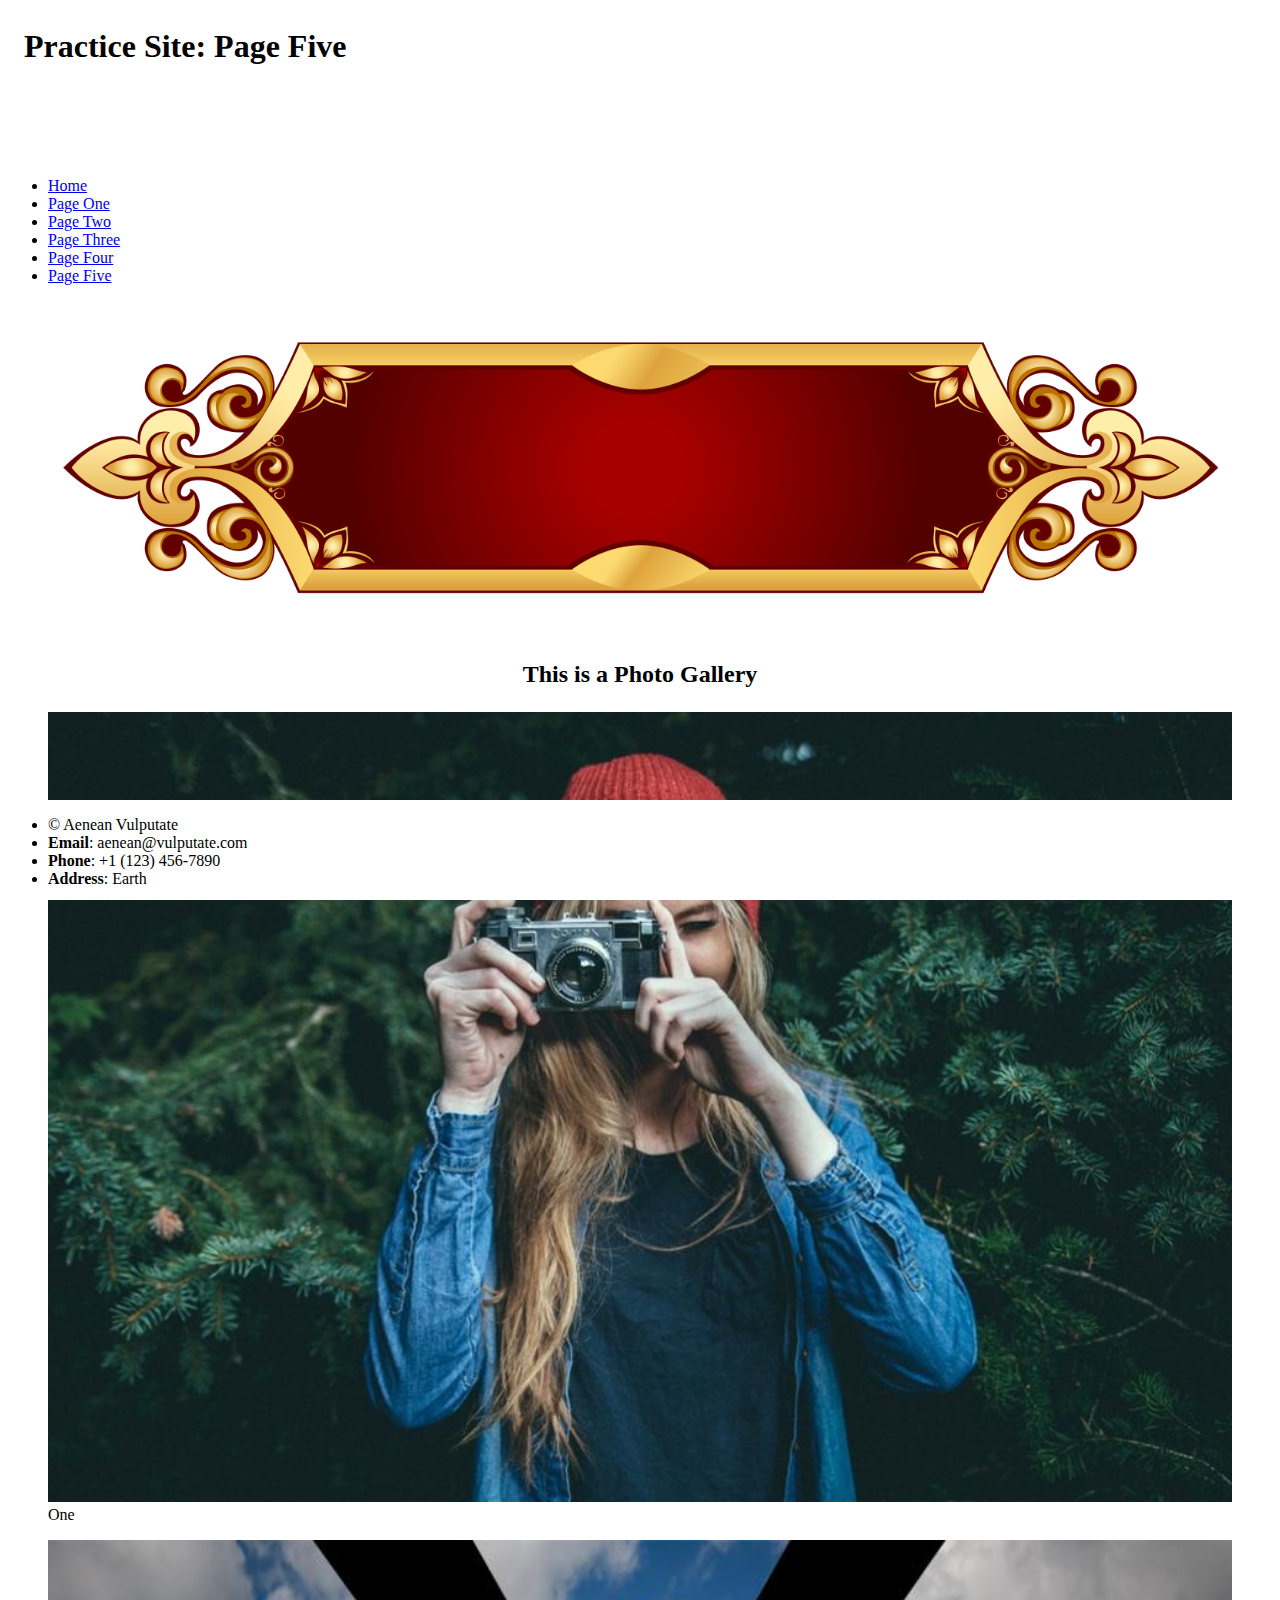
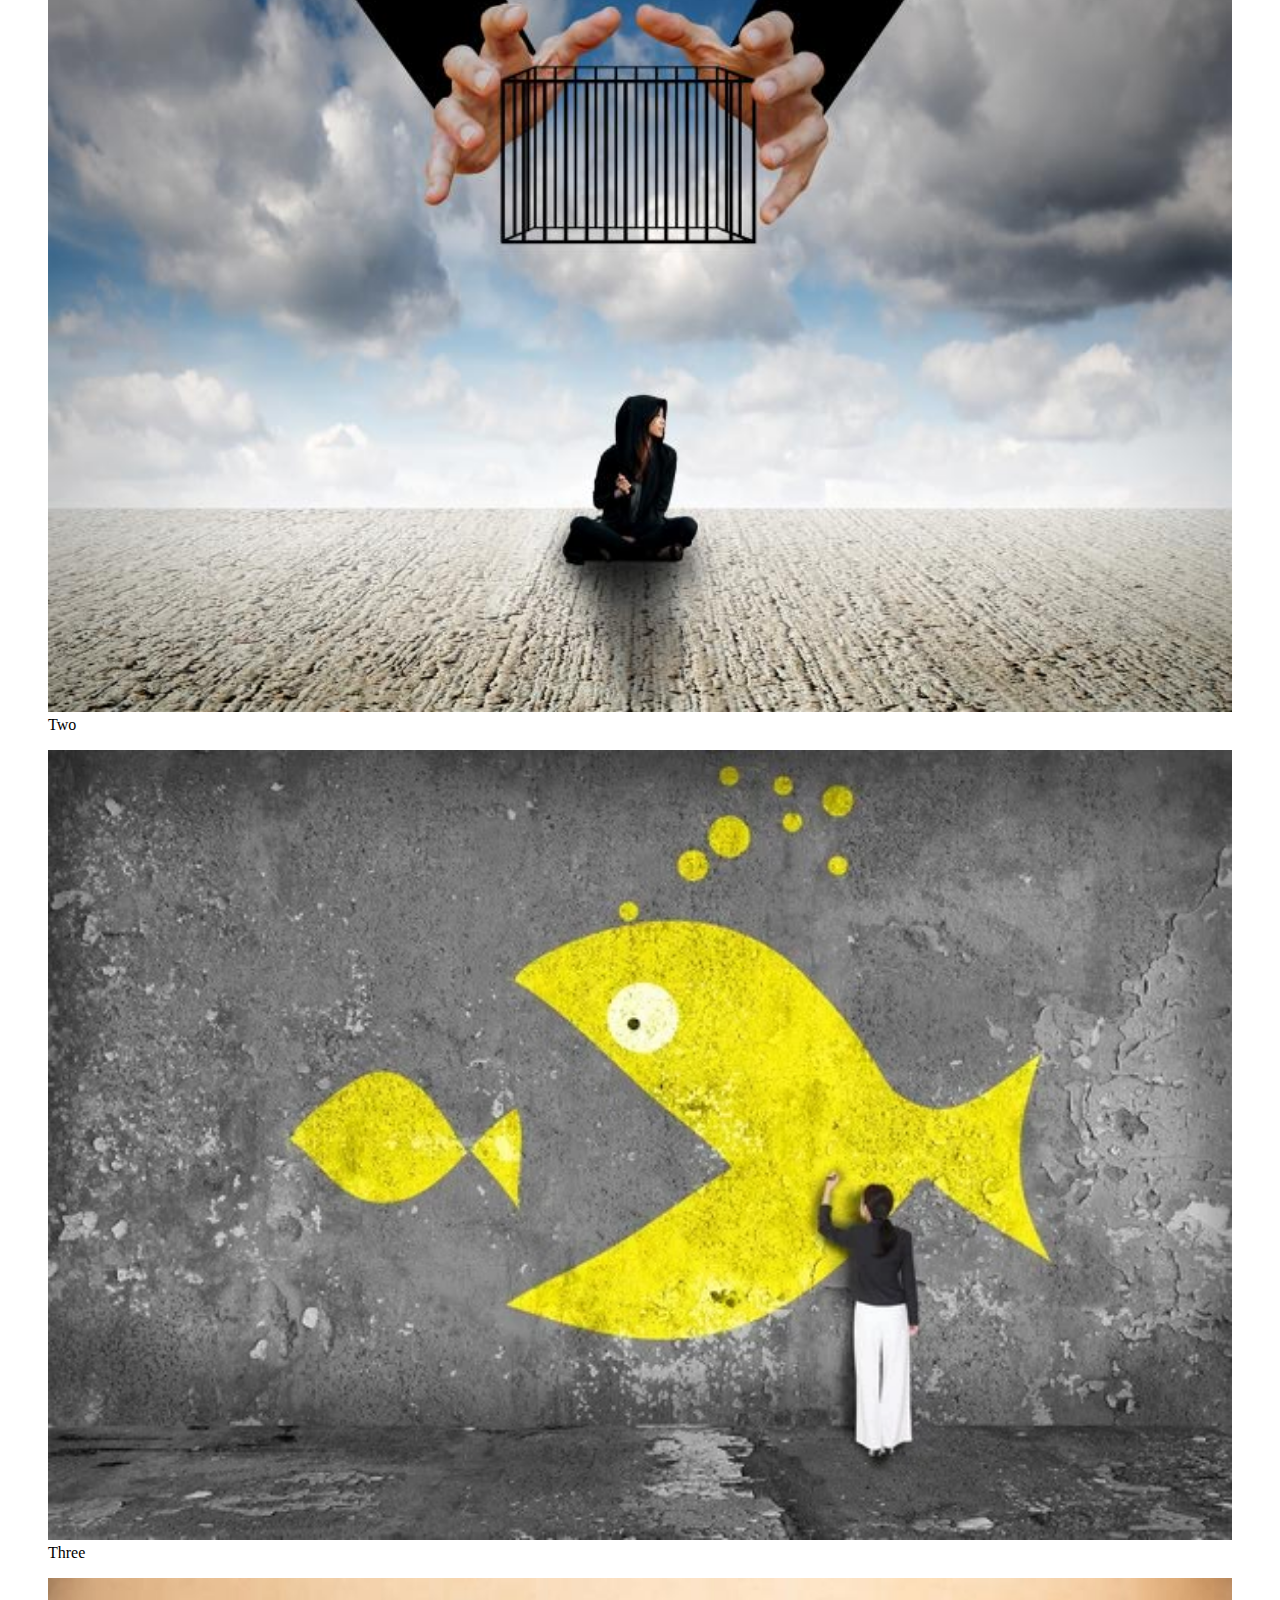
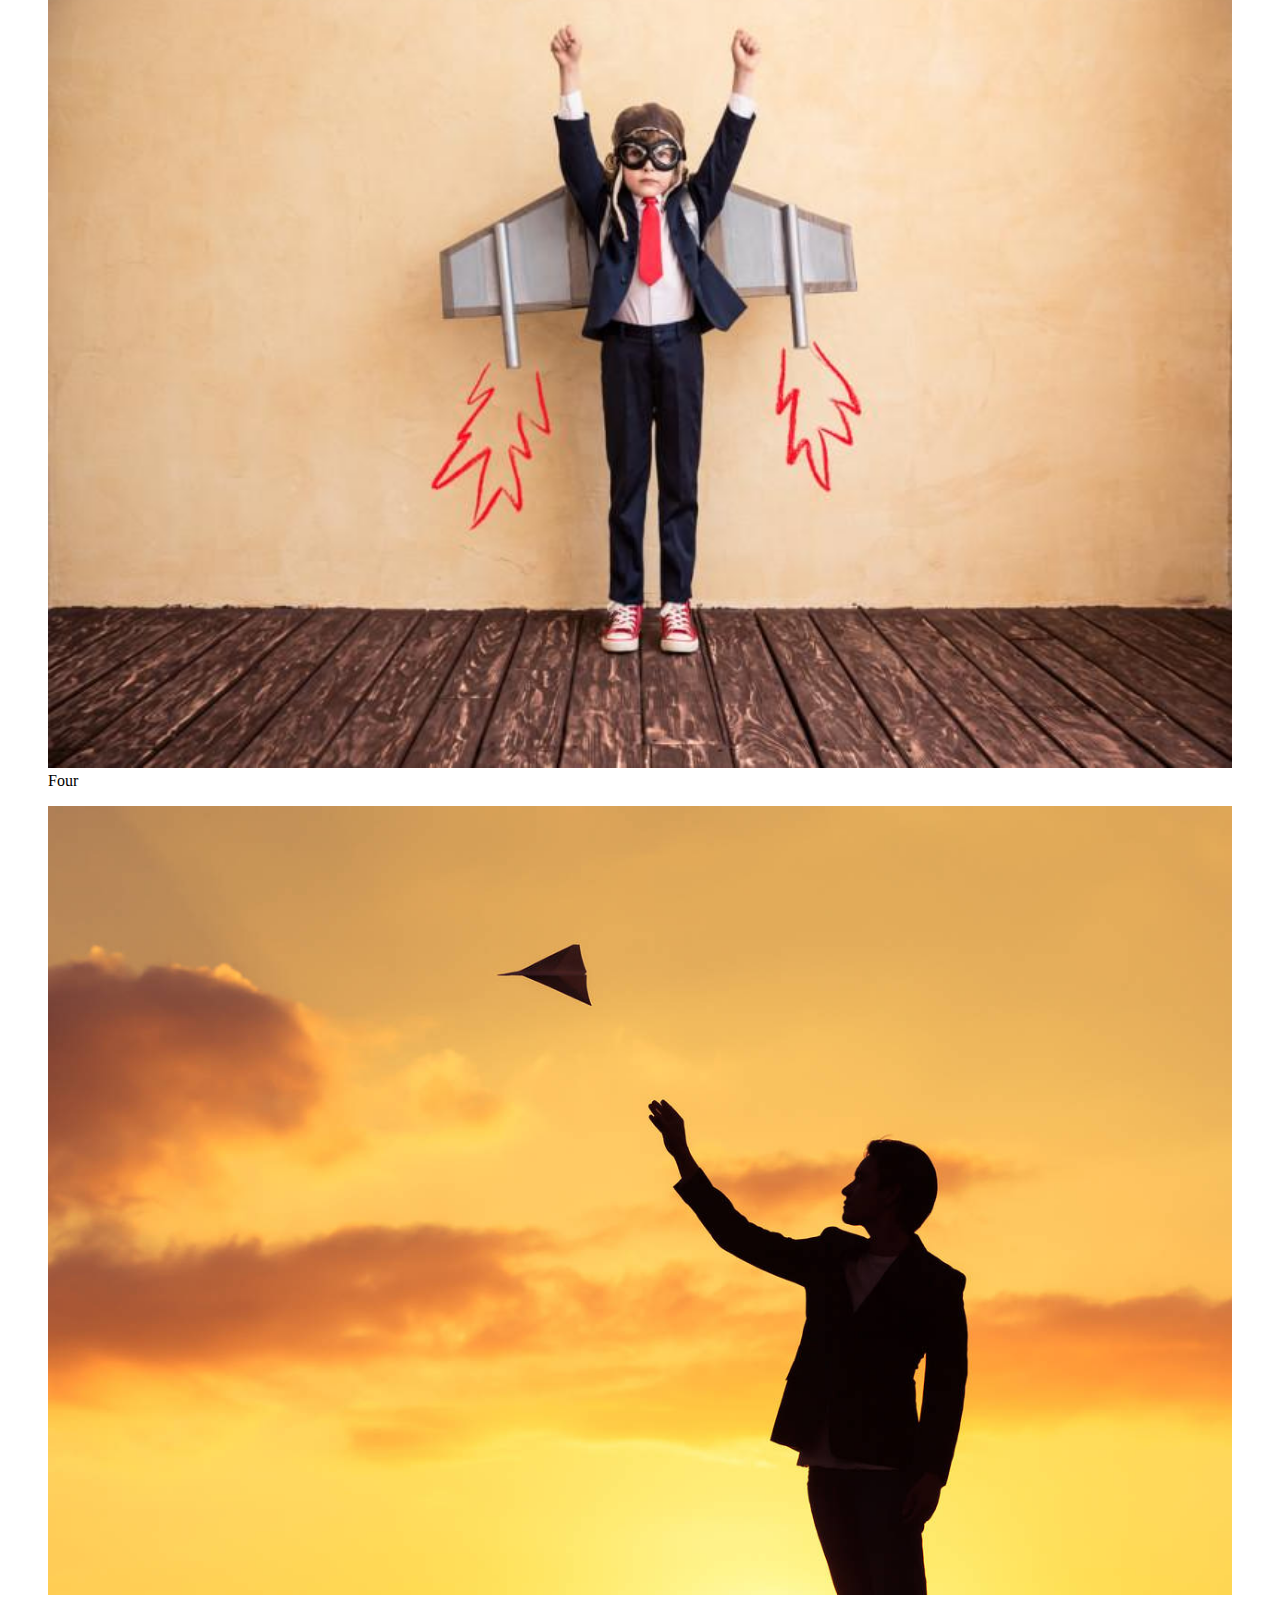
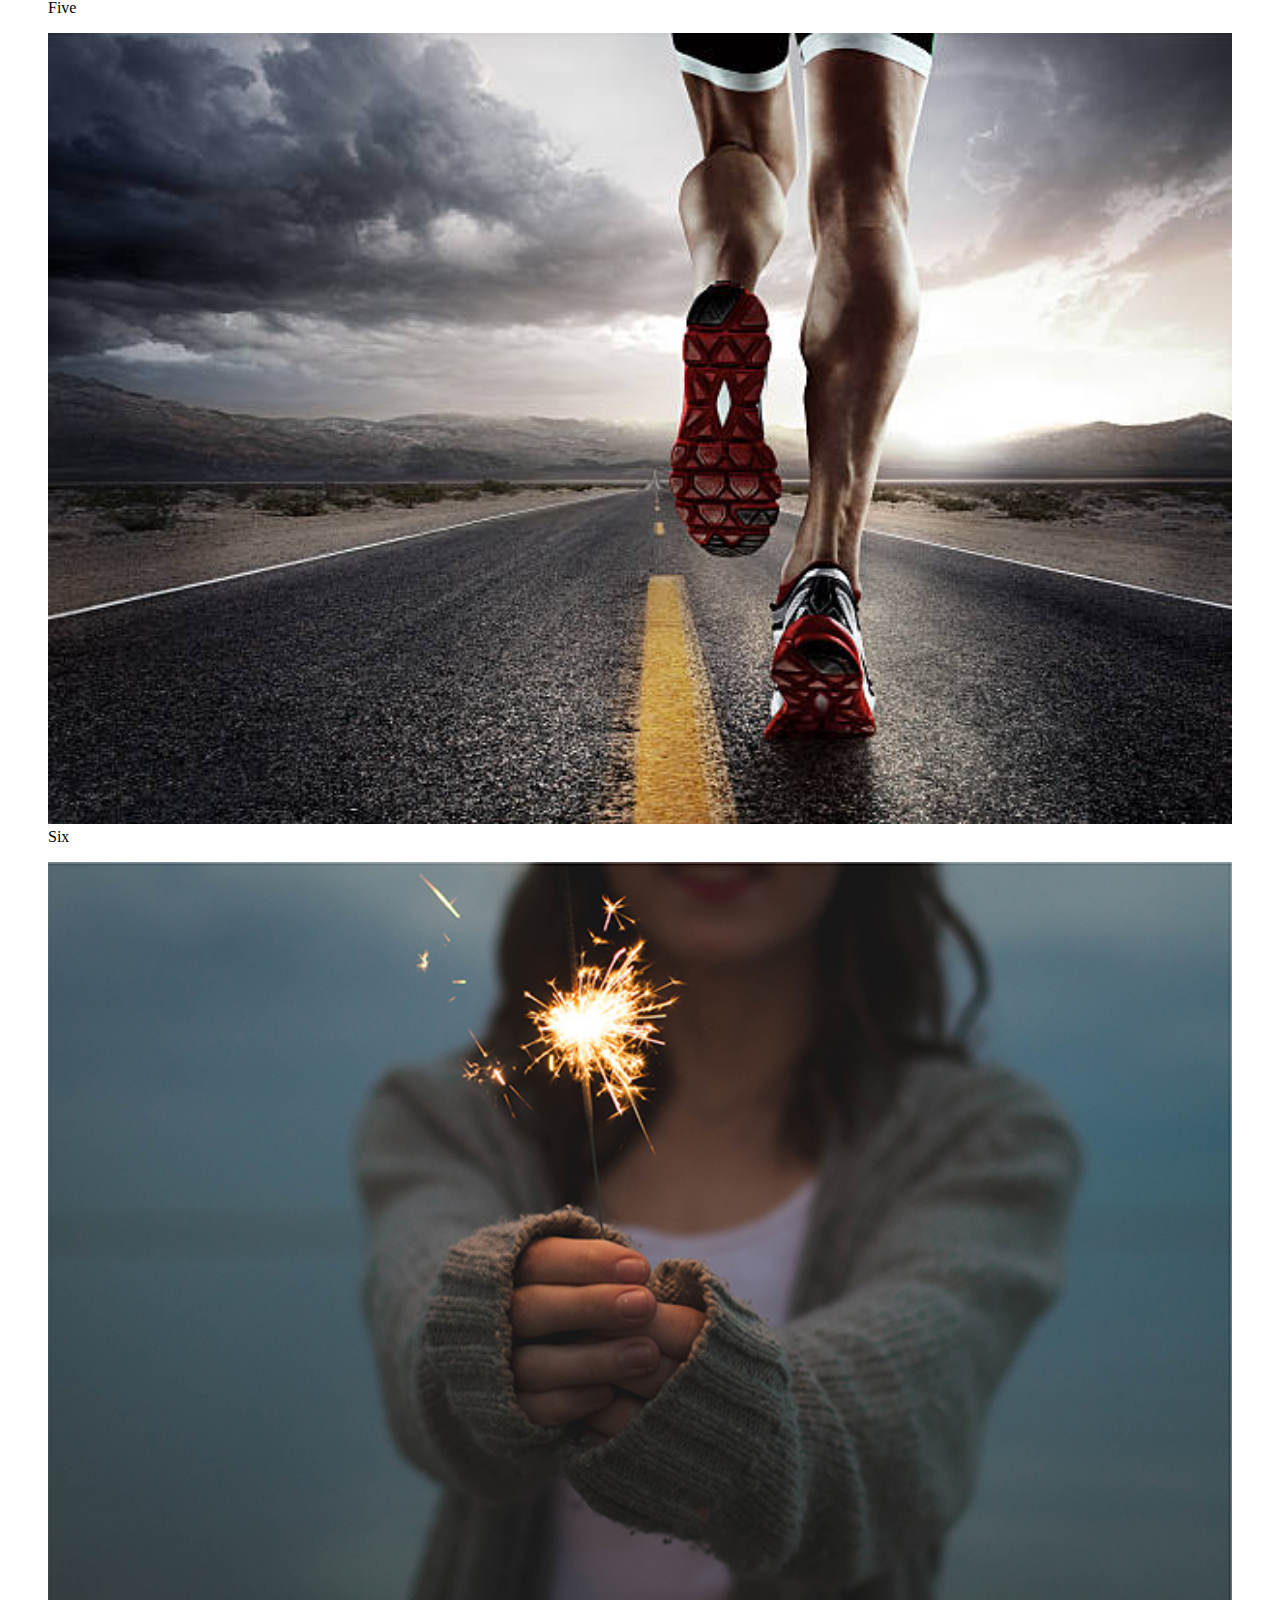
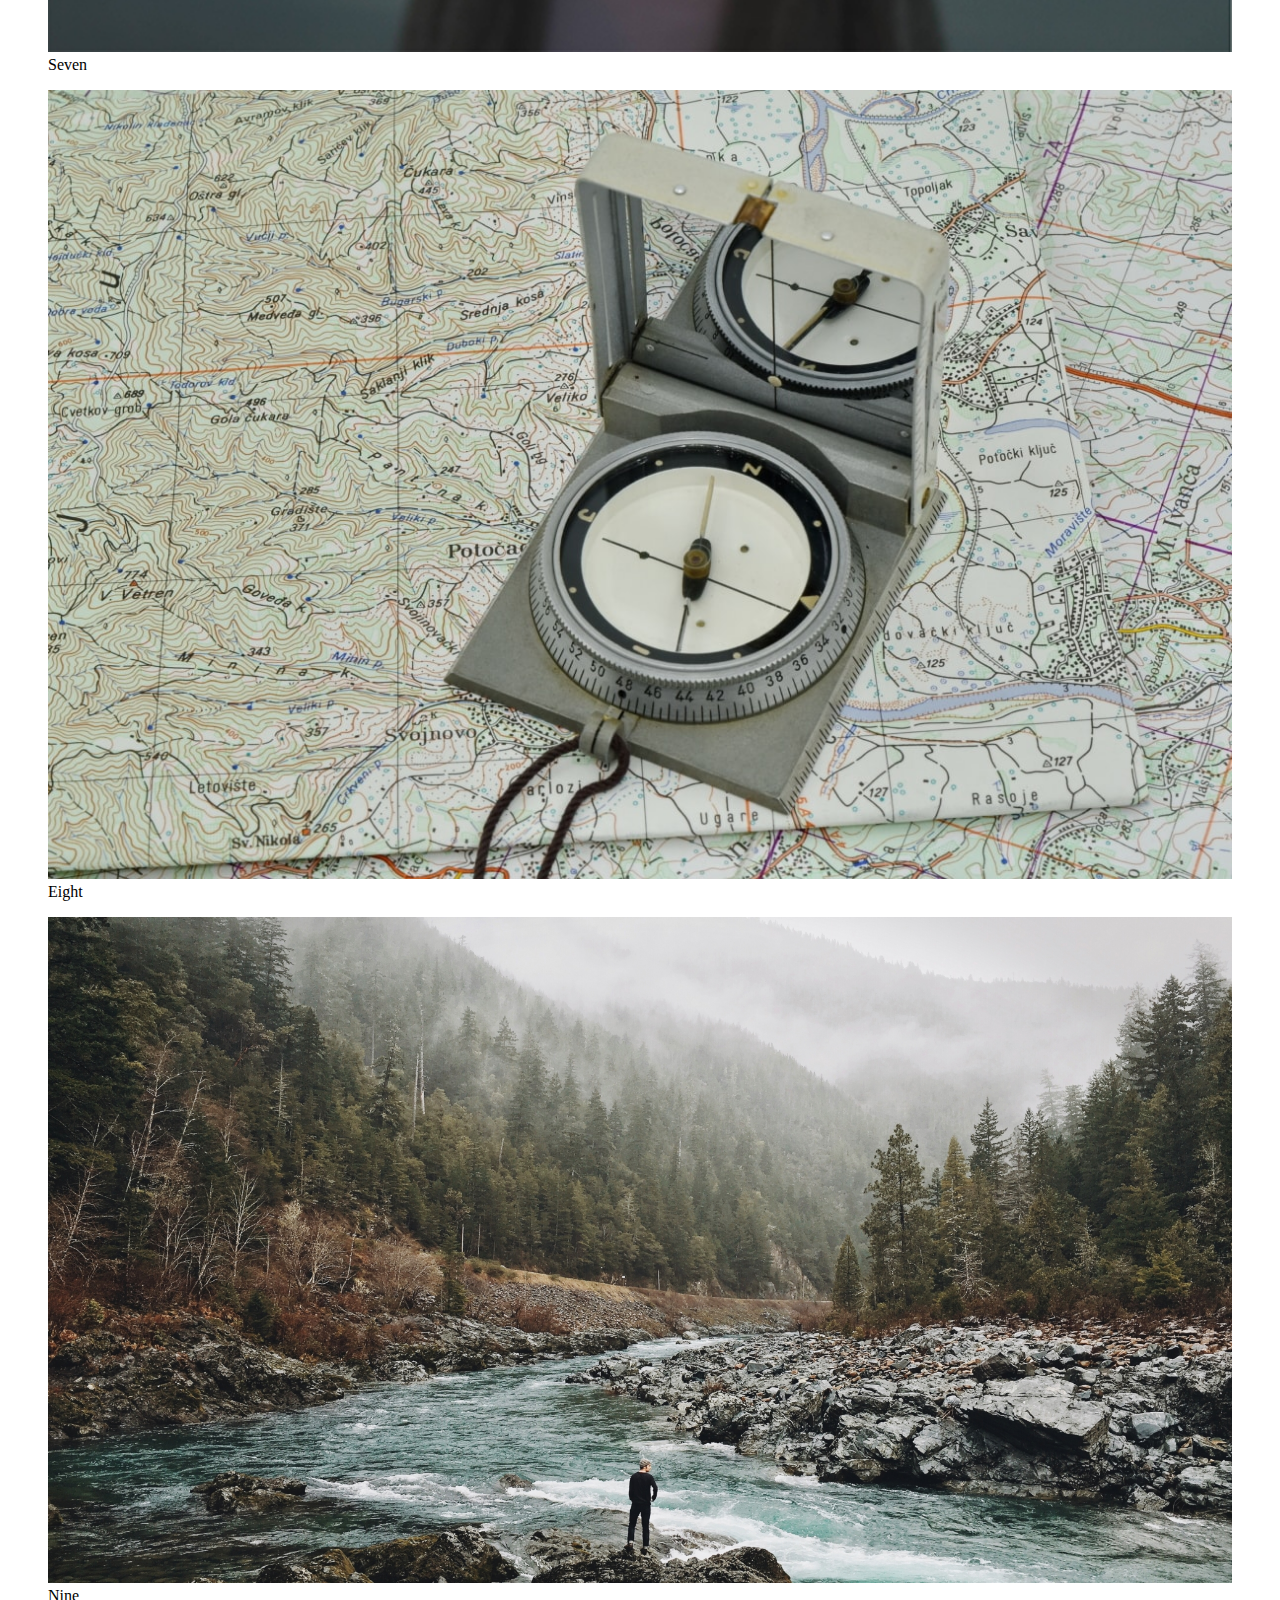
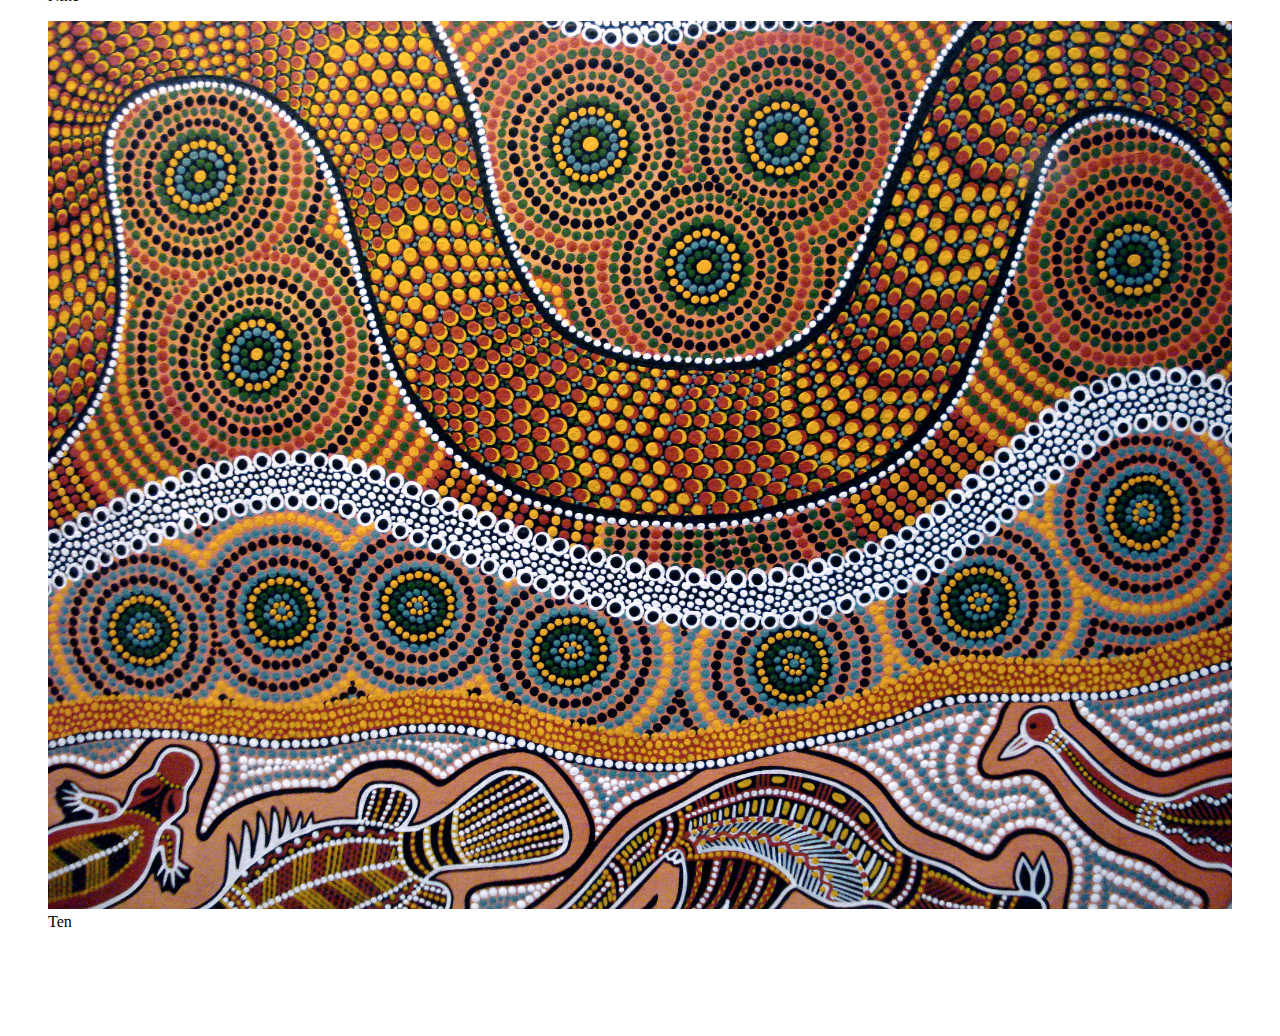
==== commit 3aa36fff: "Update five.html" ====
--- a/five.html
+++ b/five.html
@@ -28,9 +28,11 @@
 			</aside>
 			<section>
 				<header>
+					<div id="gallery">
 					<figure>
 						<img class="img" src="banner3.png"">
 					</figure>
+					</div>
 					<h2> This is a Photo Gallery </h2>
 				</header>
 				<section>
@@ -39,38 +41,56 @@
 						<a href="#"><img class="img" src="1.jpg"></a>
 						<figcaption> One </figcaption>
 					</figure>
+					</div>
+					<div id="gallery">
 					<figure>
 						<a href="#"><img class="img" src="2.jpg""></a>
 						<figcaption> Two </figcaption>
 					</figure>
+					</div>
+					<div id="gallery">
 					<figure>
 						<a href="#"><img class="img" src="3.jpg"></a>
 						<figcaption> Three </figcaption>
 					</figure>
+					</div>
+					<div id="gallery">
 					<figure>
 						<a href="#"><img class="img" src="4.jpg"></a>
 						<figcaption> Four </figcaption>
 					</figure>
+					</div>
+					<div id="gallery">
 					<figure>
 						<a href="#"><img class="img" src="5.jpg"></a>
 						<figcaption> Five </figcaption>
 					</figure>
+					</div>
+					<div id="gallery">
 					<figure>
 						<a href="#"><img class="img" src="6.jpg"></a>
 						<figcaption> Six </figcaption>
 					</figure>
+					</div>
+					<div id="gallery">
 					<figure>
 						<a href="#"><img class="img" src="7.jpg"></a>
 						<figcaption> Seven </figcaption>
 					</figure>
+					</div>
+					<div id="gallery">
 					<figure>
 						<a href="#"><img class="img" src="8.jpg"></a>
 						<figcaption> Eight </figcaption>
 					</figure>
+					</div>
+					<div id="gallery">
 					<figure>
 						<a href="#"><img class="img" src="9.jpg"></a>
 						<figcaption> Nine </figcaption>
 					</figure>
+					</div>
+					<div id="gallery">
 					<figure>
 						<a href="#"><img class="img" src="10.jpg"></a>
 						<figcaption> Ten </figcaption>
